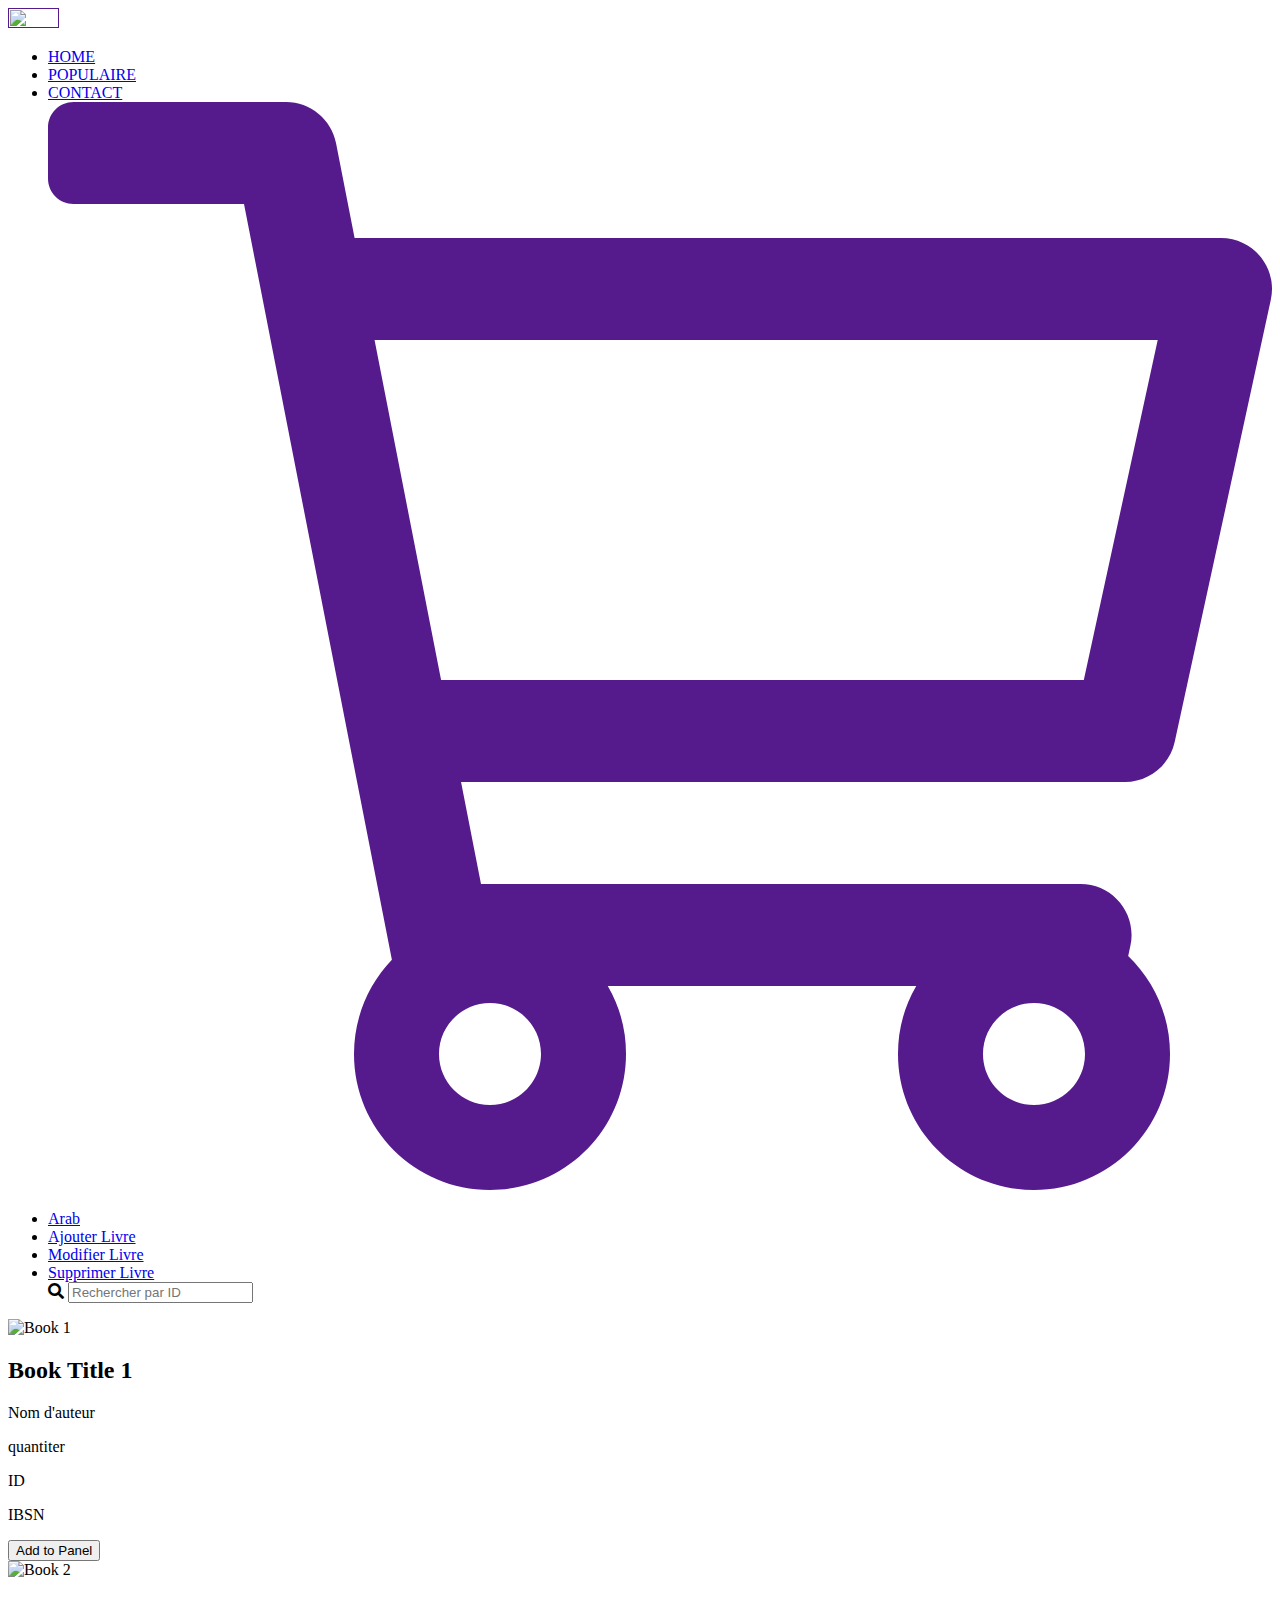
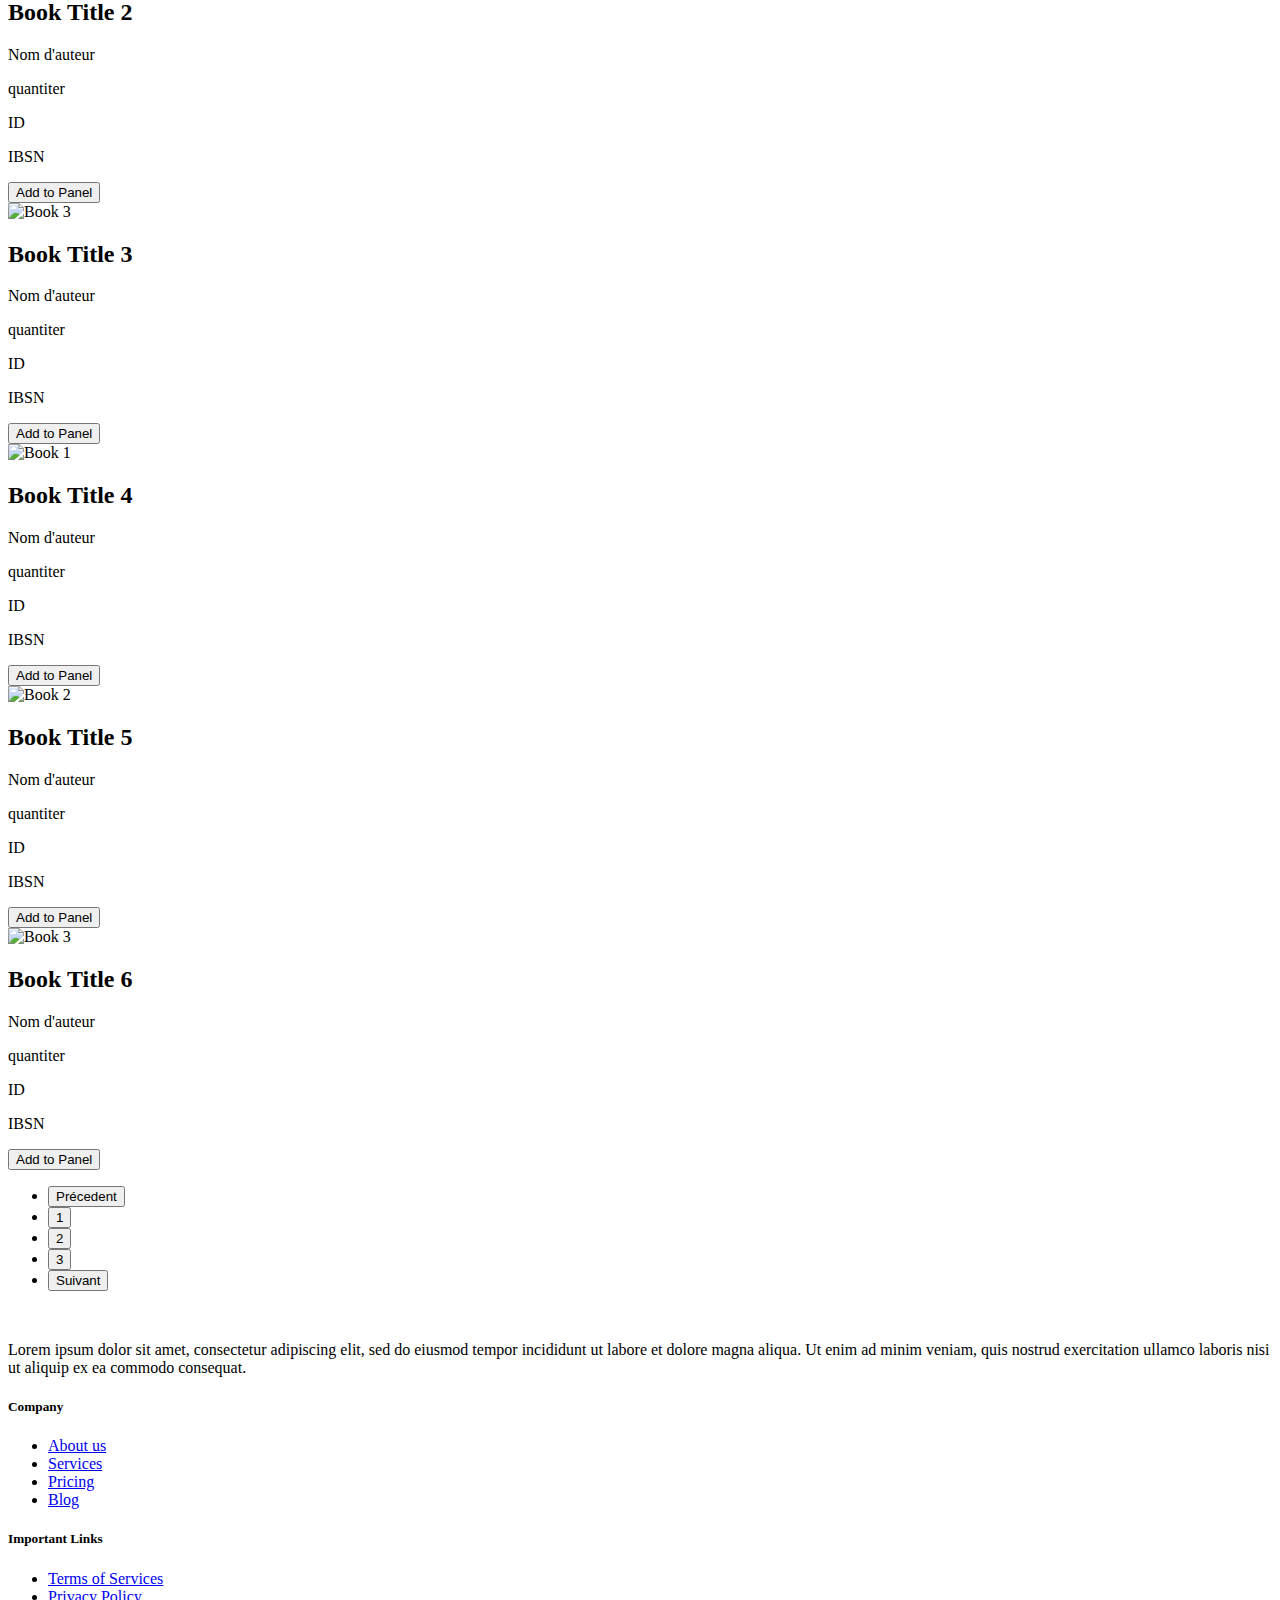
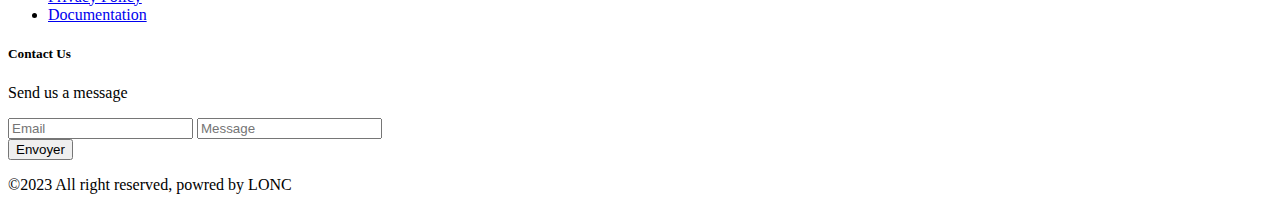
==== templates/arab.html @ 178ce376 "ll" ====
<!DOCTYPE html>
<html lang="en">

<head>
  <meta charset="UTF-8">
  <script src="https://cdn.tailwindcss.com"></script>
  <meta name="viewport" content="width=device-width, initial-scale=1.0">
   <link rel="stylesheet" href="https://cdnjs.cloudflare.com/ajax/libs/font-awesome/5.15.3/css/all.min.css">
    <title>Document</title>
 

</head>
  <body>
    <header class="header sticky top-0 bg-white shadow-md flex items-center justify-between px-8 py-02 z-20">
      <!-- logo -->

      <a href="">
        <img src="../photo/log1.png" width="20%" height="20%" alt="">
      </a>


      <!-- navigation-principal -->
      <nav class="nav font-semibold text-lg  ">
        <ul class="flex items-center">
          <li
            class="p-4 border-b-2 border-[#A29758] border-opacity-0 hover:border-opacity-100 hover:text-[#A29758] duration-200 cursor-pointer active">
            <a href="../index.html" target="_blank">HOME</a>
          </li>
          <li
            class="p-4 border-b-2 border-[#A29758] border-opacity-0 hover:border-opacity-100 hover:text-[#A29758] duration-200 cursor-pointer">
            <a href="../index.html#popular" target="_blank">POPULAIRE</a>
          </li>
          <li
            class="p-4 border-b-2 border-[#A29758] border-opacity-0 hover:border-opacity-100 hover:text-[#A29758] duration-200 cursor-pointer">
            <a href="#footer">CONTACT</a>
          </li>
          <div class="w-3/12 flex justify-end">

            <a href="">
              <svg class="h-8 p-1 hover:text-[#A29758] duration-200" aria-hidden="true" focusable="false"
                data-prefix="far" data-icon="shopping-cart" role="img" xmlns="http://www.w3.org/2000/svg"
                viewBox="0 0 576 512" class="svg-inline--fa fa-shopping-cart fa-w-18 fa-7x">
                <path fill="currentColor"
                  d="M551.991 64H144.28l-8.726-44.608C133.35 8.128 123.478 0 112 0H12C5.373 0 0 5.373 0 12v24c0 6.627 5.373 12 12 12h80.24l69.594 355.701C150.796 415.201 144 430.802 144 448c0 35.346 28.654 64 64 64s64-28.654 64-64a63.681 63.681 0 0 0-8.583-32h145.167a63.681 63.681 0 0 0-8.583 32c0 35.346 28.654 64 64 64 35.346 0 64-28.654 64-64 0-18.136-7.556-34.496-19.676-46.142l1.035-4.757c3.254-14.96-8.142-29.101-23.452-29.101H203.76l-9.39-48h312.405c11.29 0 21.054-7.869 23.452-18.902l45.216-208C578.695 78.139 567.299 64 551.991 64zM208 472c-13.234 0-24-10.766-24-24s10.766-24 24-24 24 10.766 24 24-10.766 24-24 24zm256 0c-13.234 0-24-10.766-24-24s10.766-24 24-24 24 10.766 24 24-10.766 24-24 24zm23.438-200H184.98l-31.31-160h368.548l-34.78 160z"
                  class=""></path>
              </svg>
            </a>
          </div>

        </ul>
      </nav>
    


    </header>
      <!-- navigation2 -->
    <nav class=" bg-[#A29758] p-2 z-20 h-10  ">
      <ul class=" color flex flex-nowrap justify-around   ">
          <li><a href="arab.html" class="text-white">Arab</a></li>
          <li><a href="#"  class="text-white">Ajouter Livre</a></li>
          <li><a href="#"  class="text-white">Modifier Livre</a></li>
          <li><a href="#"  class="text-white">Supprimer Livre</a></li>
        <div class="rechercher relative">
            <i class="fas fa-search absolute right-3 top-1/2 transform -translate-y-1/2 text-gray-500"></i>
            <input type="text" class="pl-3 rounded-md focus:outline-none text-black" placeholder="Rechercher par ID">
       </div>
      </ul>
  </nav>


   

  <!-- Le contenu de la page va ici -->


      <div class=" p-20 grid grid-cols-1 md:grid-cols-3 gap-10">
        <!-- Book Card 1 -->
        <div class="relative bg-white shadow-lg rounded-lg overflow-hidden">
          <img src="../photo/kh.jpg" alt="Book 1" class=" px-20 py-3 h-50 w-100  object-cover">
          <div class="p-4">
            <h2 class="text-xl font-semibold text-gray-800 mb-2">Book Title 1</h2>
            <p class="text-lg text-gray-900">Nom d'auteur</p>
            <p class="text-lg text-gray-900">quantiter</p>
            <p class="text-lg text-gray-900">ID</p>
            <p class="text-lg text-gray-900">IBSN</p>
          </div>
          <div class="absolute bottom-0 right-0 p-2">
            <button class="bg-[#A29758] text-white font-semibold px-4 py-2 rounded-lg  hover:border-[#A29758] hover:border-2 hover:bg-white hover:text-[#A29758]">Add to Panel</button>
          </div>
        </div>

        <!-- Book Card 2 -->
        <div class="relative bg-white shadow-lg rounded-lg overflow-hidden">
        <img src="../photo/ss.jpg" alt="Book 2" class=" px-20 py-3 h-50 w-fit  object-cover ">
          <div class="p-4">
            <h2 class="text-xl font-semibold text-gray-800 mb-2">Book Title 2</h2>
            <p class="text-lg text-gray-900">Nom d'auteur</p>
            <p class="text-lg text-gray-900">quantiter</p>
            <p class="text-lg text-gray-900">ID</p>
            <p class="text-lg text-gray-900">IBSN</p>
          </div>
          <div class="absolute bottom-0 right-0 p-2">
            <button class="bg-[#A29758] text-white font-semibold px-4 py-2 rounded-lg  hover:border-[#A29758] hover:border-2 hover:bg-white hover:text-[#A29758]">Add to Panel</button>
          </div>
        </div>

        <!-- Book Card 3 -->
        <div class="relative bg-white shadow-lg rounded-lg overflow-hidden">
          <img src="../photo/b2.jpg" alt="Book 3" class=" px-20 py-4 h-50 w-100  object-cover">
          <div class="p-4">
            <h2 class="text-xl font-semibold text-gray-800 mb-2">Book Title 3</h2>
            <p class="text-lg text-gray-900">Nom d'auteur</p>
            <p class="text-lg text-gray-900">quantiter</p>
            <p class="text-lg text-gray-900">ID</p>
            <p class="text-lg text-gray-900">IBSN</p>
          </div>
          <div class="absolute bottom-0 right-0 p-2">
            <button class="bg-[#A29758] text-white font-semibold px-4 py-2 rounded-lg  hover:border-[#A29758] hover:border-2 hover:bg-white hover:text-[#A29758]">Add to Panel</button>
          </div>
        </div>
        
          <!-- Book Card 4 -->
          <div class="relative bg-white shadow-lg rounded-lg overflow-hidden">
            <img src="../photo/b4.png" alt="Book 1" class="px-20 py-3 h-50 w-100  object-cover">
            <div class="p-4">
              <h2 class="text-xl font-semibold text-gray-800 mb-2">Book Title 4</h2>
              <p class="text-lg text-gray-900">Nom d'auteur</p>
              <p class="text-lg text-gray-900">quantiter</p>
              <p class="text-lg text-gray-900">ID</p>
              <p class="text-lg text-gray-900">IBSN</p>
            </div>
            <div class="absolute bottom-0 right-0 p-2">
              <button class="bg-[#A29758] text-white font-semibold px-4 py-2 rounded-lg  hover:border-[#A29758] hover:border-2 hover:bg-white hover:text-[#A29758]">Add to Panel</button>
            </div>
          </div>
  
          <!-- Book Card 5 -->
          <div class="relative bg-white shadow-lg rounded-lg overflow-hidden">
            <img src="../photo/b2.jpg" alt="Book 2" class="  px-20 py-3 h-50 w-100  object-cover">
            <div class="p-4">
              <h2 class="text-xl font-semibold text-gray-800 mb-2">Book Title 5</h2>
            <p class="text-lg text-gray-900">Nom d'auteur</p>
            <p class="text-lg text-gray-900">quantiter</p>
            <p class="text-lg text-gray-900">ID</p>
            <p class="text-lg text-gray-900">IBSN</p>
            </div>
            <div class="absolute bottom-0 right-0 p-2">
              <button class="bg-[#A29758] text-white font-semibold px-4 py-2 rounded-lg  hover:border-[#A29758] hover:border-2 hover:bg-white hover:text-[#A29758]">Add to Panel</button>
            </div>
          </div>
  
          <!-- Book Card 6 -->
          <div class="relative bg-white shadow-lg rounded-lg overflow-hidden">
            <img src="../photo/b1.jpg" alt="Book 3" class="px-20 py-3 h-50 w-100  object-cover">
            <div class="p-4">
              <h2 class="text-xl font-semibold text-gray-800 mb-2">Book Title 6</h2>
              <p class="text-lg text-gray-900">Nom d'auteur</p>
              <p class="text-lg text-gray-900">quantiter</p>
              <p class="text-lg text-gray-900">ID</p>
              <p class="text-lg text-gray-900">IBSN</p>
            </div>
            <div class="absolute bottom-0 right-0 p-2">
              <button class="bg-[#A29758] text-white font-semibold px-4 py-2 rounded-lg  hover:border-[#A29758] hover:border-2 hover:bg-white hover:text-[#A29758]">Add to Panel</button>
            </div>
          </div>
   
      </div>
      <div class="bg-white p-4 flex items-center justify-center flex-wrap">
        <nav aria-label="Page navigation">
        <ul class="inline-flex">
          <li><button class="px-4 py-2 text-[#A29758] transition-colors duration-150 bg-white border border-r-0 border-[#A29758] rounded-l-lg focus:shadow-outline hover:bg-green-100">Précedent</button></li>
          <li><button class="px-4 py-2 text-[#A29758] transition-colors duration-150 bg-white border border-r-0 border-[#A29758] focus:shadow-outline">1</button></li>
          <li><button class="px-4 py-2 text-white transition-colors duration-150 bg-[#A29758] border border-r-0 border-[#A29758] focus:shadow-outline">2</button></li>
          <li><button class="px-4 py-2 text-[#A29758] transition-colors duration-150 bg-white border border-r-0 border-[#A29758] focus:shadow-outline hover:bg-green-100">3</button></li>
          <li><button class="px-4 py-2 text-[#A29758] transition-colors duration-150 bg-white border border-[#A29758] rounded-r-lg focus:shadow-outline hover:bg-green-100">Suivant</button></li>
        </ul>
        </nav>
      </div>

    
         <!-- Footer Start -->
      <footer id="footer" class=" bg-gray-100 relative text-black ">
        <div class="container mx-auto px-6">
            <div class="grid grid-cols-12">
                <div class="col-span-12">
                    <div class="py-[60px] px-0">
                        <div class="grid md:grid-cols-12 grid-cols-1 gap-[30px]">
                            <div class="lg:col-span-4 md:col-span-12">
                                <a href="#" class="text-[22px] focus:outline-none">
                                    <img class="h-12"
                                        src="photo/log1.png"
                                        alt="" />
                                </a>
                                <p class="mt-6 text-black">
                                    Lorem ipsum dolor sit amet, consectetur adipiscing elit, sed
                                    do eiusmod tempor incididunt ut labore et dolore magna
                                    aliqua. Ut enim ad minim veniam, quis nostrud exercitation
                                    ullamco laboris nisi ut aliquip ex ea commodo consequat.
                                </p>
                                
                            </div>
                            <!--end col-->
      
                            <div class="lg:col-span-2 md:col-span-4">
                                <h5 class="tracking-[1px] text-[#A29758] font-semibold">
                                    Company
                                </h5>
                                <ul class="list-none  mt-6">
                                    <li>
                                        <a href="#"
                                            class="text-black hover:text-gray-400 transition-all duration-500 ease-in-out">
                                            About us</a>
                                    </li>
                                    <li class="mt-[10px]">
                                        <a href="#"
                                            class="text-black hover:text-gray-400 transition-all duration-500 ease-in-out">
                                            Services</a>
                                    </li>
                                    <li class="mt-[10px]">
                                        <a href="#"
                                            class="text-black hover:text-gray-400 transition-all duration-500 ease-in-out">
                                            Pricing</a>
                                    </li>
                                    <li class="mt-[10px]">
                                        <a href="#"
                                            class="text-black hover:text-gray-400 transition-all duration-500 ease-in-out">
                                            Blog</a>
                                    </li>
                                </ul>
                            </div>
                            <!--end col-->
      
                            <div class="lg:col-span-3 md:col-span-4">
                                <h5 class="tracking-[1px] text-[#A29758] font-semibold">
                                    Important Links
                                </h5>
                                <ul class="list-none  mt-6">
                                    <li>
                                        <a href="#"
                                            class="text-black hover:text-gray-400 transition-all duration-500 ease-in-out">
                                            Terms of Services</a>
                                    </li>
                                    <li class="mt-[10px]">
                                        <a href="#"
                                            class="text-black hover:text-gray-400 transition-all duration-500 ease-in-out">
                                            Privacy Policy</a>
                                    </li>
                                    <li class="mt-[10px]">
                                        <a href="#"
                                            class="text-black hover:text-gray-400 transition-all duration-500 ease-in-out">
                                            Documentation</a>
                                    </li>
                                </ul>
                            </div>
                            <!--end col-->
      
                            <div class="lg:col-span-3 md:col-span-4">
                                <h5 class="tracking-[1px] text-[#A29758] font-semibold">
                                    Contact Us
                                </h5>
                                <p class="mt-6">
                                    Send us a message
                                </p>
                                <form>
                                    <div class="grid grid-cols-1">
                                        <div class=" my-3">
                                           
                                            <div class="relative mt-2">
      
                                                <input type="email"
                                                    class="w-full py-2 px-3   rounded h-10 outline-none bg-transparent rounded-t-sm rounded-r-none rounded-b-none rounded-l-sm outline-0 border border-gray-800/90 text-[#A29758]  focus:shadow-none focus:border-gray-800/90"
                                                    placeholder="Email" name="email" required="" />
                                                    <input type="text"
                                                    class="my-3 w-full py-2 px-3   rounded h-10 outline-none bg-transparent rounded-t-sm rounded-r-none rounded-b-none rounded-l-sm outline-0 border border-gray-800/90 text-[#A29758]  focus:shadow-none focus:border-gray-800/90"
                                                    placeholder="Message" name="message" required="" />
                                            </div>
                                        </div>
      
                                        <button type="submit" id="submitsubscribe" name="send"
                                            class="py-2 px-5 inline-block font-semibold tracking-wide border align-middle transition duration-500 ease-in-out text-base text-center bg-[#A29758] border-[#A29758] text-black rounded-md">
                                           Envoyer
                                        </button>
                                    </div>
                                </form>
                            </div>
                            <!--end col-->
                        </div>
                        <!--end grid-->
                    </div>
                    <!--end col-->
                </div>
            </div>
            <!--end grid-->
        </div>
        <!--end container-->
      
        <div class="py-7 px-0 border-t border-gray-800">
            
                    
         <p class="text-center"> ©2023 All right reserved, powred by LONC</p>
                            
          </div>
      </footer> 
  </body>

</html>
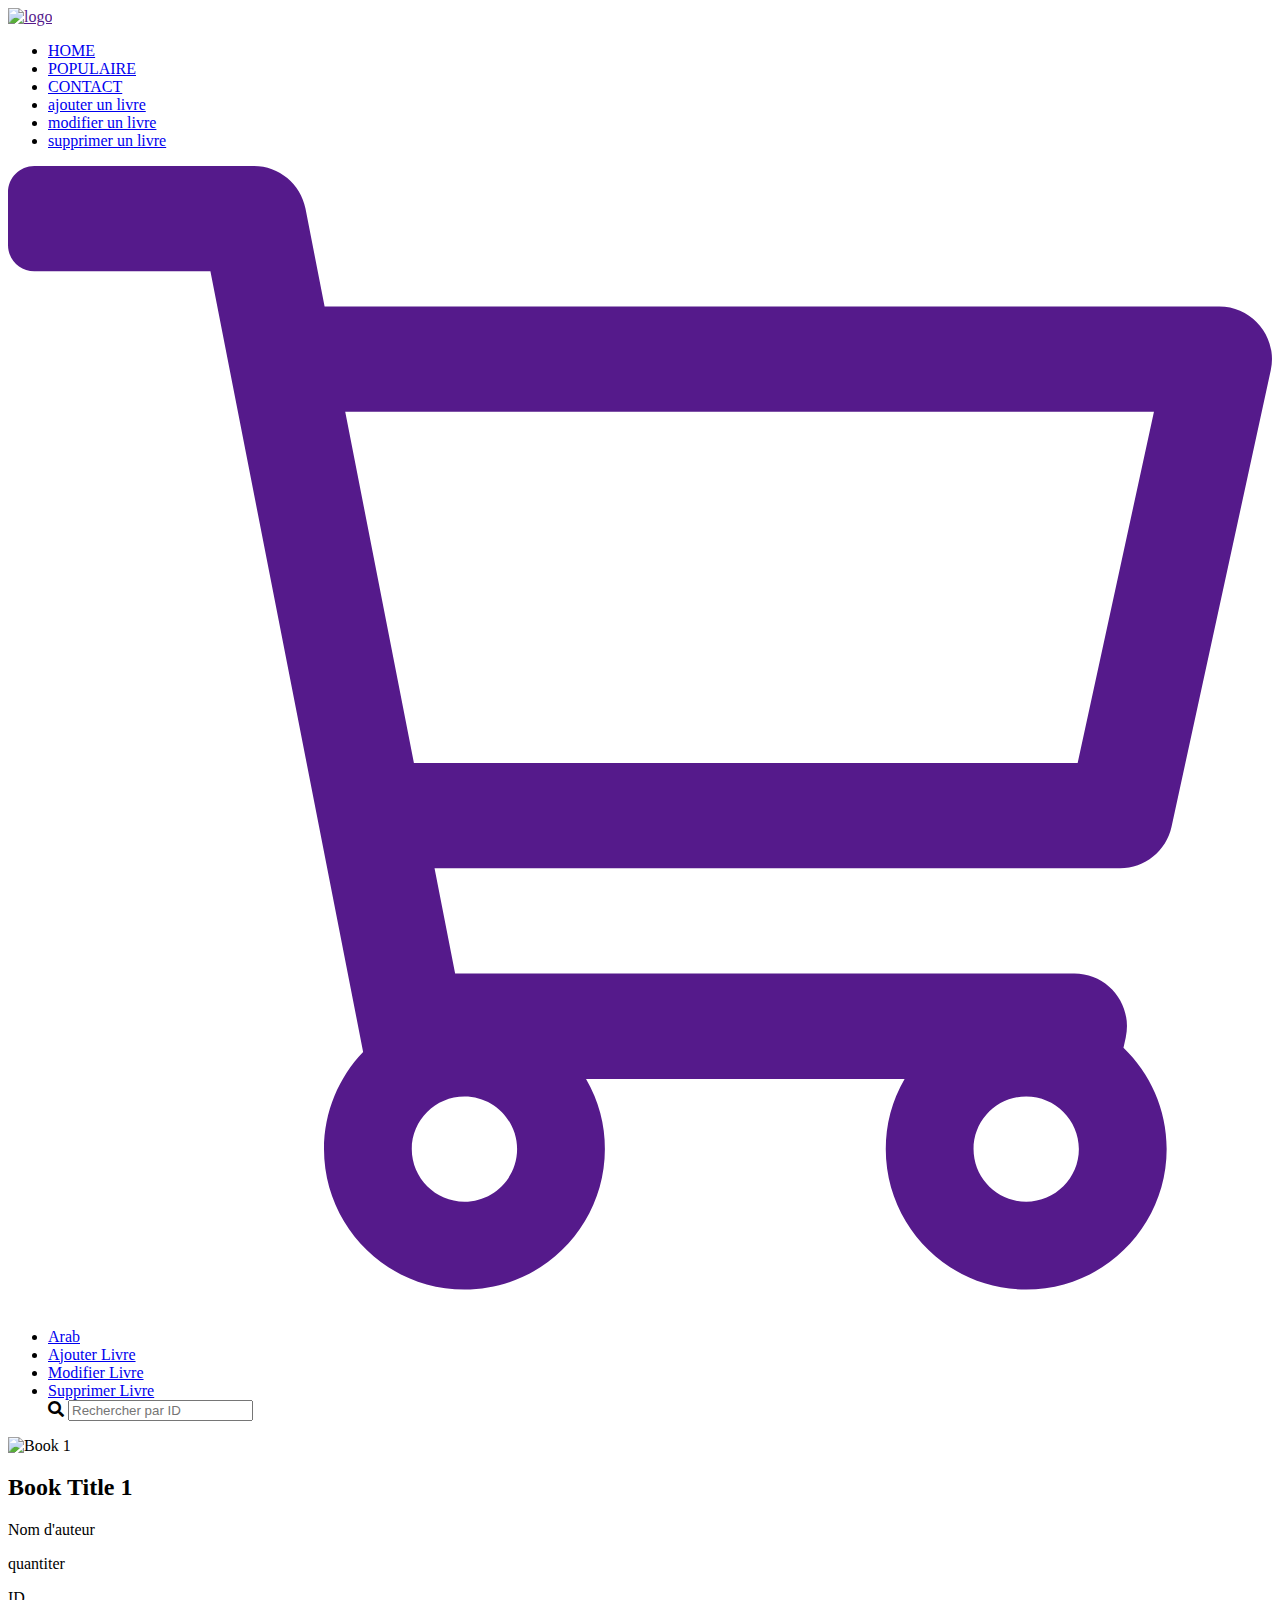
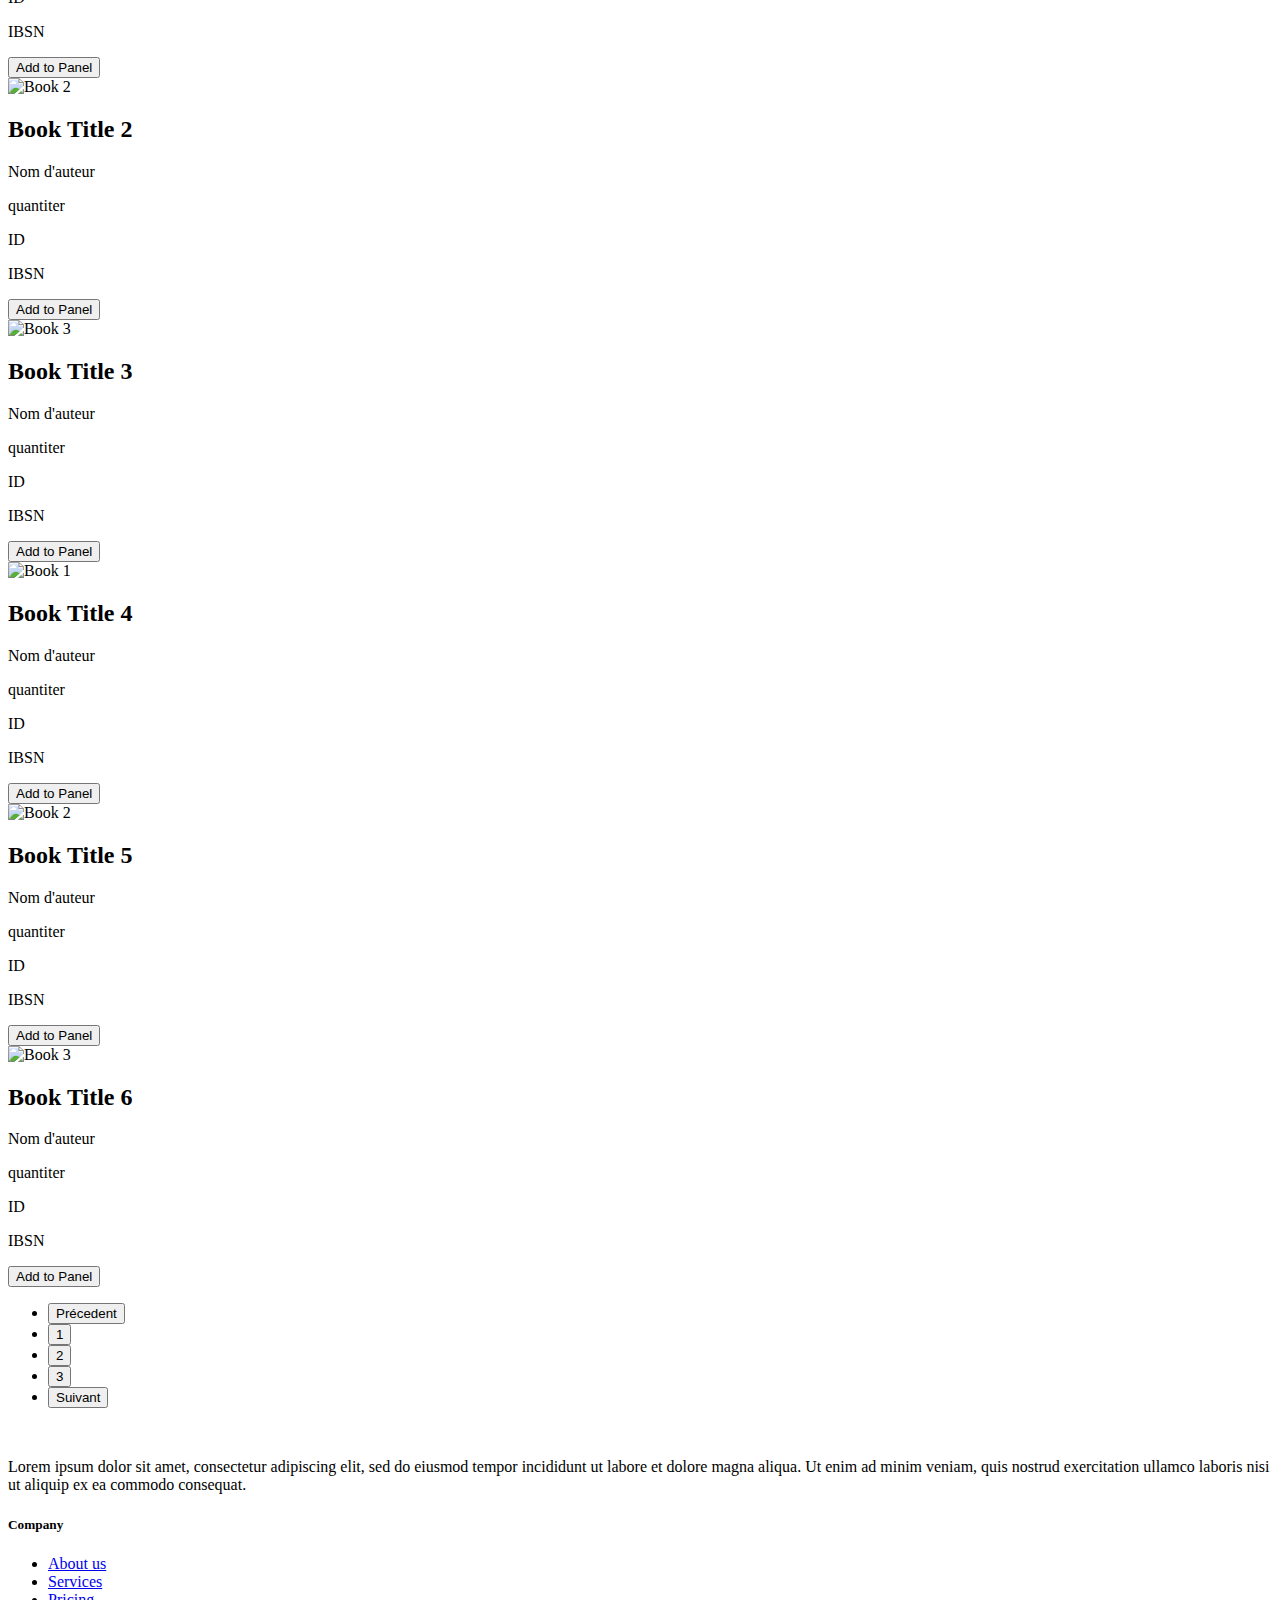
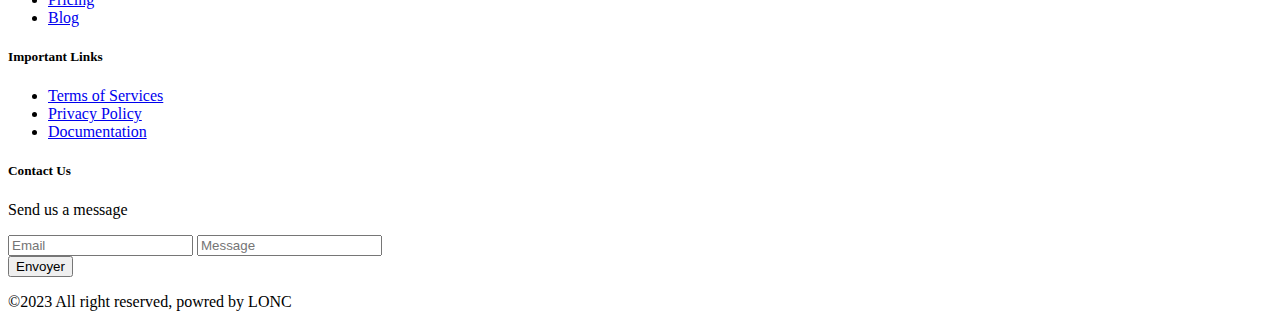
==== commit 44c1304b: "Merge https://github.com/IBRA-oub/brief-4 into ayoub" ====
--- a/templates/arab.html
+++ b/templates/arab.html
@@ -6,66 +6,74 @@
   <script src="https://cdn.tailwindcss.com"></script>
   <meta name="viewport" content="width=device-width, initial-scale=1.0">
    <link rel="stylesheet" href="https://cdnjs.cloudflare.com/ajax/libs/font-awesome/5.15.3/css/all.min.css">
+   <link rel="stylesheet" href="../assets/style.css">
+   <script src="https://kit.fontawesome.com/d31179dac2.js" crossorigin="anonymous"></script>
     <title>Document</title>
  
 
 </head>
   <body>
-    <header class="header sticky top-0 bg-white shadow-md flex items-center justify-between px-8 py-02 z-20">
+    <header class=" header sticky top-0 bg-white shadow-md flex items-center justify-around px-8 py-02 z-20">
+
       <!-- logo -->
 
-      <a href="">
-        <img src="../photo/log1.png" width="20%" height="20%" alt="">
-      </a>
-
-
+     
+          <a href="" >
+            <img src="../photo/log1.png" width="20%" height="20%" alt="logo">
+          </a>
+      
+  
       <!-- navigation-principal -->
-      <nav class="nav font-semibold text-lg  ">
-        <ul class="flex items-center">
-          <li
-            class="p-4 border-b-2 border-[#A29758] border-opacity-0 hover:border-opacity-100 hover:text-[#A29758] duration-200 cursor-pointer active">
-            <a href="../index.html" target="_blank">HOME</a>
-          </li>
-          <li
-            class="p-4 border-b-2 border-[#A29758] border-opacity-0 hover:border-opacity-100 hover:text-[#A29758] duration-200 cursor-pointer">
-            <a href="../index.html#popular" target="_blank">POPULAIRE</a>
-          </li>
-          <li
-            class="p-4 border-b-2 border-[#A29758] border-opacity-0 hover:border-opacity-100 hover:text-[#A29758] duration-200 cursor-pointer">
-            <a href="#footer">CONTACT</a>
-          </li>
-          <div class="w-3/12 flex justify-end">
-
+      <nav class=" font-semibold text-lg ">
+        
+          <ul class=" nav md:flex  items-center md:static absolute -left-full  md:w-full bg-white w-full -z-10">
+              <li class="py-7 px-4 md:p-4 border-b-2 border-[#A29758] border-opacity-0 hover:border-opacity-100 hover:text-[#A29758] duration-200 cursor-pointer active">
+                <a href="../index.html">HOME</a>
+              </li>
+              <li class="p-4 border-b-2 border-[#A29758] border-opacity-0 hover:border-opacity-100 hover:text-[#A29758] duration-200 cursor-pointer">
+                <a href="#popular">POPULAIRE</a>
+              </li>
+              <li class="p-4 border-b-2 border-[#A29758] border-opacity-0 hover:border-opacity-100 hover:text-[#A29758] duration-200 cursor-pointer">
+                <a href="#footer">CONTACT</a>
+              </li>  
+              <li class="text-[#89804b] p-4 border-b-2 border-[#A29758] border-opacity-0 hover:border-opacity-100 hover:text-[#A29758] duration-200 cursor-pointer md:hidden">
+                <a href="#footer">ajouter un livre</a>
+              </li>
+              <li class="text-[#89804b] p-4 border-b-2 border-[#A29758] border-opacity-0 hover:border-opacity-100 hover:text-[#A29758] duration-200 cursor-pointer md:hidden">
+                <a href="#footer">modifier un livre</a>
+              </li>
+              <li class="text-[#89804b]  p-4 border-b-2 border-[#A29758] border-opacity-0 hover:border-opacity-100 hover:text-[#A29758] duration-200 cursor-pointer md:hidden">
+                <a href="#footer">supprimer un livre</a>
+              </li>
+          </ul>
+           </nav>
+           <div class=" flex justify-end">
+          
             <a href="">
-              <svg class="h-8 p-1 hover:text-[#A29758] duration-200" aria-hidden="true" focusable="false"
-                data-prefix="far" data-icon="shopping-cart" role="img" xmlns="http://www.w3.org/2000/svg"
-                viewBox="0 0 576 512" class="svg-inline--fa fa-shopping-cart fa-w-18 fa-7x">
-                <path fill="currentColor"
-                  d="M551.991 64H144.28l-8.726-44.608C133.35 8.128 123.478 0 112 0H12C5.373 0 0 5.373 0 12v24c0 6.627 5.373 12 12 12h80.24l69.594 355.701C150.796 415.201 144 430.802 144 448c0 35.346 28.654 64 64 64s64-28.654 64-64a63.681 63.681 0 0 0-8.583-32h145.167a63.681 63.681 0 0 0-8.583 32c0 35.346 28.654 64 64 64 35.346 0 64-28.654 64-64 0-18.136-7.556-34.496-19.676-46.142l1.035-4.757c3.254-14.96-8.142-29.101-23.452-29.101H203.76l-9.39-48h312.405c11.29 0 21.054-7.869 23.452-18.902l45.216-208C578.695 78.139 567.299 64 551.991 64zM208 472c-13.234 0-24-10.766-24-24s10.766-24 24-24 24 10.766 24 24-10.766 24-24 24zm256 0c-13.234 0-24-10.766-24-24s10.766-24 24-24 24 10.766 24 24-10.766 24-24 24zm23.438-200H184.98l-31.31-160h368.548l-34.78 160z"
-                  class=""></path>
-              </svg>
+                <svg class="  h-8 p-1 hover:text-[#A29758] duration-200" aria-hidden="true" focusable="false" data-prefix="far" data-icon="shopping-cart" role="img" xmlns="http://www.w3.org/2000/svg" viewBox="0 0 576 512" class="svg-inline--fa fa-shopping-cart fa-w-18 fa-7x"><path fill="currentColor" d="M551.991 64H144.28l-8.726-44.608C133.35 8.128 123.478 0 112 0H12C5.373 0 0 5.373 0 12v24c0 6.627 5.373 12 12 12h80.24l69.594 355.701C150.796 415.201 144 430.802 144 448c0 35.346 28.654 64 64 64s64-28.654 64-64a63.681 63.681 0 0 0-8.583-32h145.167a63.681 63.681 0 0 0-8.583 32c0 35.346 28.654 64 64 64 35.346 0 64-28.654 64-64 0-18.136-7.556-34.496-19.676-46.142l1.035-4.757c3.254-14.96-8.142-29.101-23.452-29.101H203.76l-9.39-48h312.405c11.29 0 21.054-7.869 23.452-18.902l45.216-208C578.695 78.139 567.299 64 551.991 64zM208 472c-13.234 0-24-10.766-24-24s10.766-24 24-24 24 10.766 24 24-10.766 24-24 24zm256 0c-13.234 0-24-10.766-24-24s10.766-24 24-24 24 10.766 24 24-10.766 24-24 24zm23.438-200H184.98l-31.31-160h368.548l-34.78 160z" class=""></path></svg>
             </a>
-          </div>
-
+        </div>
+        <div class="ml-8 burgerMenu cursor-pointer">
+          <i class="fa-solid fa-bars fa-xl  md:hidden" style="color: #a29758;"></i>
+         </div>
+  
+           <script src="https://unpkg.com/@themesberg/flowbite@1.1.1/dist/flowbite.bundle.js"></script>
+  </header>
+      <!-- navigation2 -->
+      <nav class=" bg-[#A29758] p-2 z-20 h-10  ">
+        <ul class=" color flex flex-nowrap justify-around   ">
+          
+            <li><a href="arab.html" class="text-white md:block ">Arab</a></li>
+            <li><a href="#"  class="text-white hidden md:block">Ajouter Livre</a></li>
+            <li><a href="#"  class="text-white hidden md:block">Modifier Livre</a></li>
+            <li><a href="#"  class="text-white hidden md:block">Supprimer Livre</a></li>
+          
+          <div class="rechercher relative">
+              <i class="fas fa-search absolute right-3 top-1/2 transform -translate-y-1/2 text-gray-500"></i>
+              <input type="text" class="pl-3 rounded-md focus:outline-none text-black" placeholder="Rechercher par ID">
+         </div>
         </ul>
-      </nav>
-    
-
-
-    </header>
-      <!-- navigation2 -->
-    <nav class=" bg-[#A29758] p-2 z-20 h-10  ">
-      <ul class=" color flex flex-nowrap justify-around   ">
-          <li><a href="arab.html" class="text-white">Arab</a></li>
-          <li><a href="#"  class="text-white">Ajouter Livre</a></li>
-          <li><a href="#"  class="text-white">Modifier Livre</a></li>
-          <li><a href="#"  class="text-white">Supprimer Livre</a></li>
-        <div class="rechercher relative">
-            <i class="fas fa-search absolute right-3 top-1/2 transform -translate-y-1/2 text-gray-500"></i>
-            <input type="text" class="pl-3 rounded-md focus:outline-none text-black" placeholder="Rechercher par ID">
-       </div>
-      </ul>
-  </nav>
+    </nav>
 
 
    
@@ -301,6 +309,7 @@
                             
           </div>
       </footer> 
+      <script src="../main.js">  </script>
   </body>
 
 </html>
--- a/assets/style.css
+++ b/assets/style.css
@@ -0,0 +1,17 @@
+.valid {
+    padding: 20px;
+    display: block;
+    border: 2px solid #36cc36;
+    margin-bottom: 30px;
+    width: 100%;
+  }
+  
+  .invalid {
+    padding: 20px;
+    display: block;
+    border: 2px solid #ff5252; 
+    box-shadow: 0 0 5px rgba(255, 82, 82, 0.7);
+    margin-bottom: 10px;
+    width: 100%;
+   
+  }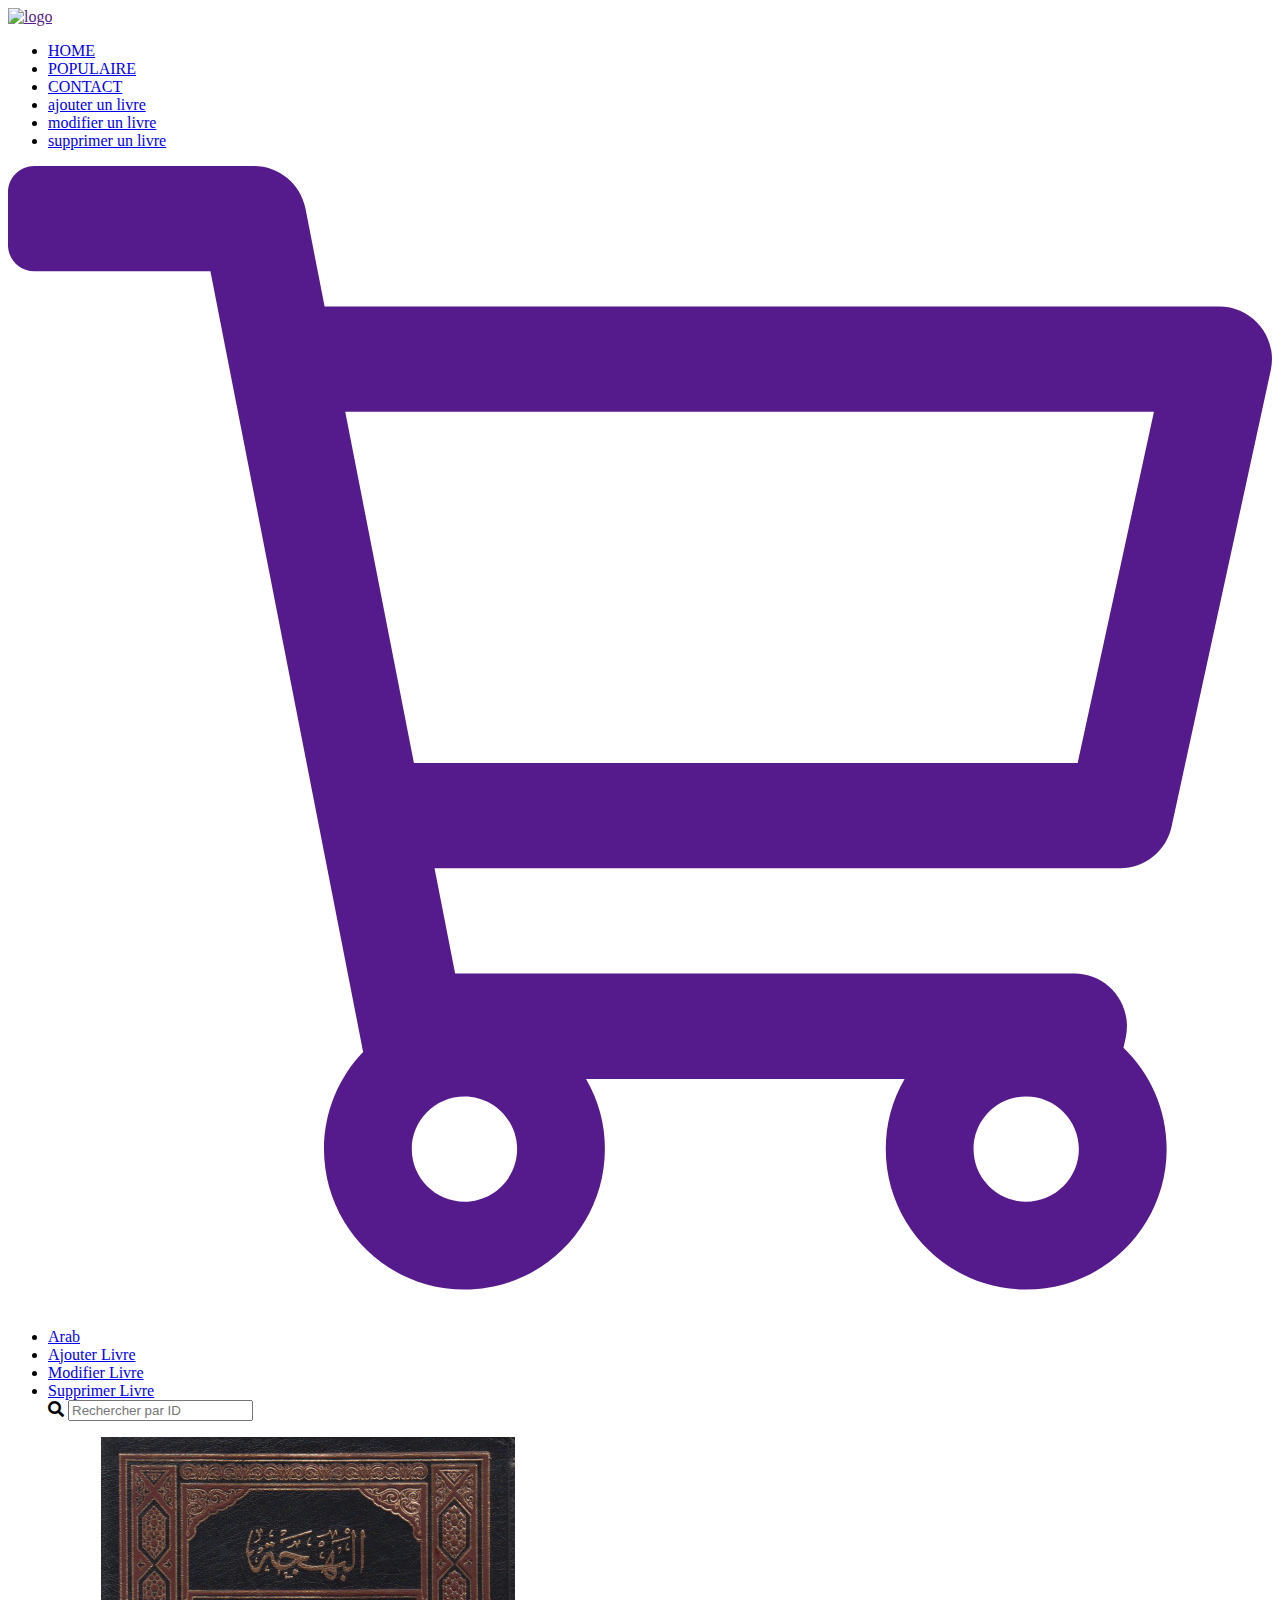
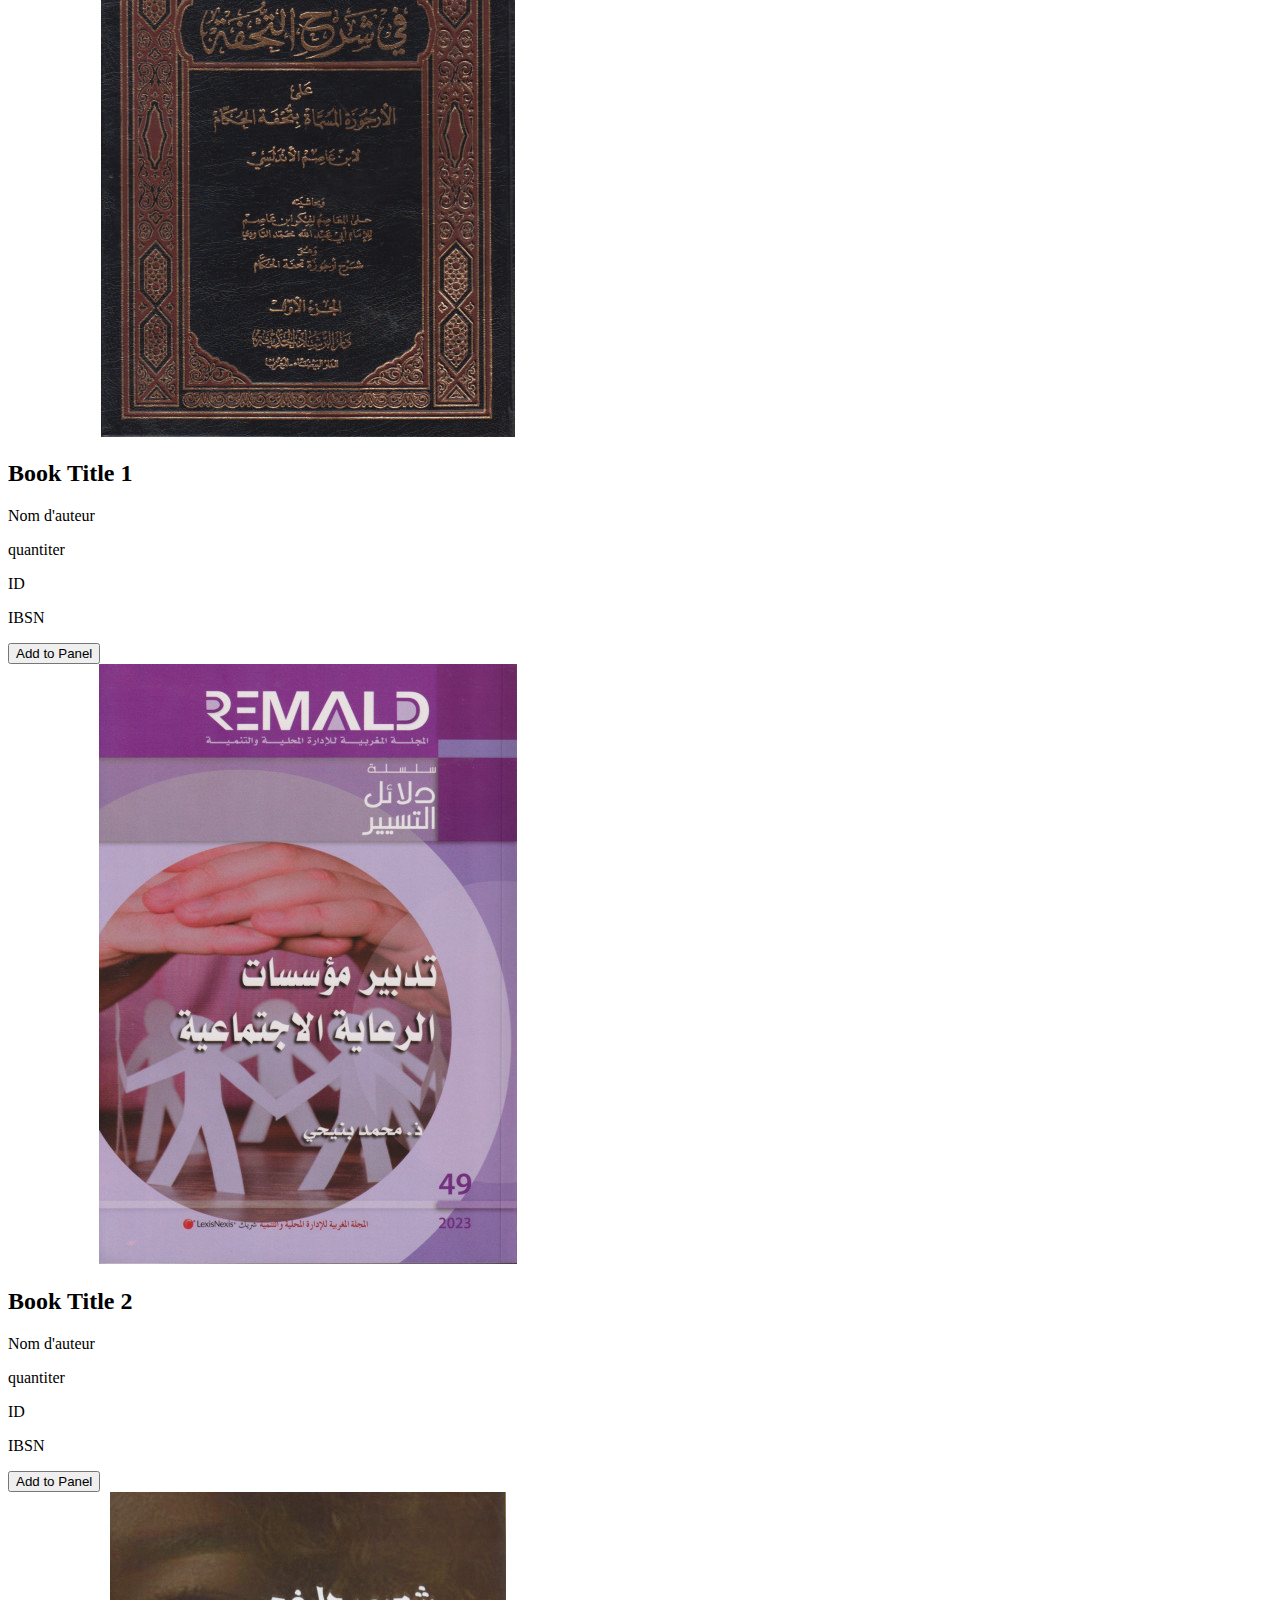
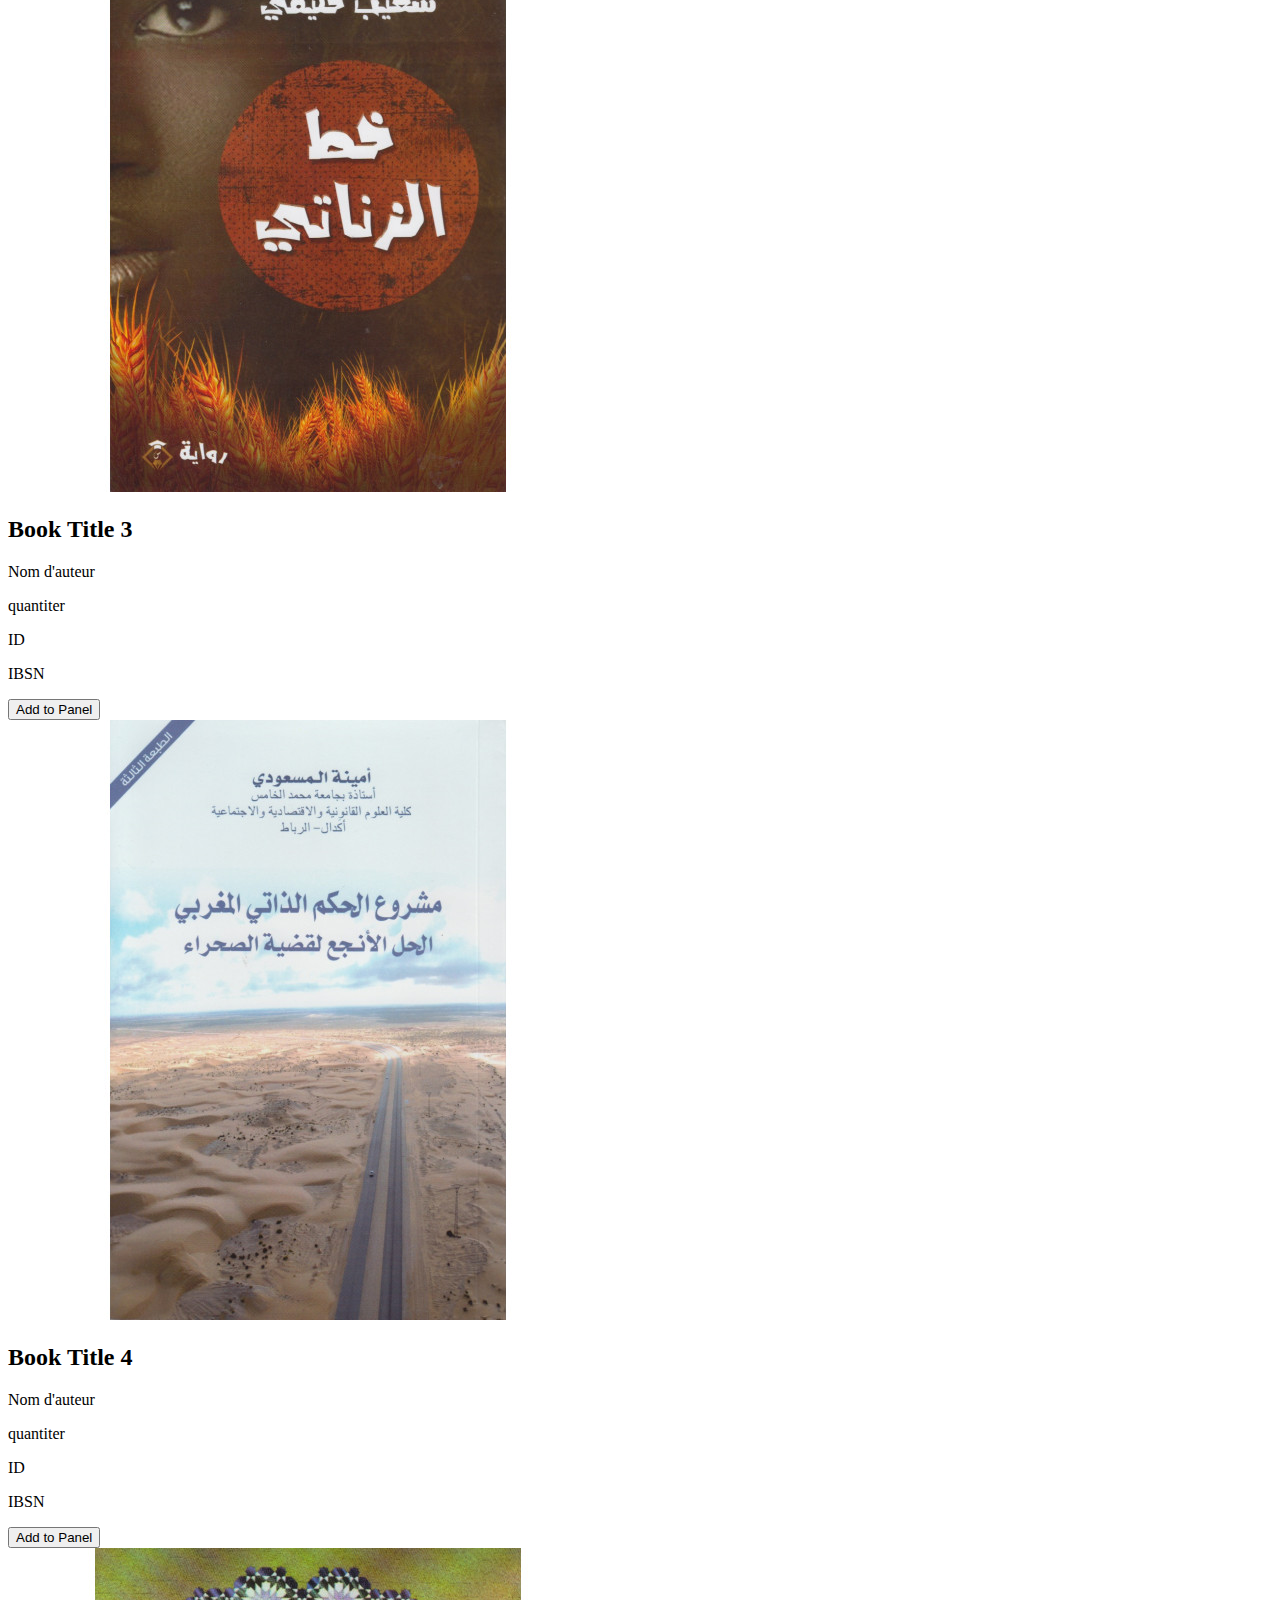
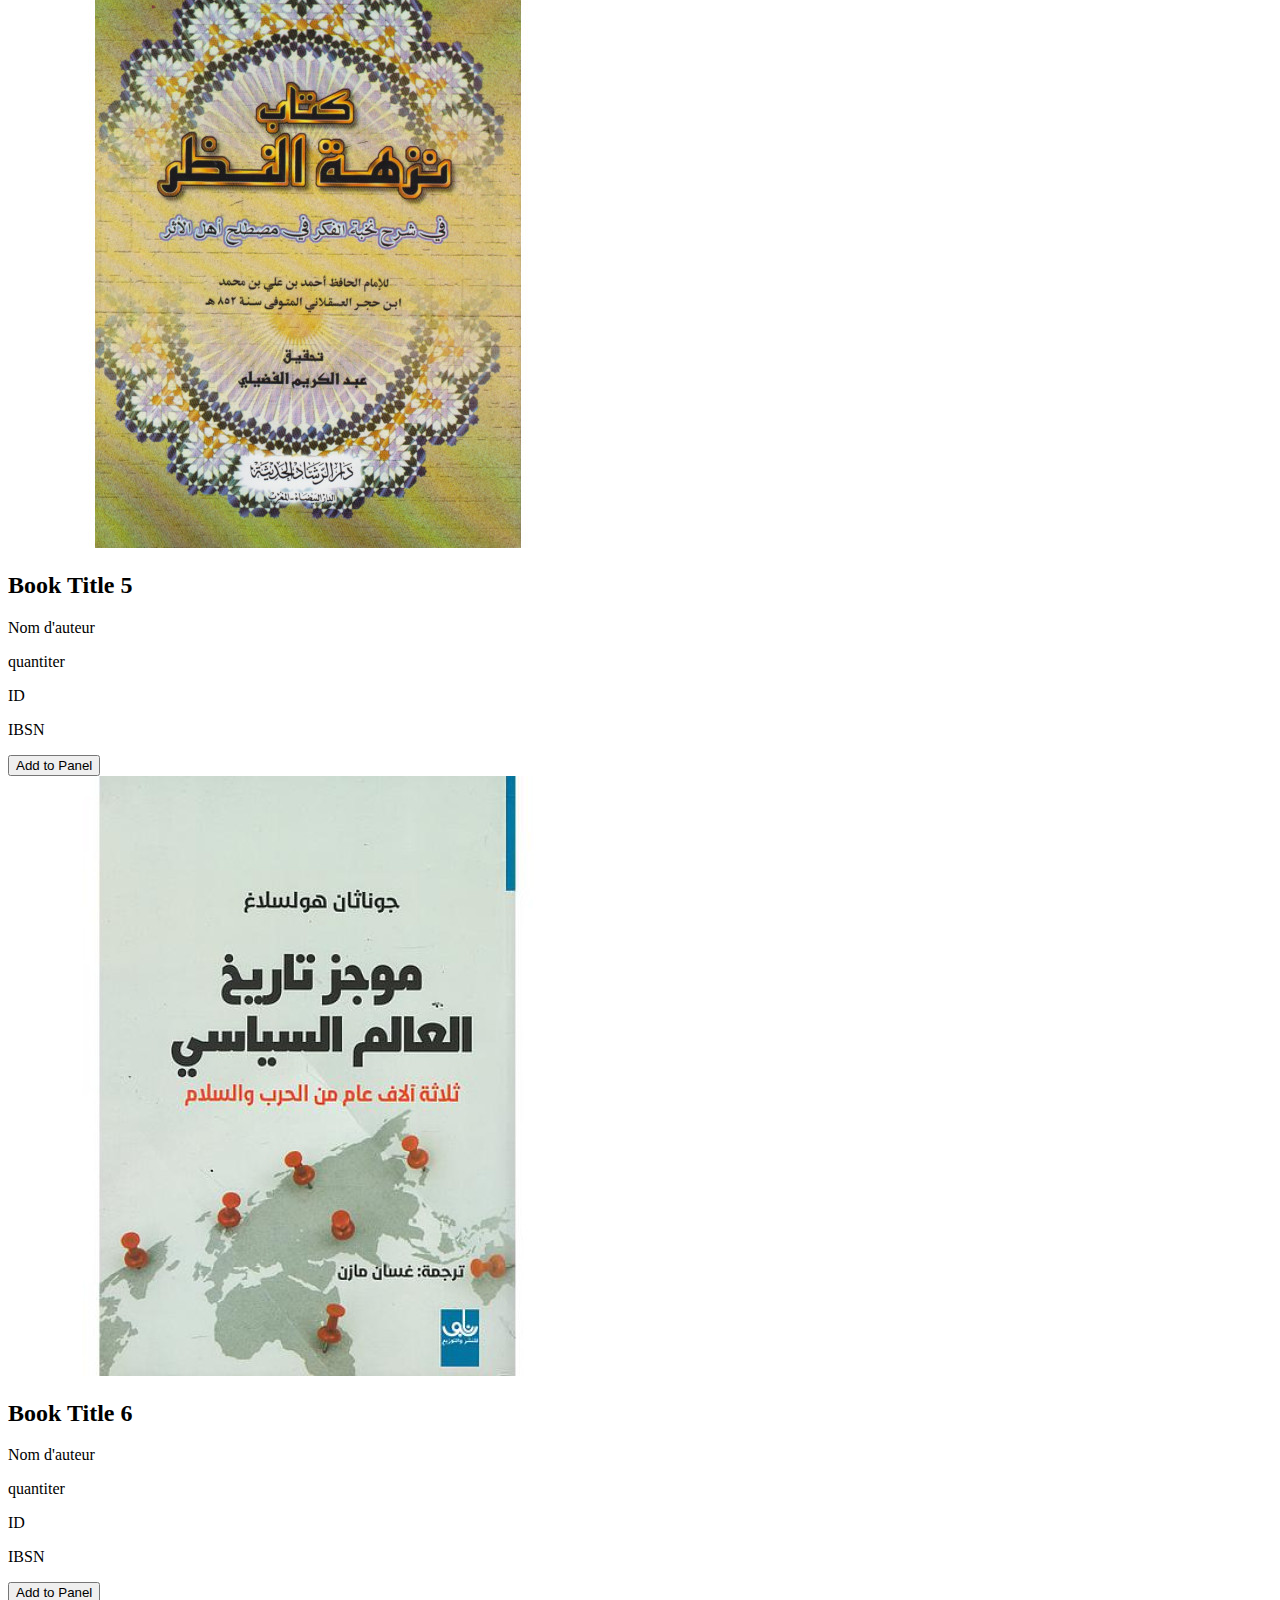
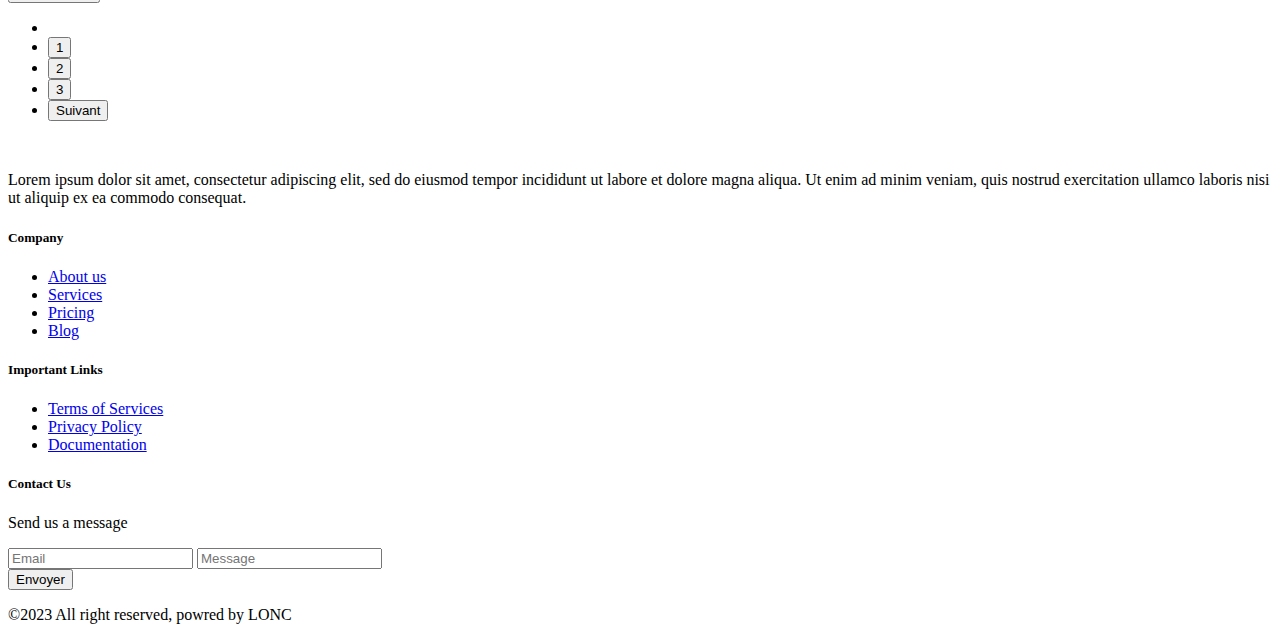
==== commit 62053611: "chaabat" ====
--- a/templates/arab.html
+++ b/templates/arab.html
@@ -8,7 +8,7 @@
    <link rel="stylesheet" href="https://cdnjs.cloudflare.com/ajax/libs/font-awesome/5.15.3/css/all.min.css">
    <link rel="stylesheet" href="../assets/style.css">
    <script src="https://kit.fontawesome.com/d31179dac2.js" crossorigin="anonymous"></script>
-    <title>Document</title>
+    <title>Arab</title>
  
 
 </head>
@@ -81,10 +81,10 @@
   <!-- Le contenu de la page va ici -->
 
 
-      <div class=" p-20 grid grid-cols-1 md:grid-cols-3 gap-10">
+      <div class="cards p-20 grid grid-cols-1 md:grid-cols-3 gap-10">
         <!-- Book Card 1 -->
-        <div class="relative bg-white shadow-lg rounded-lg overflow-hidden">
-          <img src="../photo/kh.jpg" alt="Book 1" class=" px-20 py-3 h-50 w-100  object-cover">
+        <div class="card relative bg-white shadow-lg rounded-lg overflow-hidden">
+          <img src="../photo/b1.jpg" alt="Book 1" class=" px-20 py-3 h-50 w-100  object-cover">
           <div class="p-4">
             <h2 class="text-xl font-semibold text-gray-800 mb-2">Book Title 1</h2>
             <p class="text-lg text-gray-900">Nom d'auteur</p>
@@ -98,8 +98,8 @@
         </div>
 
         <!-- Book Card 2 -->
-        <div class="relative bg-white shadow-lg rounded-lg overflow-hidden">
-        <img src="../photo/ss.jpg" alt="Book 2" class=" px-20 py-3 h-50 w-fit  object-cover ">
+        <div class=" card relative bg-white shadow-lg rounded-lg overflow-hidden">
+        <img src="../photo/b2.jpg" alt="Book 2" class=" px-20 py-3 h-50 w-fit  object-cover ">
           <div class="p-4">
             <h2 class="text-xl font-semibold text-gray-800 mb-2">Book Title 2</h2>
             <p class="text-lg text-gray-900">Nom d'auteur</p>
@@ -113,8 +113,8 @@
         </div>
 
         <!-- Book Card 3 -->
-        <div class="relative bg-white shadow-lg rounded-lg overflow-hidden">
-          <img src="../photo/b2.jpg" alt="Book 3" class=" px-20 py-4 h-50 w-100  object-cover">
+        <div class="card relative bg-white shadow-lg rounded-lg overflow-hidden">
+          <img src="../photo/b3.jpg" alt="Book 3" class=" px-20 py-4 h-50 w-100  object-cover">
           <div class="p-4">
             <h2 class="text-xl font-semibold text-gray-800 mb-2">Book Title 3</h2>
             <p class="text-lg text-gray-900">Nom d'auteur</p>
@@ -128,8 +128,8 @@
         </div>
         
           <!-- Book Card 4 -->
-          <div class="relative bg-white shadow-lg rounded-lg overflow-hidden">
-            <img src="../photo/b4.png" alt="Book 1" class="px-20 py-3 h-50 w-100  object-cover">
+          <div class=" card relative bg-white shadow-lg rounded-lg overflow-hidden">
+            <img src="../photo/b4.jpg" alt="Book 1" class="px-20 py-3 h-50 w-100  object-cover">
             <div class="p-4">
               <h2 class="text-xl font-semibold text-gray-800 mb-2">Book Title 4</h2>
               <p class="text-lg text-gray-900">Nom d'auteur</p>
@@ -143,8 +143,8 @@
           </div>
   
           <!-- Book Card 5 -->
-          <div class="relative bg-white shadow-lg rounded-lg overflow-hidden">
-            <img src="../photo/b2.jpg" alt="Book 2" class="  px-20 py-3 h-50 w-100  object-cover">
+          <div class="card relative bg-white shadow-lg rounded-lg overflow-hidden">
+            <img src="../photo/b5.jpg" alt="Book 2" class="  px-20 py-3 h-50 w-100  object-cover">
             <div class="p-4">
               <h2 class="text-xl font-semibold text-gray-800 mb-2">Book Title 5</h2>
             <p class="text-lg text-gray-900">Nom d'auteur</p>
@@ -158,8 +158,8 @@
           </div>
   
           <!-- Book Card 6 -->
-          <div class="relative bg-white shadow-lg rounded-lg overflow-hidden">
-            <img src="../photo/b1.jpg" alt="Book 3" class="px-20 py-3 h-50 w-100  object-cover">
+          <div class="card relative bg-white shadow-lg rounded-lg overflow-hidden">
+            <img src="../photo/b6.jpg" alt="Book 3" class="px-20 py-3 h-50 w-100  object-cover">
             <div class="p-4">
               <h2 class="text-xl font-semibold text-gray-800 mb-2">Book Title 6</h2>
               <p class="text-lg text-gray-900">Nom d'auteur</p>
@@ -171,19 +171,210 @@
               <button class="bg-[#A29758] text-white font-semibold px-4 py-2 rounded-lg  hover:border-[#A29758] hover:border-2 hover:bg-white hover:text-[#A29758]">Add to Panel</button>
             </div>
           </div>
+
+
+
+
+          <!-- Book Card 1 -->
+          <div class="card relative bg-white shadow-lg rounded-lg overflow-hidden">
+            <img src="../photo/b7.jpg" alt="Book 1" class=" px-20 py-3 h-50 w-100  object-cover">
+            <div class="p-4">
+              <h2 class="text-xl font-semibold text-gray-800 mb-2">Book Title 1</h2>
+              <p class="text-lg text-gray-900">Nom d'auteur</p>
+              <p class="text-lg text-gray-900">quantiter</p>
+              <p class="text-lg text-gray-900">ID</p>
+              <p class="text-lg text-gray-900">IBSN</p>
+            </div>
+            <div class="absolute bottom-0 right-0 p-2">
+              <button class="bg-[#A29758] text-white font-semibold px-4 py-2 rounded-lg  hover:border-[#A29758] hover:border-2 hover:bg-white hover:text-[#A29758]">Add to Panel</button>
+            </div>
+          </div>
+  
+          <!-- Book Card 2 -->
+          <div class=" card relative bg-white shadow-lg rounded-lg overflow-hidden">
+          <img src="../photo/b8.jpg" alt="Book 2" class=" px-20 py-3 h-50 w-fit  object-cover ">
+            <div class="p-4">
+              <h2 class="text-xl font-semibold text-gray-800 mb-2">Book Title 2</h2>
+              <p class="text-lg text-gray-900">Nom d'auteur</p>
+              <p class="text-lg text-gray-900">quantiter</p>
+              <p class="text-lg text-gray-900">ID</p>
+              <p class="text-lg text-gray-900">IBSN</p>
+            </div>
+            <div class="absolute bottom-0 right-0 p-2">
+              <button class="bg-[#A29758] text-white font-semibold px-4 py-2 rounded-lg  hover:border-[#A29758] hover:border-2 hover:bg-white hover:text-[#A29758]">Add to Panel</button>
+            </div>
+          </div>
+  
+          <!-- Book Card 3 -->
+          <div class="card relative bg-white shadow-lg rounded-lg overflow-hidden">
+            <img src="../photo/b9.jpg" alt="Book 3" class=" px-20 py-4 h-50 w-100  object-cover">
+            <div class="p-4">
+              <h2 class="text-xl font-semibold text-gray-800 mb-2">Book Title 3</h2>
+              <p class="text-lg text-gray-900">Nom d'auteur</p>
+              <p class="text-lg text-gray-900">quantiter</p>
+              <p class="text-lg text-gray-900">ID</p>
+              <p class="text-lg text-gray-900">IBSN</p>
+            </div>
+            <div class="absolute bottom-0 right-0 p-2">
+              <button class="bg-[#A29758] text-white font-semibold px-4 py-2 rounded-lg  hover:border-[#A29758] hover:border-2 hover:bg-white hover:text-[#A29758]">Add to Panel</button>
+            </div>
+          </div>
+          
+            <!-- Book Card 4 -->
+            <div class=" card relative bg-white shadow-lg rounded-lg overflow-hidden">
+              <img src="../photo/b10.jpg" alt="Book 1" class="px-20 py-3 h-50 w-100  object-cover">
+              <div class="p-4">
+                <h2 class="text-xl font-semibold text-gray-800 mb-2">Book Title 4</h2>
+                <p class="text-lg text-gray-900">Nom d'auteur</p>
+                <p class="text-lg text-gray-900">quantiter</p>
+                <p class="text-lg text-gray-900">ID</p>
+                <p class="text-lg text-gray-900">IBSN</p>
+              </div>
+              <div class="absolute bottom-0 right-0 p-2">
+                <button class="bg-[#A29758] text-white font-semibold px-4 py-2 rounded-lg  hover:border-[#A29758] hover:border-2 hover:bg-white hover:text-[#A29758]">Add to Panel</button>
+              </div>
+            </div>
+    
+            <!-- Book Card 5 -->
+            <div class="card relative bg-white shadow-lg rounded-lg overflow-hidden">
+              <img src="../photo/b11.jpg" alt="Book 2" class="  px-20 py-3 h-50 w-100  object-cover">
+              <div class="p-4">
+                <h2 class="text-xl font-semibold text-gray-800 mb-2">Book Title 5</h2>
+              <p class="text-lg text-gray-900">Nom d'auteur</p>
+              <p class="text-lg text-gray-900">quantiter</p>
+              <p class="text-lg text-gray-900">ID</p>
+              <p class="text-lg text-gray-900">IBSN</p>
+              </div>
+              <div class="absolute bottom-0 right-0 p-2">
+                <button class="bg-[#A29758] text-white font-semibold px-4 py-2 rounded-lg  hover:border-[#A29758] hover:border-2 hover:bg-white hover:text-[#A29758]">Add to Panel</button>
+              </div>
+            </div>
+    
+            <!-- Book Card 6 -->
+            <div class="card relative bg-white shadow-lg rounded-lg overflow-hidden">
+              <img src="../photo/b12.jpg" alt="Book 3" class="px-20 py-3 h-50 w-100  object-cover">
+              <div class="p-4">
+                <h2 class="text-xl font-semibold text-gray-800 mb-2">Book Title 6</h2>
+                <p class="text-lg text-gray-900">Nom d'auteur</p>
+                <p class="text-lg text-gray-900">quantiter</p>
+                <p class="text-lg text-gray-900">ID</p>
+                <p class="text-lg text-gray-900">IBSN</p>
+              </div>
+              <div class="absolute bottom-0 right-0 p-2">
+                <button class="bg-[#A29758] text-white font-semibold px-4 py-2 rounded-lg  hover:border-[#A29758] hover:border-2 hover:bg-white hover:text-[#A29758]">Add to Panel</button>
+              </div>
+            </div>
+
+            <!-- Book Card 1 -->
+          <div class="card relative bg-white shadow-lg rounded-lg overflow-hidden">
+            <img src="../photo/b13.jpg" alt="Book 1" class=" px-20 py-3 h-50 w-100  object-cover">
+            <div class="p-4">
+              <h2 class="text-xl font-semibold text-gray-800 mb-2">Book Title 1</h2>
+              <p class="text-lg text-gray-900">Nom d'auteur</p>
+              <p class="text-lg text-gray-900">quantiter</p>
+              <p class="text-lg text-gray-900">ID</p>
+              <p class="text-lg text-gray-900">IBSN</p>
+            </div>
+            <div class="absolute bottom-0 right-0 p-2">
+              <button class="bg-[#A29758] text-white font-semibold px-4 py-2 rounded-lg  hover:border-[#A29758] hover:border-2 hover:bg-white hover:text-[#A29758]">Add to Panel</button>
+            </div>
+          </div>
+  
+          <!-- Book Card 2 -->
+          <div class=" card relative bg-white shadow-lg rounded-lg overflow-hidden">
+          <img src="../photo/b14.jpg" alt="Book 2" class=" px-20 py-3 h-50 w-fit  object-cover ">
+            <div class="p-4">
+              <h2 class="text-xl font-semibold text-gray-800 mb-2">Book Title 2</h2>
+              <p class="text-lg text-gray-900">Nom d'auteur</p>
+              <p class="text-lg text-gray-900">quantiter</p>
+              <p class="text-lg text-gray-900">ID</p>
+              <p class="text-lg text-gray-900">IBSN</p>
+            </div>
+            <div class="absolute bottom-0 right-0 p-2">
+              <button class="bg-[#A29758] text-white font-semibold px-4 py-2 rounded-lg  hover:border-[#A29758] hover:border-2 hover:bg-white hover:text-[#A29758]">Add to Panel</button>
+            </div>
+          </div>
+  
+          <!-- Book Card 3 -->
+          <div class="card relative bg-white shadow-lg rounded-lg overflow-hidden">
+            <img src="../photo/b15.jpg" alt="Book 3" class=" px-20 py-4 h-50 w-100  object-cover">
+            <div class="p-4">
+              <h2 class="text-xl font-semibold text-gray-800 mb-2">Book Title 3</h2>
+              <p class="text-lg text-gray-900">Nom d'auteur</p>
+              <p class="text-lg text-gray-900">quantiter</p>
+              <p class="text-lg text-gray-900">ID</p>
+              <p class="text-lg text-gray-900">IBSN</p>
+            </div>
+            <div class="absolute bottom-0 right-0 p-2">
+              <button class="bg-[#A29758] text-white font-semibold px-4 py-2 rounded-lg  hover:border-[#A29758] hover:border-2 hover:bg-white hover:text-[#A29758]">Add to Panel</button>
+            </div>
+          </div>
+          
+            <!-- Book Card 4 -->
+            <div class=" card relative bg-white shadow-lg rounded-lg overflow-hidden">
+              <img src="../photo/b16.jpg" alt="Book 1" class="px-20 py-3 h-50 w-100  object-cover">
+              <div class="p-4">
+                <h2 class="text-xl font-semibold text-gray-800 mb-2">Book Title 4</h2>
+                <p class="text-lg text-gray-900">Nom d'auteur</p>
+                <p class="text-lg text-gray-900">quantiter</p>
+                <p class="text-lg text-gray-900">ID</p>
+                <p class="text-lg text-gray-900">IBSN</p>
+              </div>
+              <div class="absolute bottom-0 right-0 p-2">
+                <button class="bg-[#A29758] text-white font-semibold px-4 py-2 rounded-lg  hover:border-[#A29758] hover:border-2 hover:bg-white hover:text-[#A29758]">Add to Panel</button>
+              </div>
+            </div>
+    
+            <!-- Book Card 5 -->
+            <div class="card relative bg-white shadow-lg rounded-lg overflow-hidden">
+              <img src="../photo/b17.jpg" alt="Book 2" class="  px-20 py-3 h-50 w-100  object-cover">
+              <div class="p-4">
+                <h2 class="text-xl font-semibold text-gray-800 mb-2">Book Title 5</h2>
+              <p class="text-lg text-gray-900">Nom d'auteur</p>
+              <p class="text-lg text-gray-900">quantiter</p>
+              <p class="text-lg text-gray-900">ID</p>
+              <p class="text-lg text-gray-900">IBSN</p>
+              </div>
+              <div class="absolute bottom-0 right-0 p-2">
+                <button class="bg-[#A29758] text-white font-semibold px-4 py-2 rounded-lg  hover:border-[#A29758] hover:border-2 hover:bg-white hover:text-[#A29758]">Add to Panel</button>
+              </div>
+            </div>
+    
+            <!-- Book Card 6 -->
+            <div class="card relative bg-white shadow-lg rounded-lg overflow-hidden">
+              <img src="../photo/b18.jpg" alt="Book 3" class="px-20 py-3 h-50 w-100  object-cover">
+              <div class="p-4">
+                <h2 class="text-xl font-semibold text-gray-800 mb-2">Book Title 6</h2>
+                <p class="text-lg text-gray-900">Nom d'auteur</p>
+                <p class="text-lg text-gray-900">quantiter</p>
+                <p class="text-lg text-gray-900">ID</p>
+                <p class="text-lg text-gray-900">IBSN</p>
+              </div>
+              <div class="absolute bottom-0 right-0 p-2">
+                <button class="bg-[#A29758] text-white font-semibold px-4 py-2 rounded-lg  hover:border-[#A29758] hover:border-2 hover:bg-white hover:text-[#A29758]">Add to Panel</button>
+              </div>
+            </div>
    
+
+
+            
       </div>
-      <div class="bg-white p-4 flex items-center justify-center flex-wrap">
+      
+      
+      
+      <div class="bg-white p-4 flex items-center justify-center flex-wrap pagination">
         <nav aria-label="Page navigation">
         <ul class="inline-flex">
-          <li><button class="px-4 py-2 text-[#A29758] transition-colors duration-150 bg-white border border-r-0 border-[#A29758] rounded-l-lg focus:shadow-outline hover:bg-green-100">Précedent</button></li>
-          <li><button class="px-4 py-2 text-[#A29758] transition-colors duration-150 bg-white border border-r-0 border-[#A29758] focus:shadow-outline">1</button></li>
-          <li><button class="px-4 py-2 text-white transition-colors duration-150 bg-[#A29758] border border-r-0 border-[#A29758] focus:shadow-outline">2</button></li>
-          <li><button class="px-4 py-2 text-[#A29758] transition-colors duration-150 bg-white border border-r-0 border-[#A29758] focus:shadow-outline hover:bg-green-100">3</button></li>
-          <li><button class="px-4 py-2 text-[#A29758] transition-colors duration-150 bg-white border border-[#A29758] rounded-r-lg focus:shadow-outline hover:bg-green-100">Suivant</button></li>
+          <li><button class="px-4 py-2 text-[#A29758] transition-colors duration-150 bg-white border border-r-0 border-[#A29758] rounded-l-lg focus:shadow-outline hover:bg-green-100" id="prevPage">Précedent</button></li>
+          <li><button class="px-4 py-2 text-[#A29758] transition-colors duration-150 bg-white border border-r-0 border-[#A29758] focus:shadow-outline " data-page="1" >1</button></li>
+          <li><button class="px-4 py-2 text-[#A29758] transition-colors duration-150 bg-white border border-r-0 border-[#A29758] focus:shadow-outline "" data-page="2">2</button></li>
+          <li><button class="px-4 py-2 text-[#A29758] transition-colors duration-150 bg-white border border-r-0 border-[#A29758] focus:shadow-outline hover:bg-green-100" data-page="3">3</button></li>
+          <li><button class="px-4 py-2 text-[#A29758] transition-colors duration-150 bg-white border border-[#A29758] rounded-r-lg focus:shadow-outline hover:bg-green-100" id="nextPage">Suivant</button></li>
         </ul>
         </nav>
       </div>
+
+
 
     
          <!-- Footer Start -->
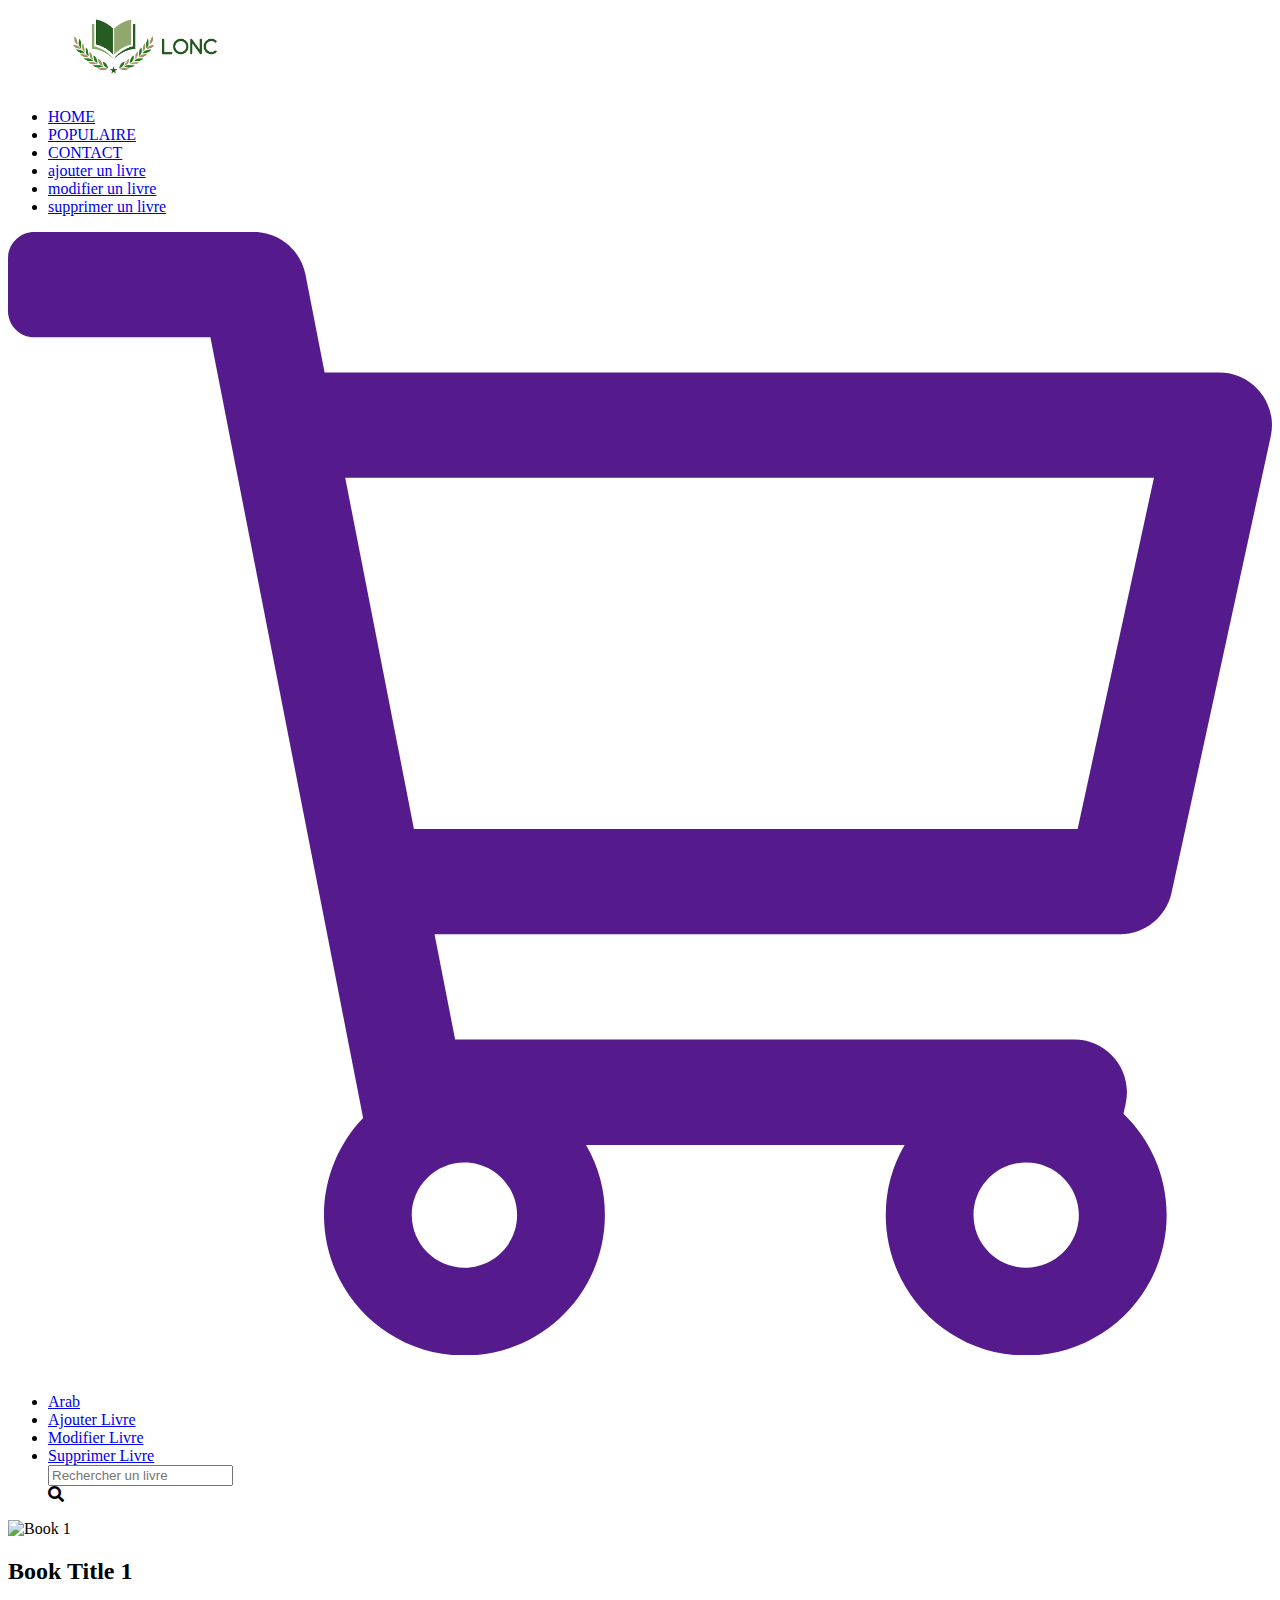
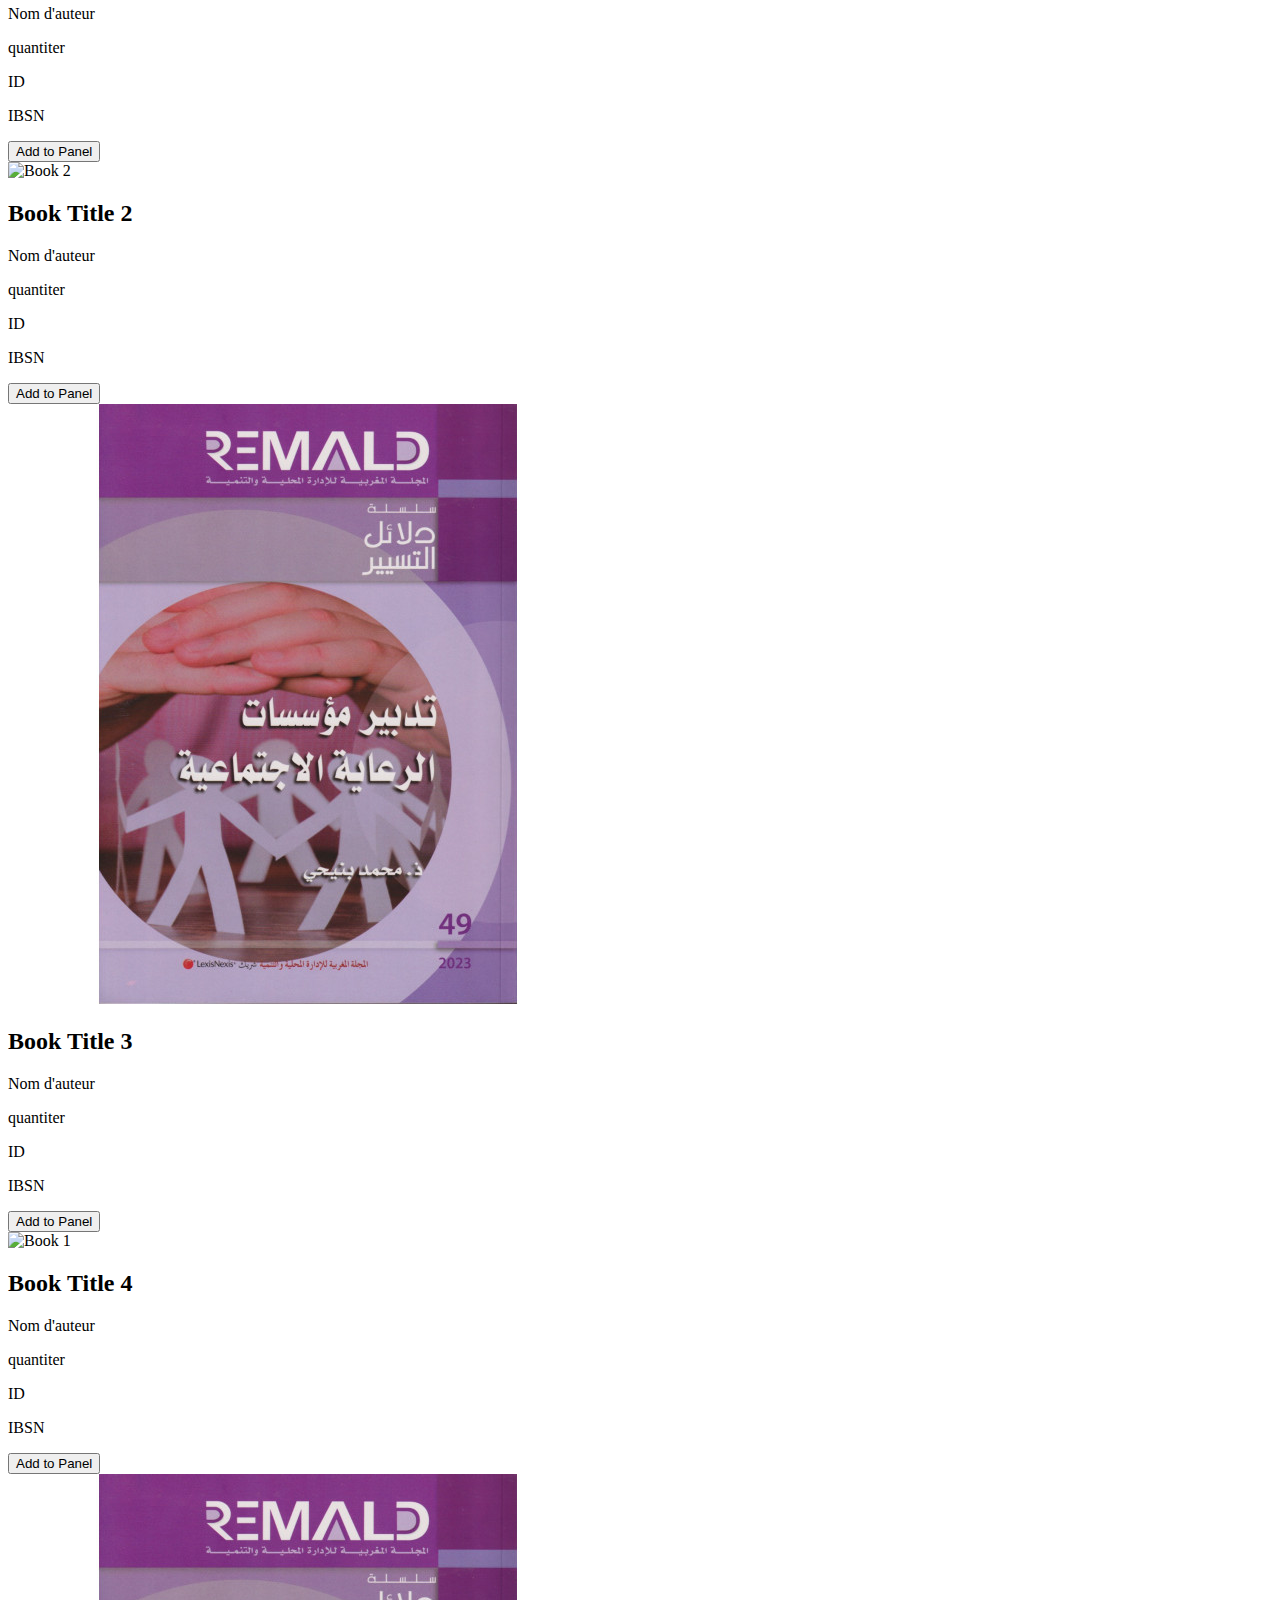
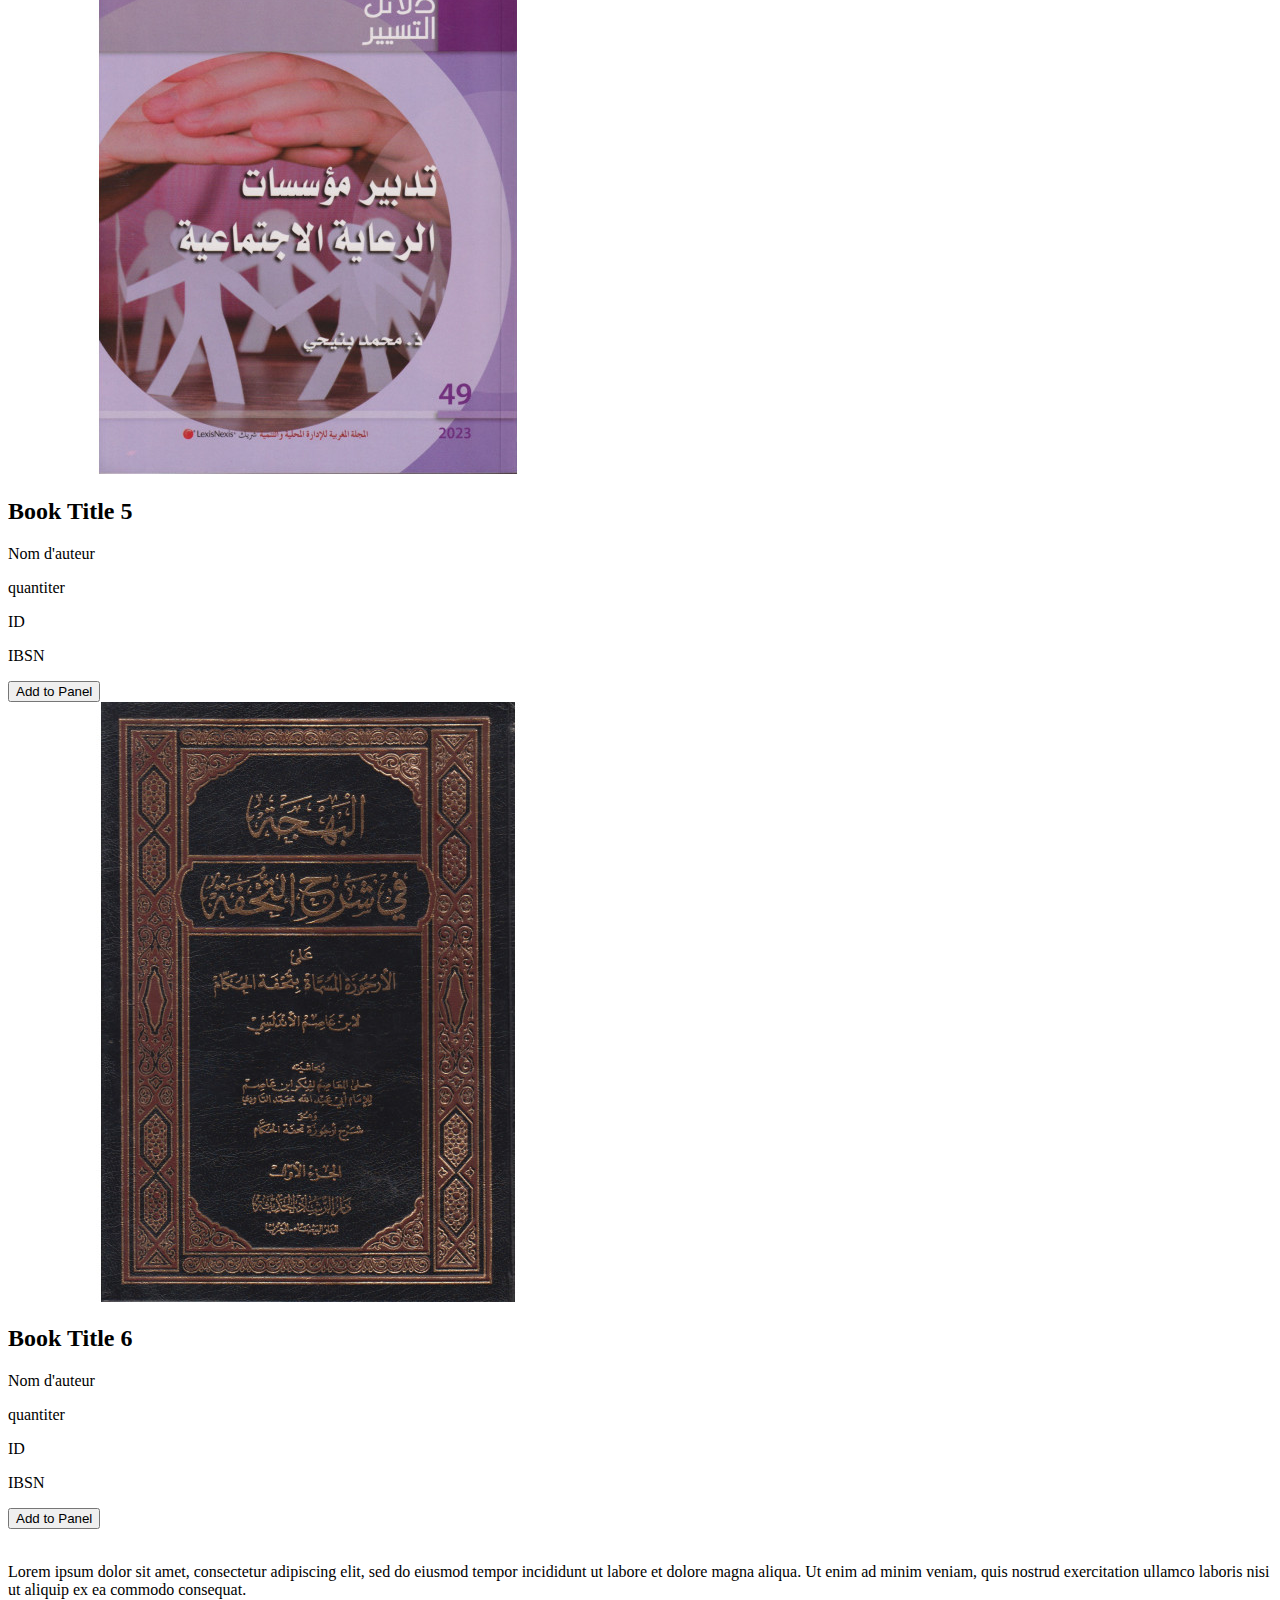
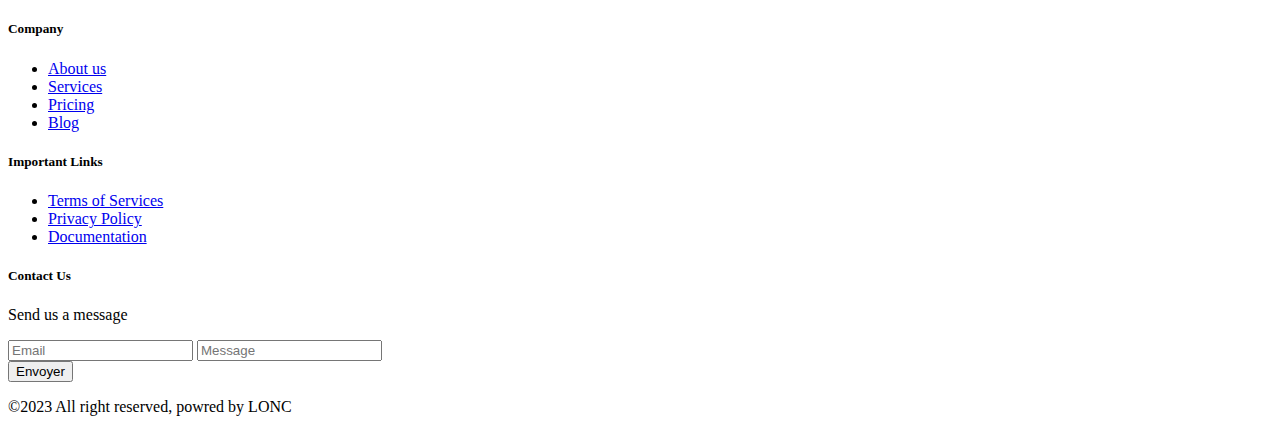
==== commit 02589300: "brahim commit" ====
--- a/templates/arab.html
+++ b/templates/arab.html
@@ -8,12 +8,12 @@
    <link rel="stylesheet" href="https://cdnjs.cloudflare.com/ajax/libs/font-awesome/5.15.3/css/all.min.css">
    <link rel="stylesheet" href="../assets/style.css">
    <script src="https://kit.fontawesome.com/d31179dac2.js" crossorigin="anonymous"></script>
-    <title>Arab</title>
+    <title>Document</title>
  
 
 </head>
   <body>
-    <header class=" header sticky top-0 bg-white shadow-md flex items-center justify-around px-8 py-02 z-20">
+    <header class=" header sticky top-0 bg-gray-50 shadow-md flex items-center justify-around px-8 py-02 z-20">
 
       <!-- logo -->
 
@@ -26,7 +26,7 @@
       <!-- navigation-principal -->
       <nav class=" font-semibold text-lg ">
         
-          <ul class=" nav md:flex  items-center md:static absolute -left-full  md:w-full bg-white w-full -z-10">
+          <ul class=" nav md:flex  items-center md:static absolute -left-full  md:w-full bg-gray-50 w-full -z-10">
               <li class="py-7 px-4 md:p-4 border-b-2 border-[#A29758] border-opacity-0 hover:border-opacity-100 hover:text-[#A29758] duration-200 cursor-pointer active">
                 <a href="../index.html">HOME</a>
               </li>
@@ -68,10 +68,14 @@
             <li><a href="#"  class="text-white hidden md:block">Modifier Livre</a></li>
             <li><a href="#"  class="text-white hidden md:block">Supprimer Livre</a></li>
           
-          <div class="rechercher relative">
-              <i class="fas fa-search absolute right-3 top-1/2 transform -translate-y-1/2 text-gray-500"></i>
-              <input type="text" class="pl-3 rounded-md focus:outline-none text-black" placeholder="Rechercher par ID">
-         </div>
+          <div >
+            <div class="relative rounded-md shadow-sm">
+              <input type="text" id="searchInput" class="form-input block w-full pl-10 pr-3 py-2 sm:text-sm sm:leading-5" placeholder="Rechercher un livre">
+              <div class="absolute inset-y-0 left-0 pl-3 flex items-center pointer-events-none">
+                <i class="fas fa-search text-gray-400"></i>
+              </div>
+            </div>
+          </div>
         </ul>
     </nav>
 
@@ -81,12 +85,12 @@
   <!-- Le contenu de la page va ici -->
 
 
-      <div class="cards p-20 grid grid-cols-1 md:grid-cols-3 gap-10">
+      <div class="grid grid-cols-1 md:grid-cols-3 gap-10">
         <!-- Book Card 1 -->
-        <div class="card relative bg-white shadow-lg rounded-lg overflow-hidden">
-          <img src="../photo/b1.jpg" alt="Book 1" class=" px-20 py-3 h-50 w-100  object-cover">
+        <div class="box" class=" relative bg-white shadow-lg rounded-lg overflow-hidden">
+          <img src="../photo/kh.jpg" alt="Book 1" class=" px-20 py-3 h-50 w-100  object-cover">
           <div class="p-4">
-            <h2 class="text-xl font-semibold text-gray-800 mb-2">Book Title 1</h2>
+            <h2 class=" text-xl font-semibold text-gray-800 mb-2">Book Title 1</h2>
             <p class="text-lg text-gray-900">Nom d'auteur</p>
             <p class="text-lg text-gray-900">quantiter</p>
             <p class="text-lg text-gray-900">ID</p>
@@ -98,10 +102,10 @@
         </div>
 
         <!-- Book Card 2 -->
-        <div class=" card relative bg-white shadow-lg rounded-lg overflow-hidden">
-        <img src="../photo/b2.jpg" alt="Book 2" class=" px-20 py-3 h-50 w-fit  object-cover ">
+        <div class="box"  class=" relative bg-white shadow-lg rounded-lg overflow-hidden">
+          <img src="../photo/ss.jpg" alt="Book 2" class=" px-20 py-3 h-50 w-fit  object-cover ">
           <div class="p-4">
-            <h2 class="text-xl font-semibold text-gray-800 mb-2">Book Title 2</h2>
+            <h2 class=" text-xl font-semibold text-gray-800 mb-2">Book Title 2</h2>
             <p class="text-lg text-gray-900">Nom d'auteur</p>
             <p class="text-lg text-gray-900">quantiter</p>
             <p class="text-lg text-gray-900">ID</p>
@@ -113,10 +117,10 @@
         </div>
 
         <!-- Book Card 3 -->
-        <div class="card relative bg-white shadow-lg rounded-lg overflow-hidden">
-          <img src="../photo/b3.jpg" alt="Book 3" class=" px-20 py-4 h-50 w-100  object-cover">
+        <div class="box" class=" relative bg-white shadow-lg rounded-lg overflow-hidden">
+          <img src="../photo/b2.jpg" alt="Book 3" class=" px-20 py-4 h-50 w-100  object-cover">
           <div class="p-4">
-            <h2 class="text-xl font-semibold text-gray-800 mb-2">Book Title 3</h2>
+            <h2 class=" text-xl font-semibold text-gray-800 mb-2">Book Title 3</h2>
             <p class="text-lg text-gray-900">Nom d'auteur</p>
             <p class="text-lg text-gray-900">quantiter</p>
             <p class="text-lg text-gray-900">ID</p>
@@ -128,10 +132,10 @@
         </div>
         
           <!-- Book Card 4 -->
-          <div class=" card relative bg-white shadow-lg rounded-lg overflow-hidden">
-            <img src="../photo/b4.jpg" alt="Book 1" class="px-20 py-3 h-50 w-100  object-cover">
+          <div class="box" class="relative bg-white shadow-lg rounded-lg overflow-hidden">
+            <img src="../photo/b4.png" alt="Book 1" class="px-20 py-3 h-50 w-100  object-cover">
             <div class="p-4">
-              <h2 class="text-xl font-semibold text-gray-800 mb-2">Book Title 4</h2>
+              <h2 class=" text-xl font-semibold text-gray-800 mb-2">Book Title 4</h2>
               <p class="text-lg text-gray-900">Nom d'auteur</p>
               <p class="text-lg text-gray-900">quantiter</p>
               <p class="text-lg text-gray-900">ID</p>
@@ -143,10 +147,10 @@
           </div>
   
           <!-- Book Card 5 -->
-          <div class="card relative bg-white shadow-lg rounded-lg overflow-hidden">
-            <img src="../photo/b5.jpg" alt="Book 2" class="  px-20 py-3 h-50 w-100  object-cover">
+          <div class="box" class=" relative bg-white shadow-lg rounded-lg overflow-hidden">
+            <img src="../photo/b2.jpg" alt="Book 2" class="  px-20 py-3 h-50 w-100  object-cover">
             <div class="p-4">
-              <h2 class="text-xl font-semibold text-gray-800 mb-2">Book Title 5</h2>
+              <h2 class=" text-xl font-semibold text-gray-800 mb-2">Book Title 5</h2>
             <p class="text-lg text-gray-900">Nom d'auteur</p>
             <p class="text-lg text-gray-900">quantiter</p>
             <p class="text-lg text-gray-900">ID</p>
@@ -158,10 +162,10 @@
           </div>
   
           <!-- Book Card 6 -->
-          <div class="card relative bg-white shadow-lg rounded-lg overflow-hidden">
-            <img src="../photo/b6.jpg" alt="Book 3" class="px-20 py-3 h-50 w-100  object-cover">
+          <div class="box" class=" relative bg-white shadow-lg rounded-lg overflow-hidden">
+            <img src="../photo/b1.jpg" alt="Book 3" class="px-20 py-3 h-50 w-100  object-cover">
             <div class="p-4">
-              <h2 class="text-xl font-semibold text-gray-800 mb-2">Book Title 6</h2>
+              <h2 class=" text-xl font-semibold text-gray-800 mb-2">Book Title 6</h2>
               <p class="text-lg text-gray-900">Nom d'auteur</p>
               <p class="text-lg text-gray-900">quantiter</p>
               <p class="text-lg text-gray-900">ID</p>
@@ -171,210 +175,8 @@
               <button class="bg-[#A29758] text-white font-semibold px-4 py-2 rounded-lg  hover:border-[#A29758] hover:border-2 hover:bg-white hover:text-[#A29758]">Add to Panel</button>
             </div>
           </div>
-
-
-
-
-          <!-- Book Card 1 -->
-          <div class="card relative bg-white shadow-lg rounded-lg overflow-hidden">
-            <img src="../photo/b7.jpg" alt="Book 1" class=" px-20 py-3 h-50 w-100  object-cover">
-            <div class="p-4">
-              <h2 class="text-xl font-semibold text-gray-800 mb-2">Book Title 1</h2>
-              <p class="text-lg text-gray-900">Nom d'auteur</p>
-              <p class="text-lg text-gray-900">quantiter</p>
-              <p class="text-lg text-gray-900">ID</p>
-              <p class="text-lg text-gray-900">IBSN</p>
-            </div>
-            <div class="absolute bottom-0 right-0 p-2">
-              <button class="bg-[#A29758] text-white font-semibold px-4 py-2 rounded-lg  hover:border-[#A29758] hover:border-2 hover:bg-white hover:text-[#A29758]">Add to Panel</button>
-            </div>
-          </div>
-  
-          <!-- Book Card 2 -->
-          <div class=" card relative bg-white shadow-lg rounded-lg overflow-hidden">
-          <img src="../photo/b8.jpg" alt="Book 2" class=" px-20 py-3 h-50 w-fit  object-cover ">
-            <div class="p-4">
-              <h2 class="text-xl font-semibold text-gray-800 mb-2">Book Title 2</h2>
-              <p class="text-lg text-gray-900">Nom d'auteur</p>
-              <p class="text-lg text-gray-900">quantiter</p>
-              <p class="text-lg text-gray-900">ID</p>
-              <p class="text-lg text-gray-900">IBSN</p>
-            </div>
-            <div class="absolute bottom-0 right-0 p-2">
-              <button class="bg-[#A29758] text-white font-semibold px-4 py-2 rounded-lg  hover:border-[#A29758] hover:border-2 hover:bg-white hover:text-[#A29758]">Add to Panel</button>
-            </div>
-          </div>
-  
-          <!-- Book Card 3 -->
-          <div class="card relative bg-white shadow-lg rounded-lg overflow-hidden">
-            <img src="../photo/b9.jpg" alt="Book 3" class=" px-20 py-4 h-50 w-100  object-cover">
-            <div class="p-4">
-              <h2 class="text-xl font-semibold text-gray-800 mb-2">Book Title 3</h2>
-              <p class="text-lg text-gray-900">Nom d'auteur</p>
-              <p class="text-lg text-gray-900">quantiter</p>
-              <p class="text-lg text-gray-900">ID</p>
-              <p class="text-lg text-gray-900">IBSN</p>
-            </div>
-            <div class="absolute bottom-0 right-0 p-2">
-              <button class="bg-[#A29758] text-white font-semibold px-4 py-2 rounded-lg  hover:border-[#A29758] hover:border-2 hover:bg-white hover:text-[#A29758]">Add to Panel</button>
-            </div>
-          </div>
-          
-            <!-- Book Card 4 -->
-            <div class=" card relative bg-white shadow-lg rounded-lg overflow-hidden">
-              <img src="../photo/b10.jpg" alt="Book 1" class="px-20 py-3 h-50 w-100  object-cover">
-              <div class="p-4">
-                <h2 class="text-xl font-semibold text-gray-800 mb-2">Book Title 4</h2>
-                <p class="text-lg text-gray-900">Nom d'auteur</p>
-                <p class="text-lg text-gray-900">quantiter</p>
-                <p class="text-lg text-gray-900">ID</p>
-                <p class="text-lg text-gray-900">IBSN</p>
-              </div>
-              <div class="absolute bottom-0 right-0 p-2">
-                <button class="bg-[#A29758] text-white font-semibold px-4 py-2 rounded-lg  hover:border-[#A29758] hover:border-2 hover:bg-white hover:text-[#A29758]">Add to Panel</button>
-              </div>
-            </div>
-    
-            <!-- Book Card 5 -->
-            <div class="card relative bg-white shadow-lg rounded-lg overflow-hidden">
-              <img src="../photo/b11.jpg" alt="Book 2" class="  px-20 py-3 h-50 w-100  object-cover">
-              <div class="p-4">
-                <h2 class="text-xl font-semibold text-gray-800 mb-2">Book Title 5</h2>
-              <p class="text-lg text-gray-900">Nom d'auteur</p>
-              <p class="text-lg text-gray-900">quantiter</p>
-              <p class="text-lg text-gray-900">ID</p>
-              <p class="text-lg text-gray-900">IBSN</p>
-              </div>
-              <div class="absolute bottom-0 right-0 p-2">
-                <button class="bg-[#A29758] text-white font-semibold px-4 py-2 rounded-lg  hover:border-[#A29758] hover:border-2 hover:bg-white hover:text-[#A29758]">Add to Panel</button>
-              </div>
-            </div>
-    
-            <!-- Book Card 6 -->
-            <div class="card relative bg-white shadow-lg rounded-lg overflow-hidden">
-              <img src="../photo/b12.jpg" alt="Book 3" class="px-20 py-3 h-50 w-100  object-cover">
-              <div class="p-4">
-                <h2 class="text-xl font-semibold text-gray-800 mb-2">Book Title 6</h2>
-                <p class="text-lg text-gray-900">Nom d'auteur</p>
-                <p class="text-lg text-gray-900">quantiter</p>
-                <p class="text-lg text-gray-900">ID</p>
-                <p class="text-lg text-gray-900">IBSN</p>
-              </div>
-              <div class="absolute bottom-0 right-0 p-2">
-                <button class="bg-[#A29758] text-white font-semibold px-4 py-2 rounded-lg  hover:border-[#A29758] hover:border-2 hover:bg-white hover:text-[#A29758]">Add to Panel</button>
-              </div>
-            </div>
-
-            <!-- Book Card 1 -->
-          <div class="card relative bg-white shadow-lg rounded-lg overflow-hidden">
-            <img src="../photo/b13.jpg" alt="Book 1" class=" px-20 py-3 h-50 w-100  object-cover">
-            <div class="p-4">
-              <h2 class="text-xl font-semibold text-gray-800 mb-2">Book Title 1</h2>
-              <p class="text-lg text-gray-900">Nom d'auteur</p>
-              <p class="text-lg text-gray-900">quantiter</p>
-              <p class="text-lg text-gray-900">ID</p>
-              <p class="text-lg text-gray-900">IBSN</p>
-            </div>
-            <div class="absolute bottom-0 right-0 p-2">
-              <button class="bg-[#A29758] text-white font-semibold px-4 py-2 rounded-lg  hover:border-[#A29758] hover:border-2 hover:bg-white hover:text-[#A29758]">Add to Panel</button>
-            </div>
-          </div>
-  
-          <!-- Book Card 2 -->
-          <div class=" card relative bg-white shadow-lg rounded-lg overflow-hidden">
-          <img src="../photo/b14.jpg" alt="Book 2" class=" px-20 py-3 h-50 w-fit  object-cover ">
-            <div class="p-4">
-              <h2 class="text-xl font-semibold text-gray-800 mb-2">Book Title 2</h2>
-              <p class="text-lg text-gray-900">Nom d'auteur</p>
-              <p class="text-lg text-gray-900">quantiter</p>
-              <p class="text-lg text-gray-900">ID</p>
-              <p class="text-lg text-gray-900">IBSN</p>
-            </div>
-            <div class="absolute bottom-0 right-0 p-2">
-              <button class="bg-[#A29758] text-white font-semibold px-4 py-2 rounded-lg  hover:border-[#A29758] hover:border-2 hover:bg-white hover:text-[#A29758]">Add to Panel</button>
-            </div>
-          </div>
-  
-          <!-- Book Card 3 -->
-          <div class="card relative bg-white shadow-lg rounded-lg overflow-hidden">
-            <img src="../photo/b15.jpg" alt="Book 3" class=" px-20 py-4 h-50 w-100  object-cover">
-            <div class="p-4">
-              <h2 class="text-xl font-semibold text-gray-800 mb-2">Book Title 3</h2>
-              <p class="text-lg text-gray-900">Nom d'auteur</p>
-              <p class="text-lg text-gray-900">quantiter</p>
-              <p class="text-lg text-gray-900">ID</p>
-              <p class="text-lg text-gray-900">IBSN</p>
-            </div>
-            <div class="absolute bottom-0 right-0 p-2">
-              <button class="bg-[#A29758] text-white font-semibold px-4 py-2 rounded-lg  hover:border-[#A29758] hover:border-2 hover:bg-white hover:text-[#A29758]">Add to Panel</button>
-            </div>
-          </div>
-          
-            <!-- Book Card 4 -->
-            <div class=" card relative bg-white shadow-lg rounded-lg overflow-hidden">
-              <img src="../photo/b16.jpg" alt="Book 1" class="px-20 py-3 h-50 w-100  object-cover">
-              <div class="p-4">
-                <h2 class="text-xl font-semibold text-gray-800 mb-2">Book Title 4</h2>
-                <p class="text-lg text-gray-900">Nom d'auteur</p>
-                <p class="text-lg text-gray-900">quantiter</p>
-                <p class="text-lg text-gray-900">ID</p>
-                <p class="text-lg text-gray-900">IBSN</p>
-              </div>
-              <div class="absolute bottom-0 right-0 p-2">
-                <button class="bg-[#A29758] text-white font-semibold px-4 py-2 rounded-lg  hover:border-[#A29758] hover:border-2 hover:bg-white hover:text-[#A29758]">Add to Panel</button>
-              </div>
-            </div>
-    
-            <!-- Book Card 5 -->
-            <div class="card relative bg-white shadow-lg rounded-lg overflow-hidden">
-              <img src="../photo/b17.jpg" alt="Book 2" class="  px-20 py-3 h-50 w-100  object-cover">
-              <div class="p-4">
-                <h2 class="text-xl font-semibold text-gray-800 mb-2">Book Title 5</h2>
-              <p class="text-lg text-gray-900">Nom d'auteur</p>
-              <p class="text-lg text-gray-900">quantiter</p>
-              <p class="text-lg text-gray-900">ID</p>
-              <p class="text-lg text-gray-900">IBSN</p>
-              </div>
-              <div class="absolute bottom-0 right-0 p-2">
-                <button class="bg-[#A29758] text-white font-semibold px-4 py-2 rounded-lg  hover:border-[#A29758] hover:border-2 hover:bg-white hover:text-[#A29758]">Add to Panel</button>
-              </div>
-            </div>
-    
-            <!-- Book Card 6 -->
-            <div class="card relative bg-white shadow-lg rounded-lg overflow-hidden">
-              <img src="../photo/b18.jpg" alt="Book 3" class="px-20 py-3 h-50 w-100  object-cover">
-              <div class="p-4">
-                <h2 class="text-xl font-semibold text-gray-800 mb-2">Book Title 6</h2>
-                <p class="text-lg text-gray-900">Nom d'auteur</p>
-                <p class="text-lg text-gray-900">quantiter</p>
-                <p class="text-lg text-gray-900">ID</p>
-                <p class="text-lg text-gray-900">IBSN</p>
-              </div>
-              <div class="absolute bottom-0 right-0 p-2">
-                <button class="bg-[#A29758] text-white font-semibold px-4 py-2 rounded-lg  hover:border-[#A29758] hover:border-2 hover:bg-white hover:text-[#A29758]">Add to Panel</button>
-              </div>
-            </div>
    
-
-
-            
       </div>
-      
-      
-      
-      <div class="bg-white p-4 flex items-center justify-center flex-wrap pagination">
-        <nav aria-label="Page navigation">
-        <ul class="inline-flex">
-          <li><button class="px-4 py-2 text-[#A29758] transition-colors duration-150 bg-white border border-r-0 border-[#A29758] rounded-l-lg focus:shadow-outline hover:bg-green-100" id="prevPage">Précedent</button></li>
-          <li><button class="px-4 py-2 text-[#A29758] transition-colors duration-150 bg-white border border-r-0 border-[#A29758] focus:shadow-outline " data-page="1" >1</button></li>
-          <li><button class="px-4 py-2 text-[#A29758] transition-colors duration-150 bg-white border border-r-0 border-[#A29758] focus:shadow-outline "" data-page="2">2</button></li>
-          <li><button class="px-4 py-2 text-[#A29758] transition-colors duration-150 bg-white border border-r-0 border-[#A29758] focus:shadow-outline hover:bg-green-100" data-page="3">3</button></li>
-          <li><button class="px-4 py-2 text-[#A29758] transition-colors duration-150 bg-white border border-[#A29758] rounded-r-lg focus:shadow-outline hover:bg-green-100" id="nextPage">Suivant</button></li>
-        </ul>
-        </nav>
-      </div>
-
-
 
     
          <!-- Footer Start -->
@@ -500,7 +302,40 @@
                             
           </div>
       </footer> 
-      <script src="../main.js">  </script>
+      <script src="../main.js"></script>
+      <script>
+
+     document.addEventListener('DOMContentLoaded', function() {
+        const boxes = document.querySelectorAll('.box');
+        const searchInput = document.getElementById('searchInput');
+        
+        console.log("s")
+
+        searchInput.addEventListener('input', function() {
+            const searchTerm = searchInput.value.toLowerCase();
+
+            boxes.forEach(box => {
+                box.classList.add('hidden');
+            
+            });
+
+            
+            boxes.forEach(box => {
+
+                const title = box.querySelector('h2').textContent.toLowerCase();
+                if (title.includes(searchTerm)) {
+                    box.classList.remove('hidden');
+                    console.log(title);
+                    console.log(searchTerm);
+                } else {
+                    
+                    box.classList.add('hidden');
+                    
+                }
+            });
+        });
+  });
+      </script>
   </body>
 
 </html>
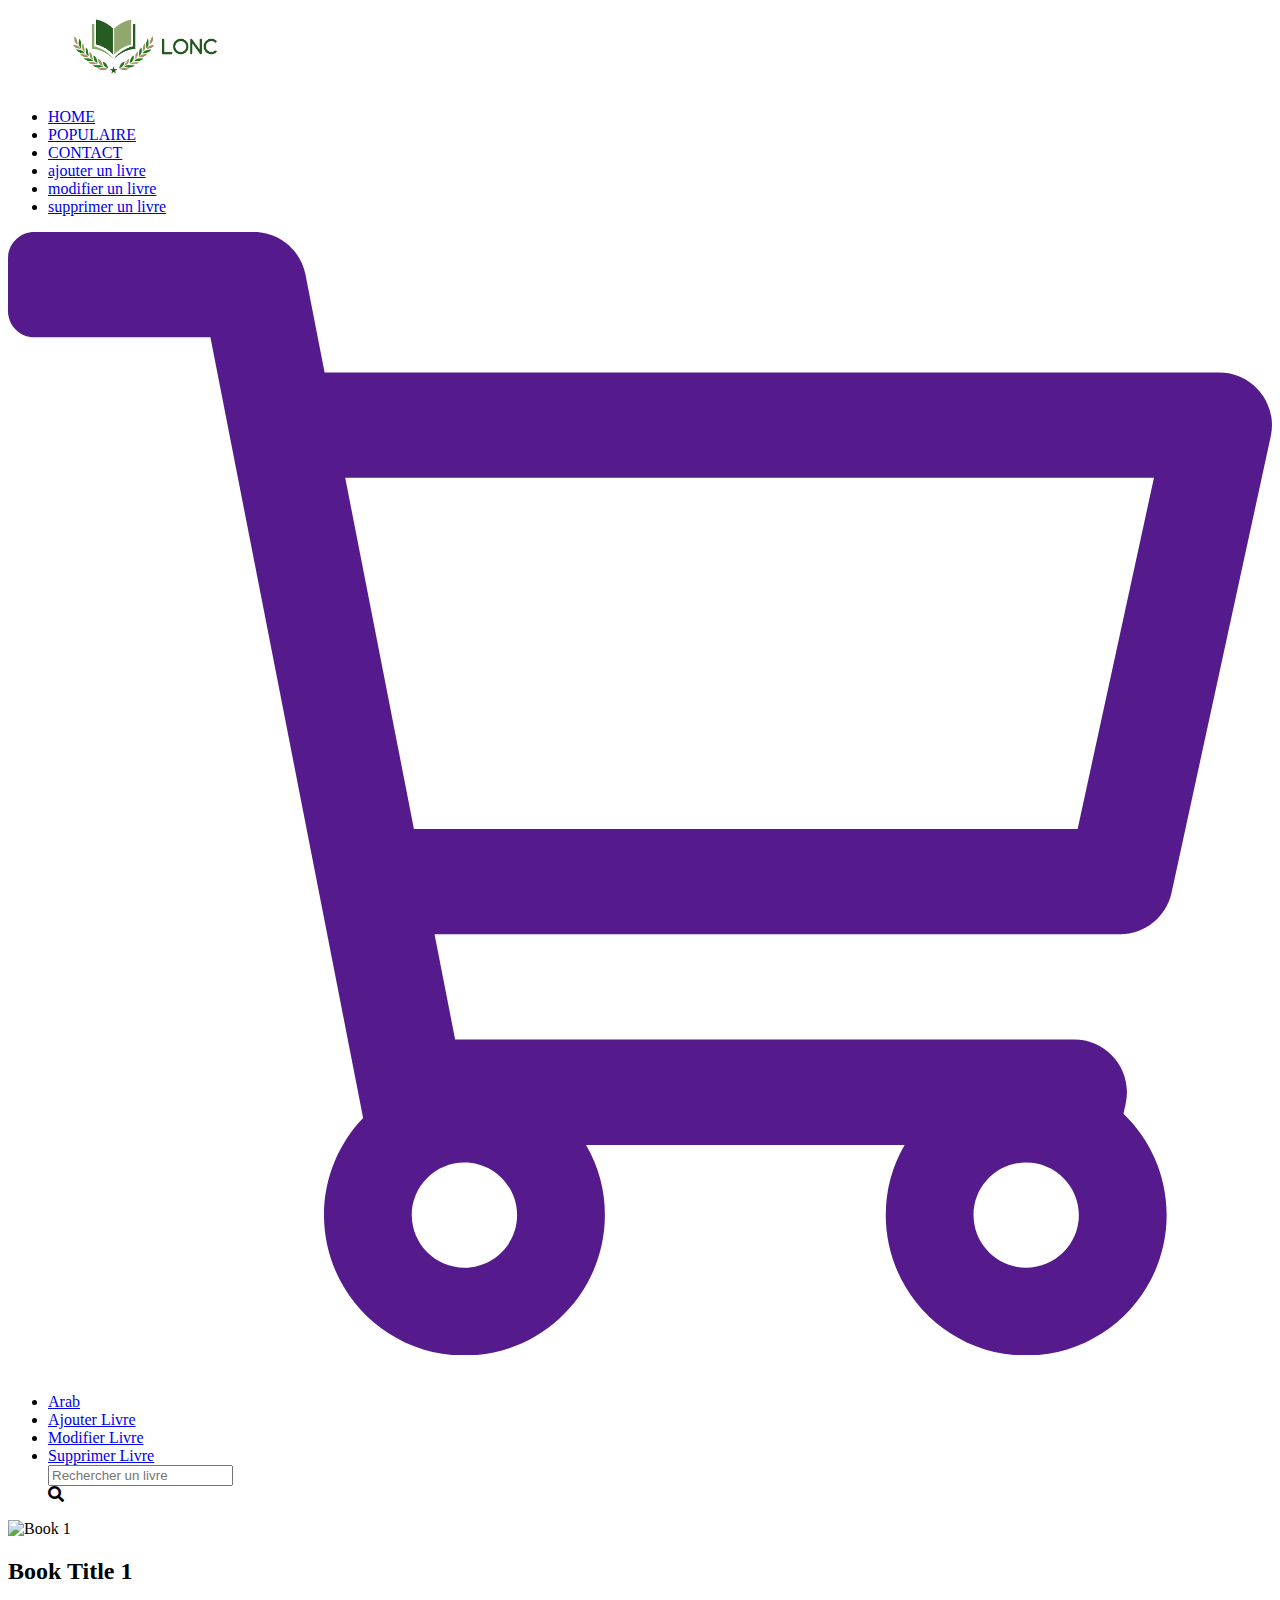
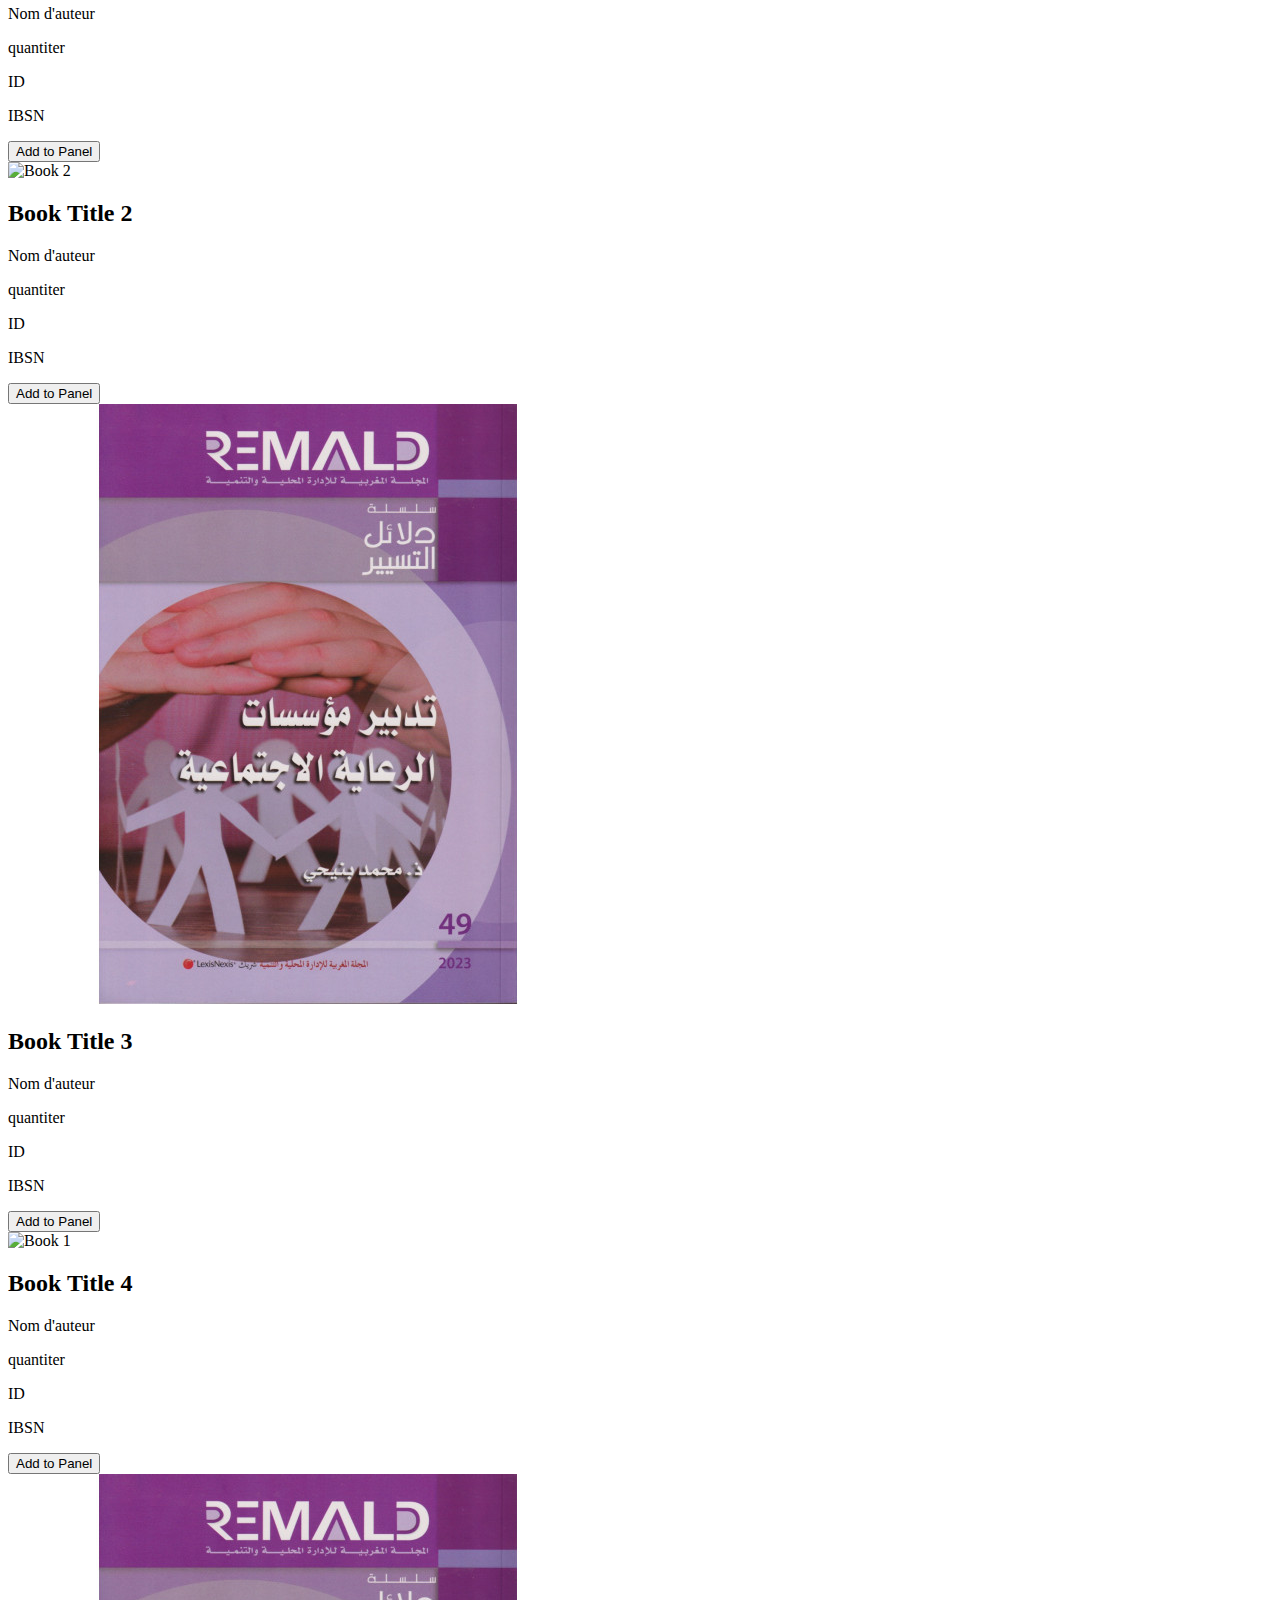
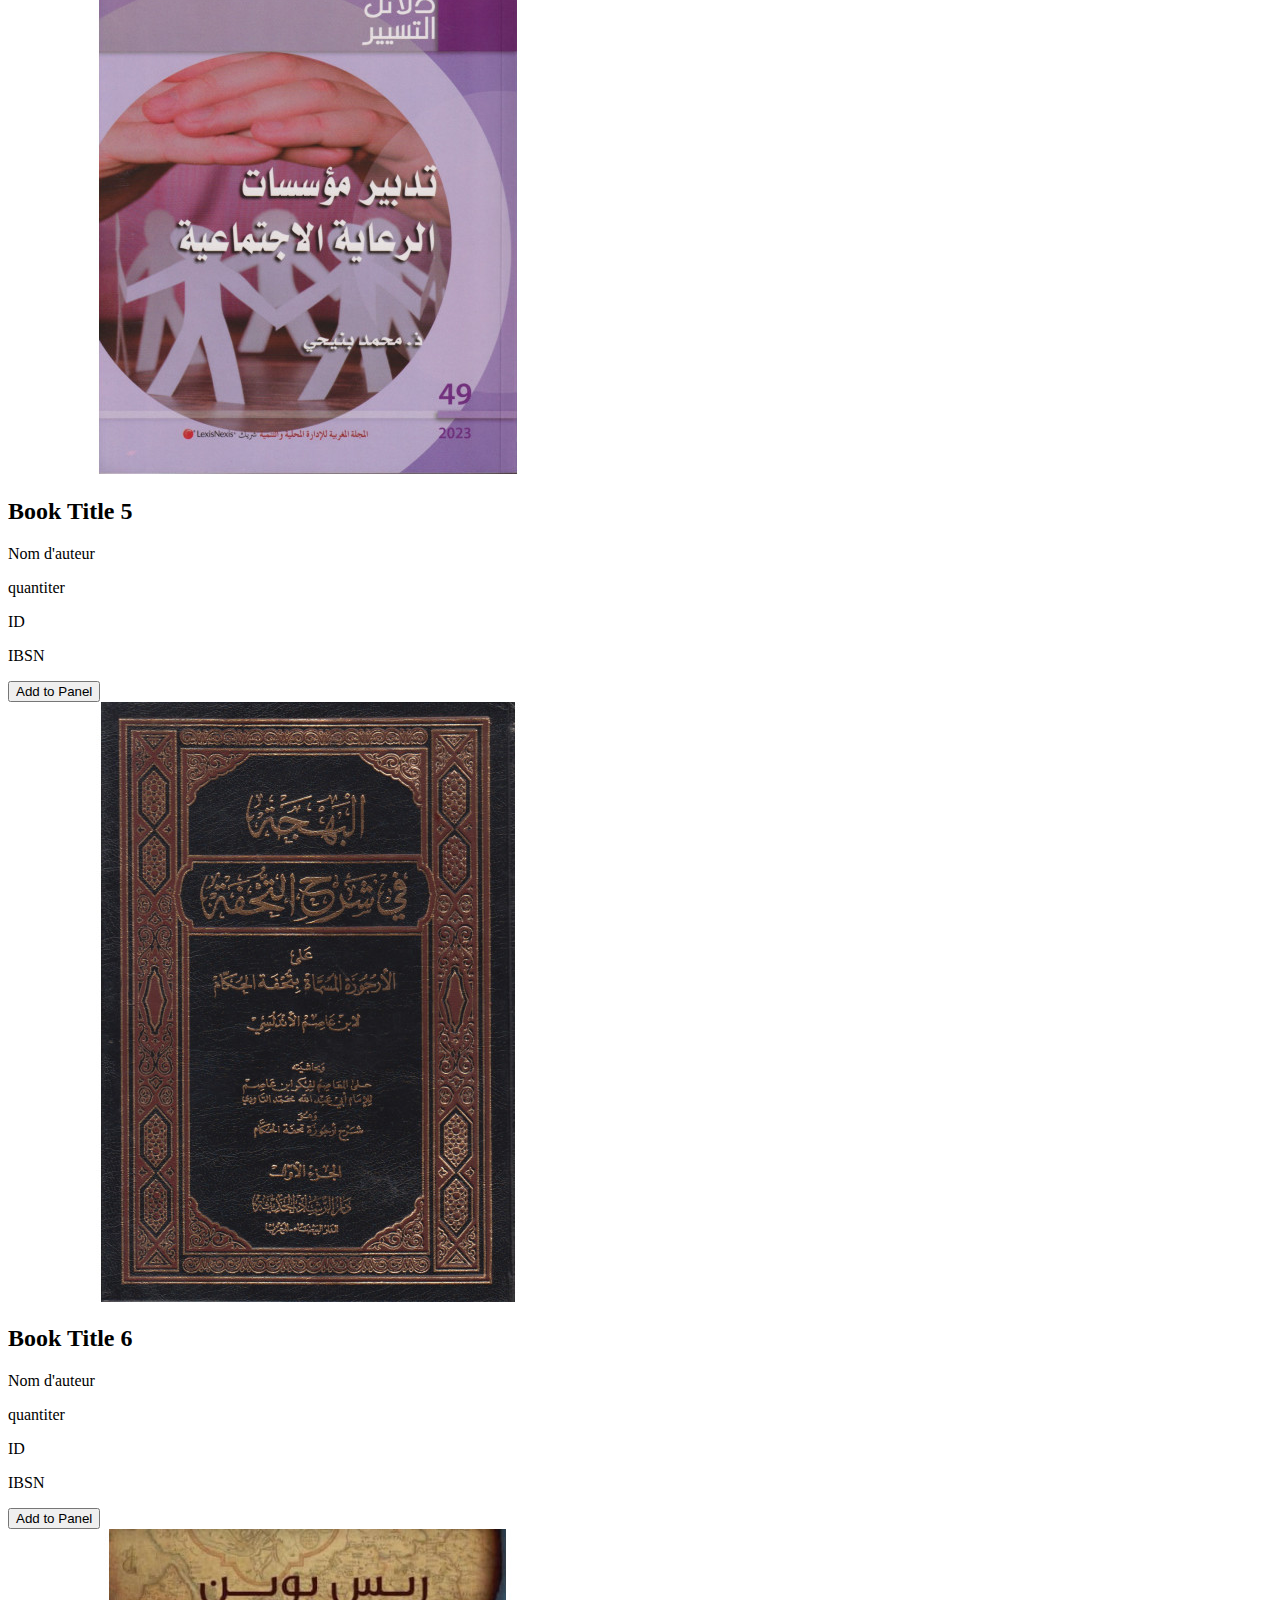
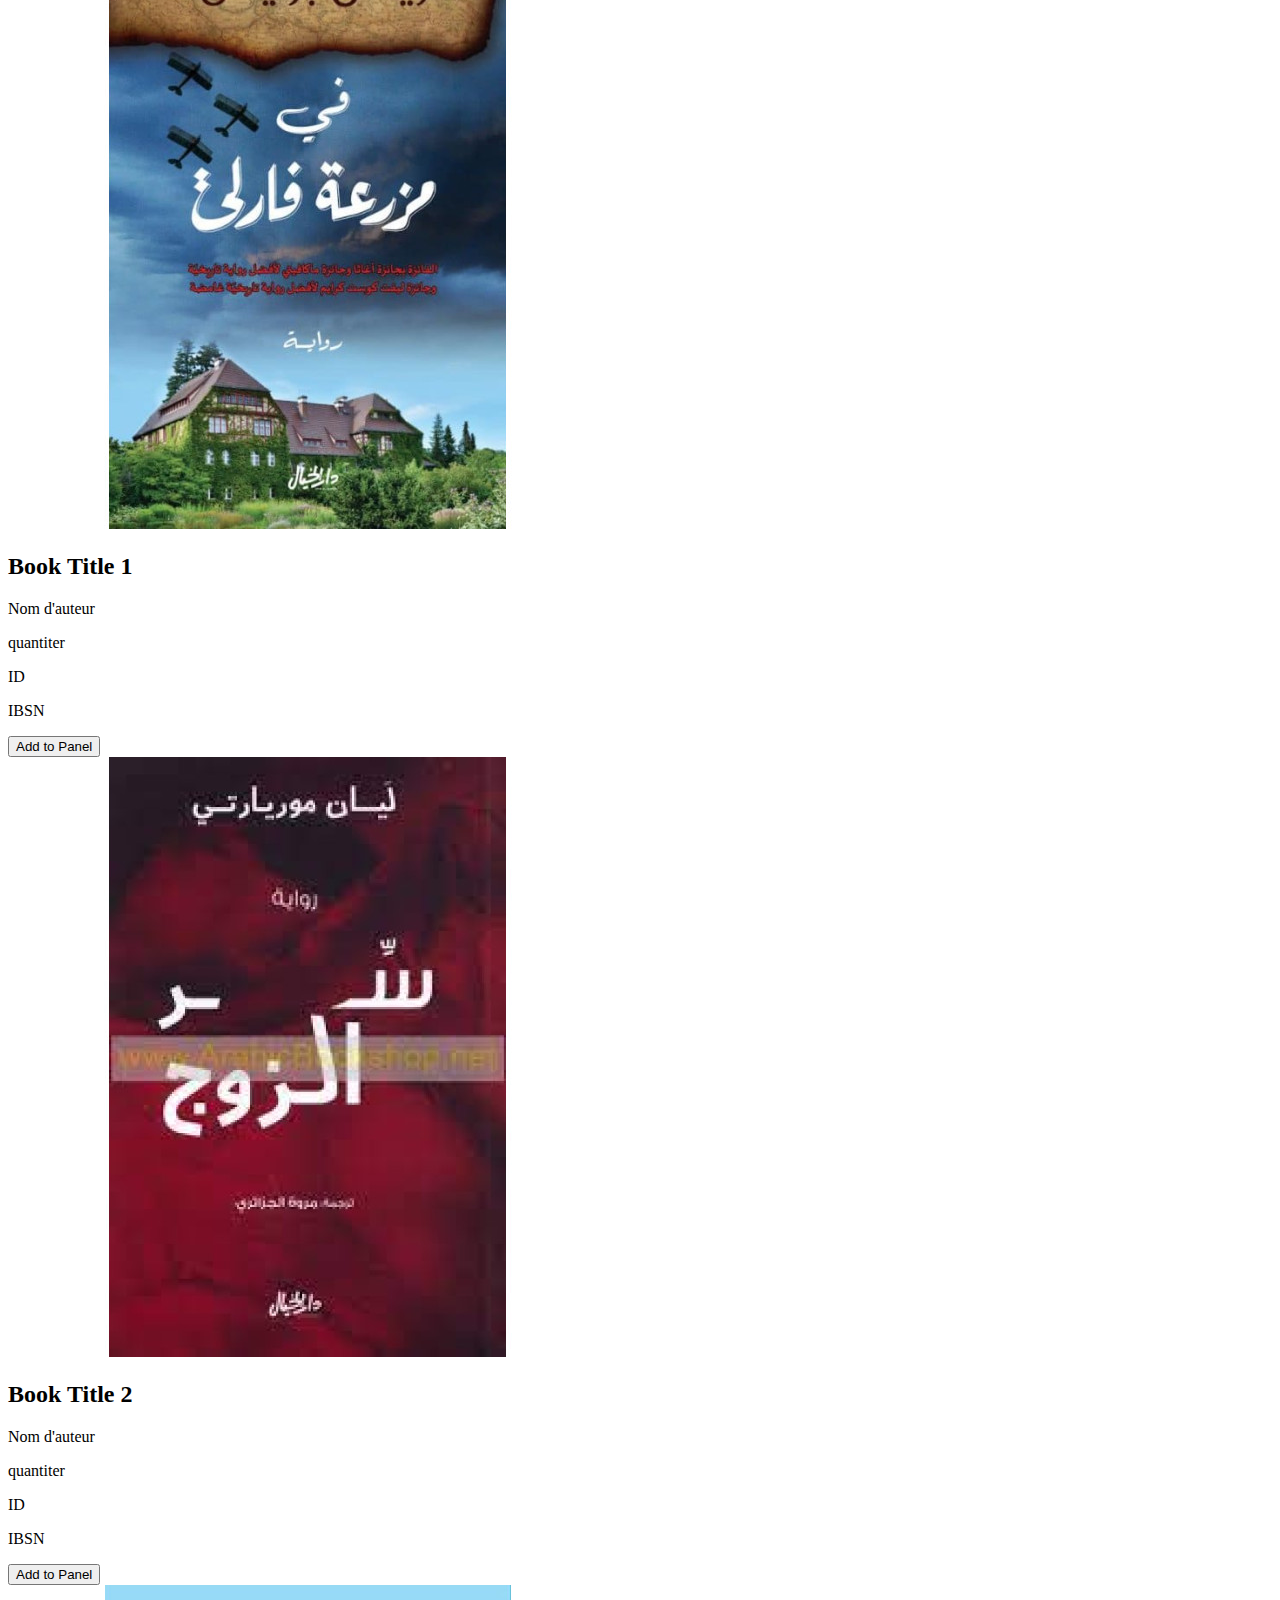
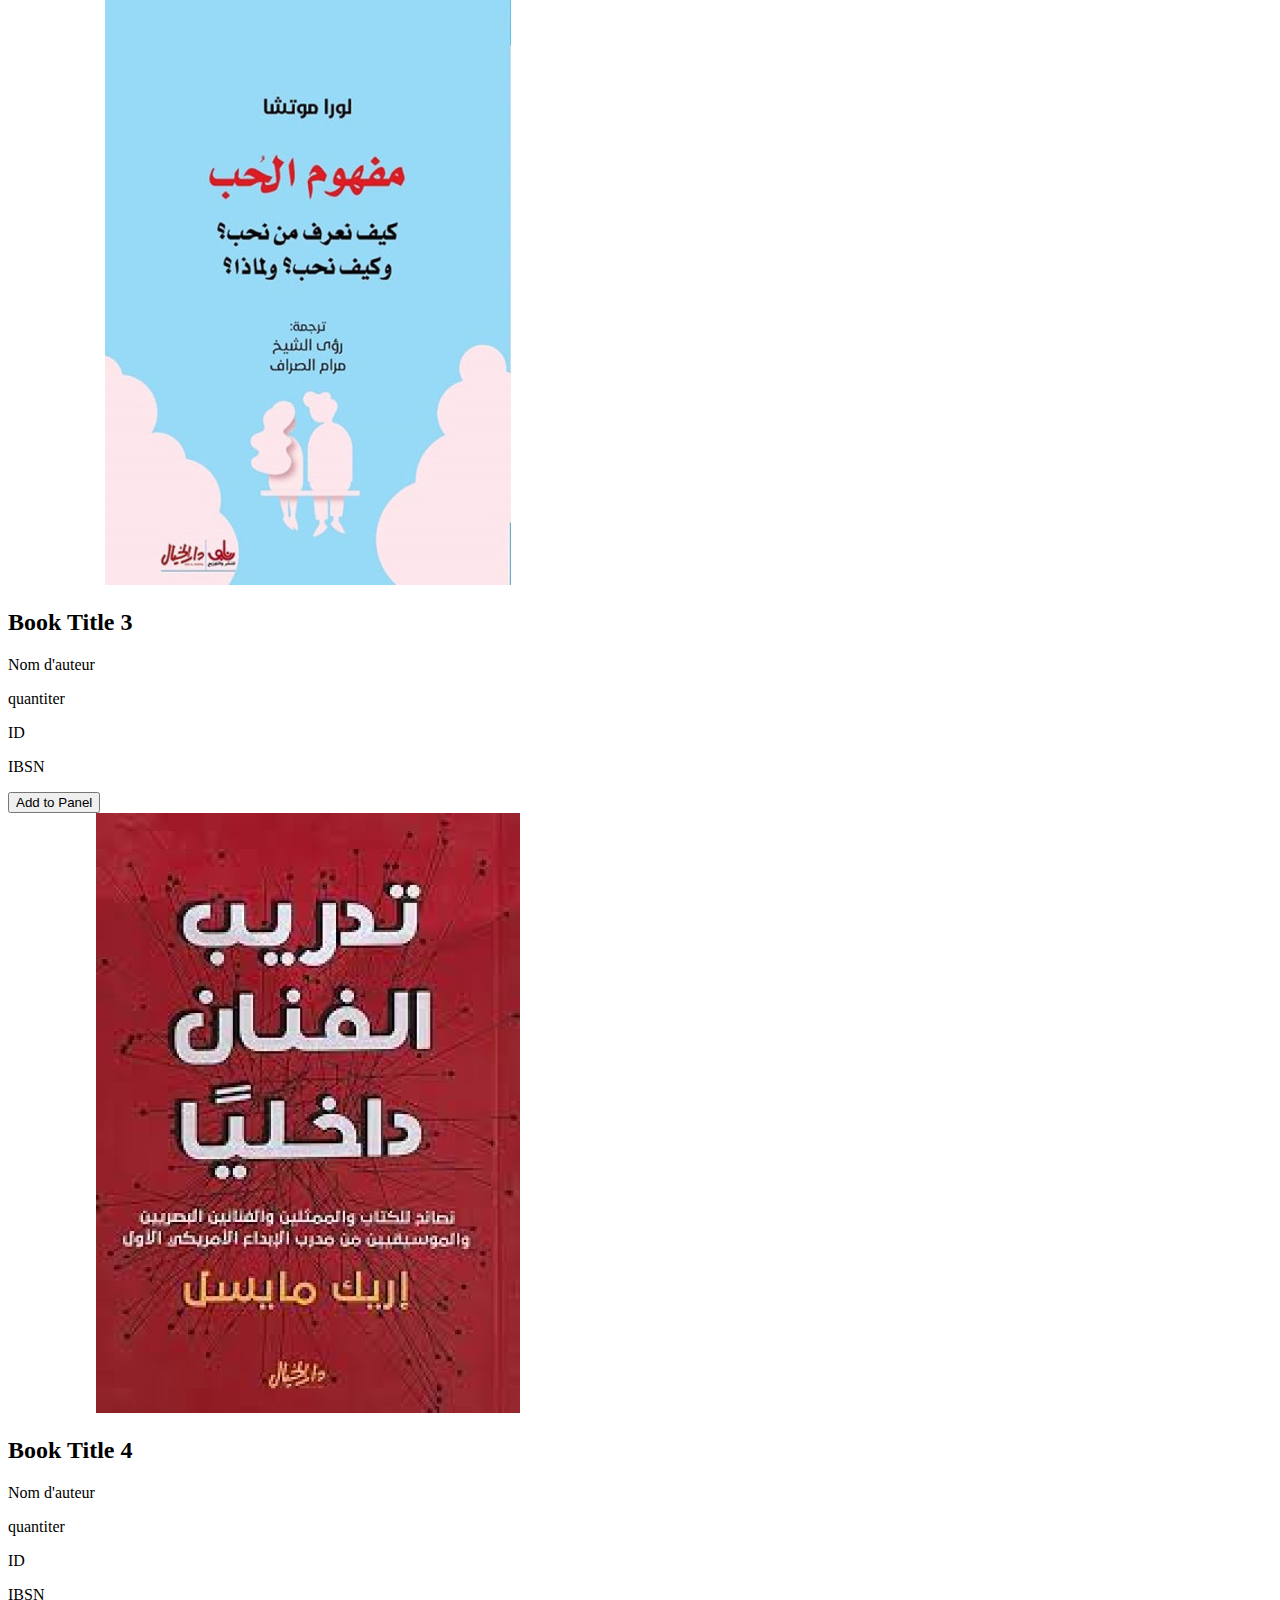
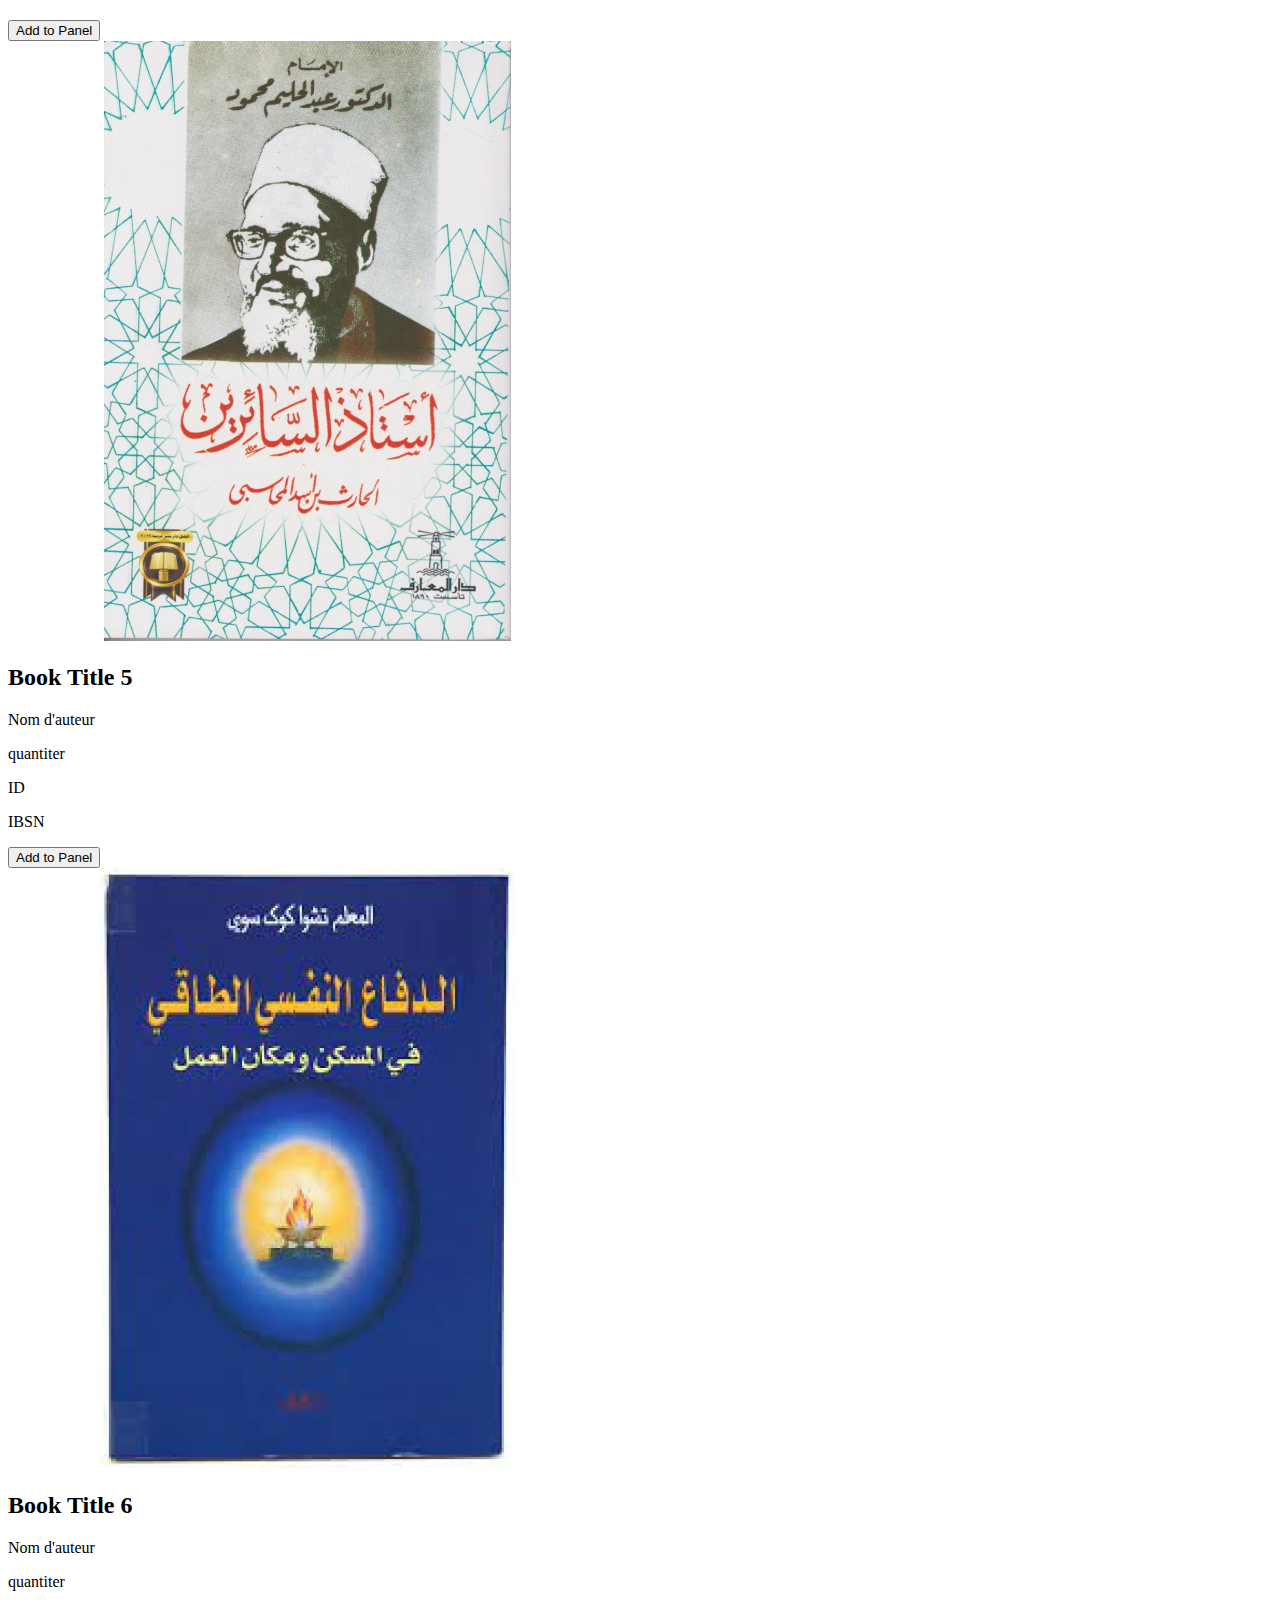
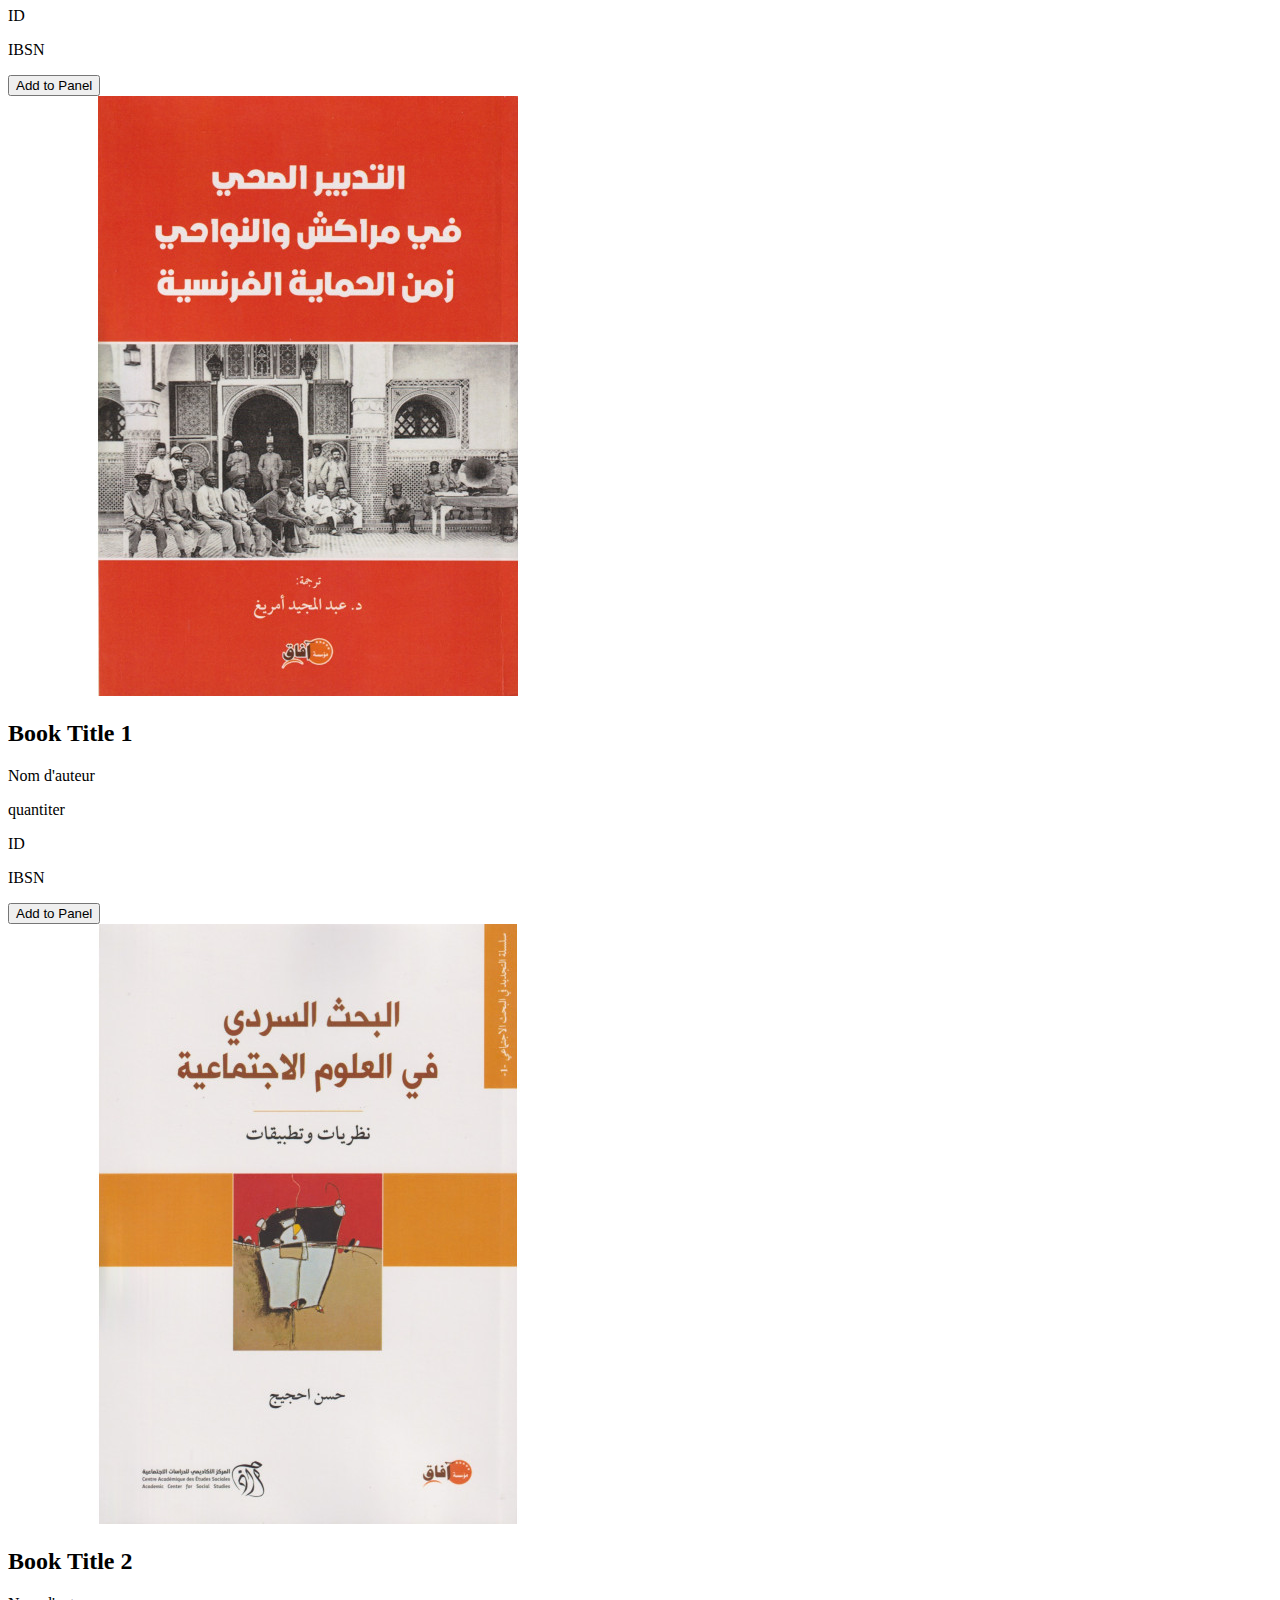
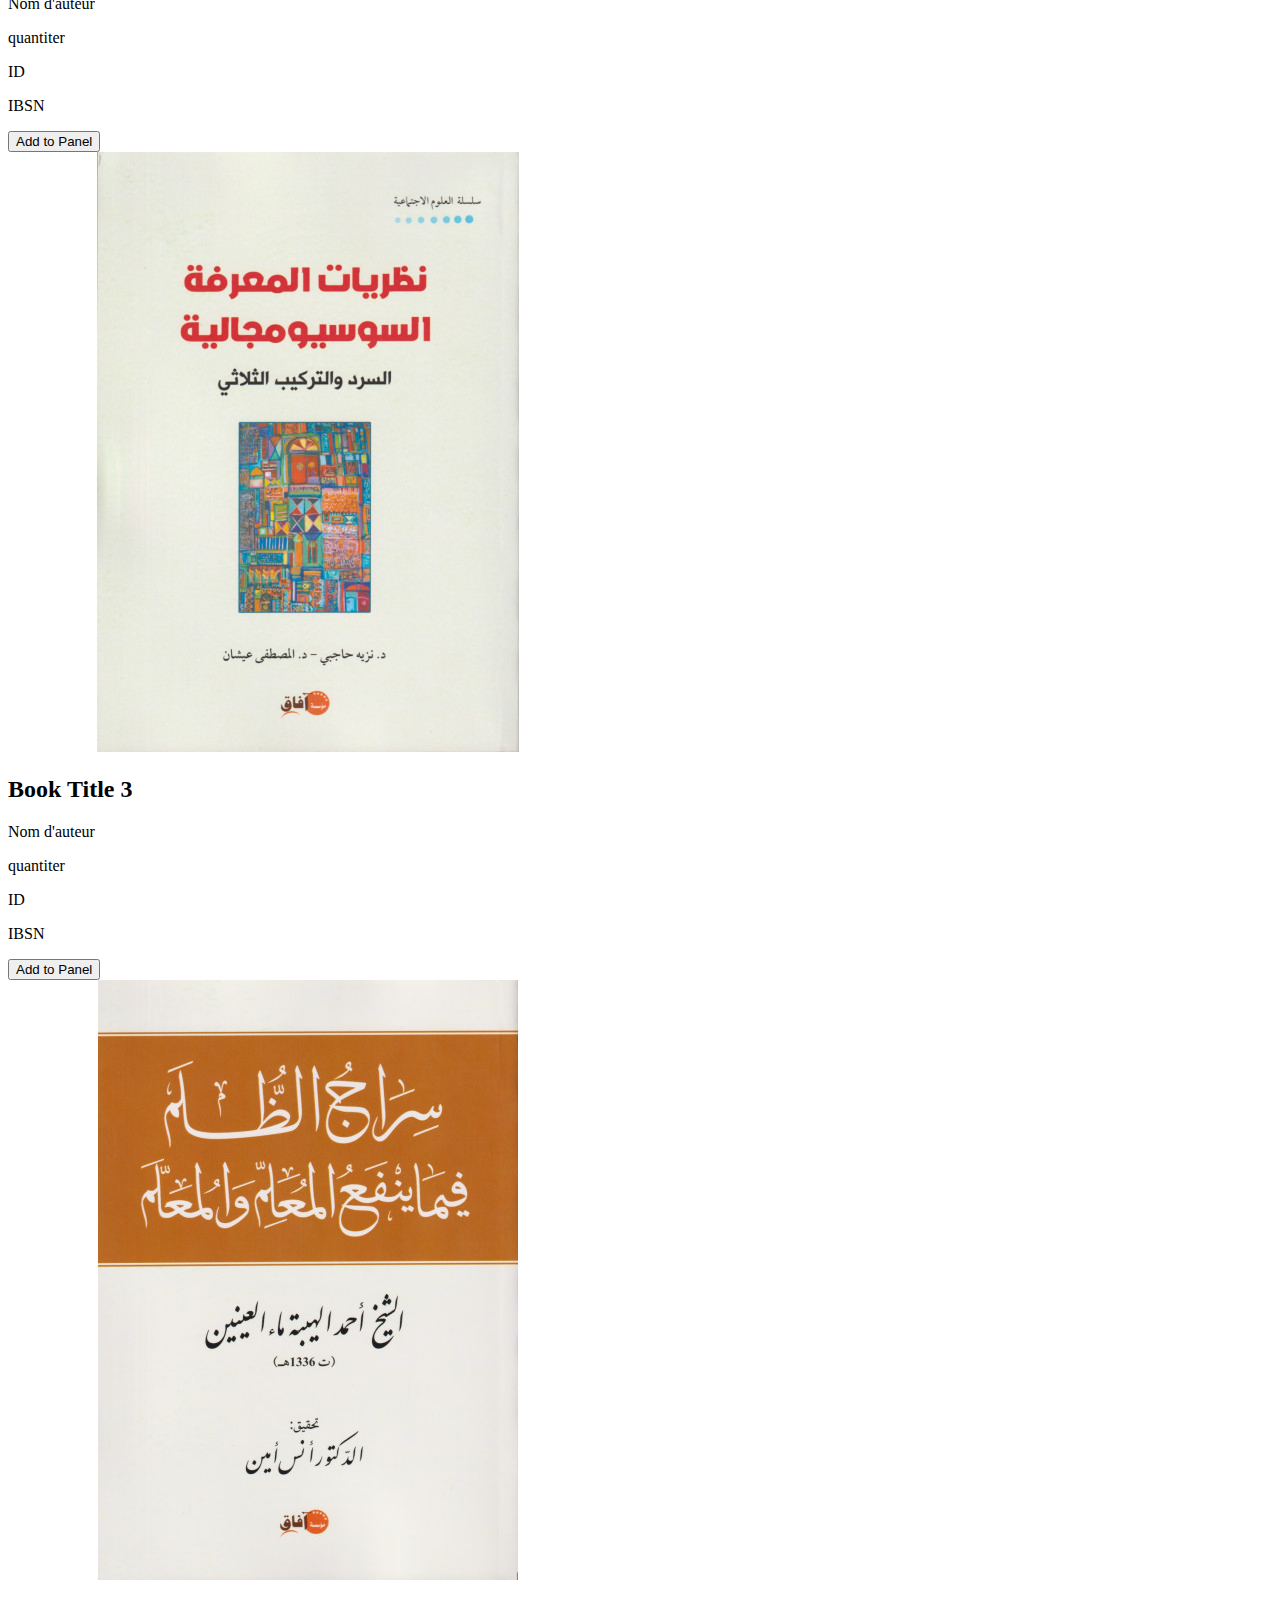
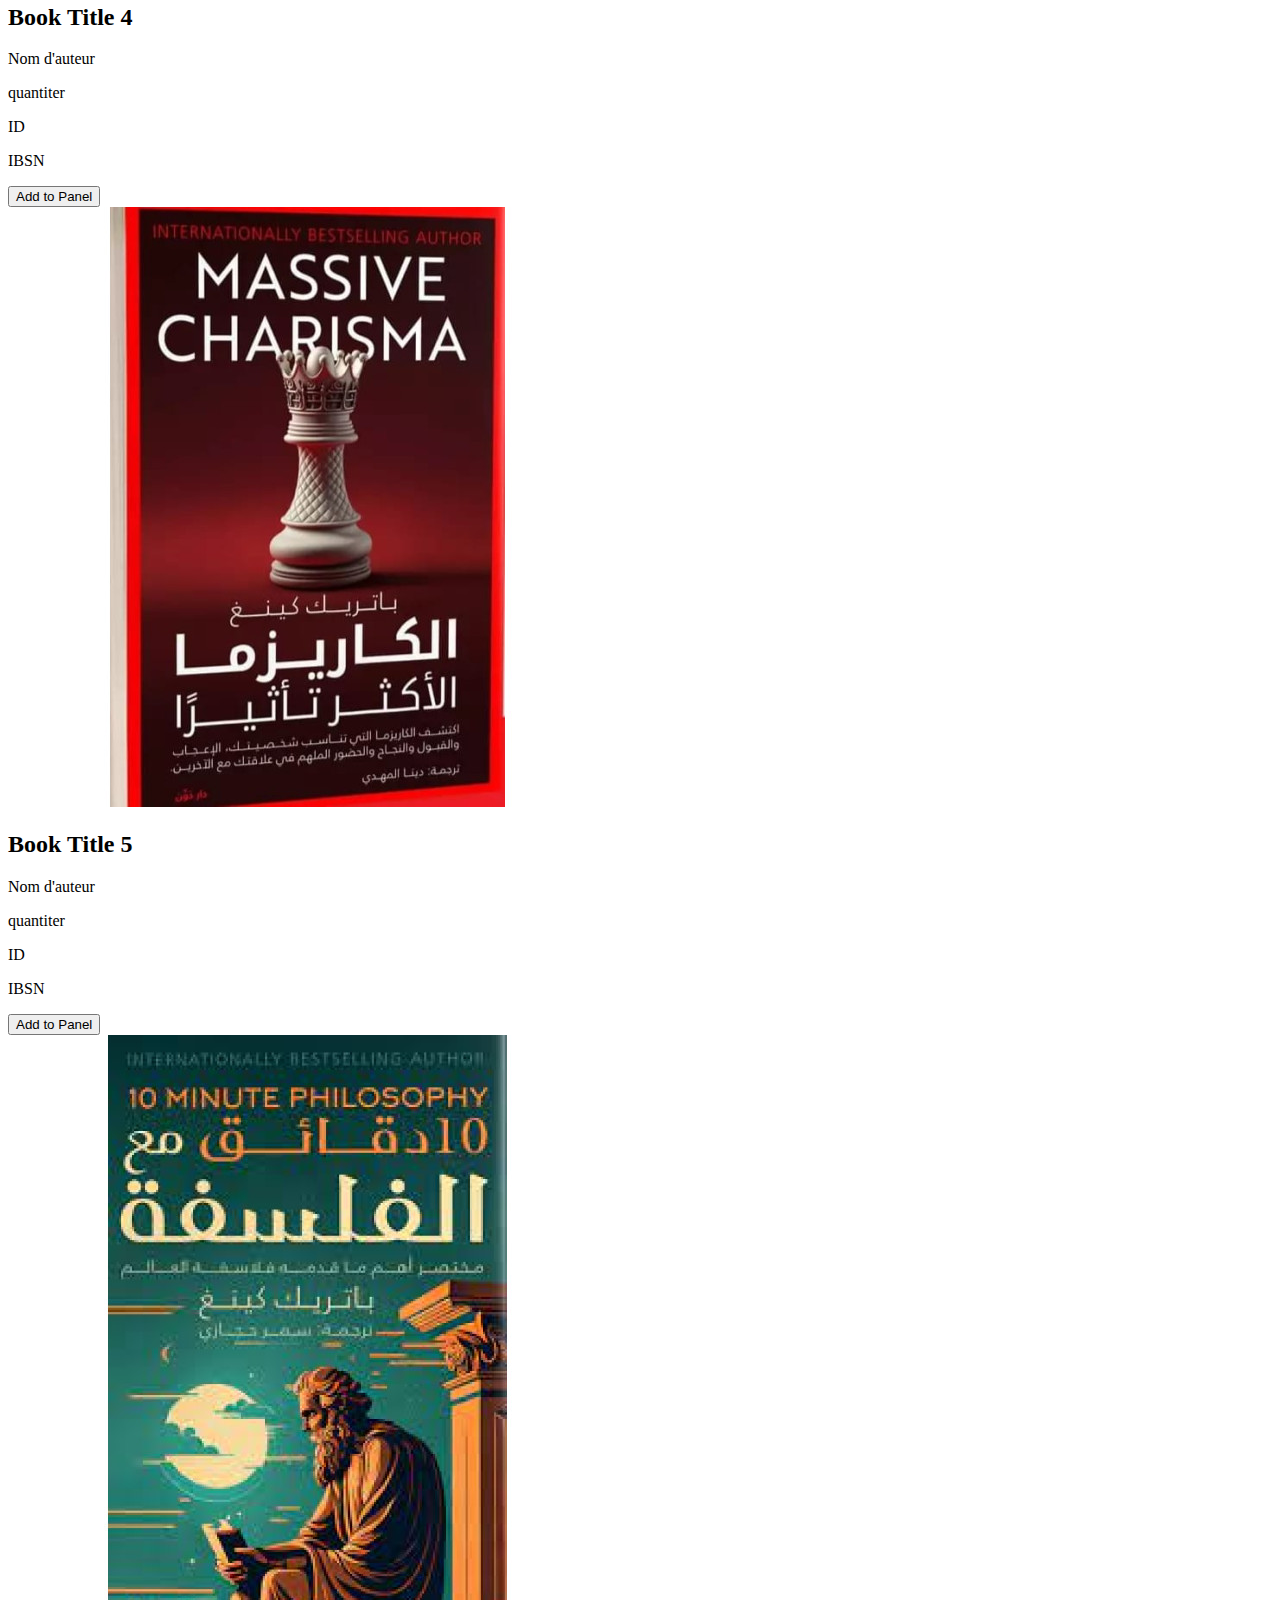
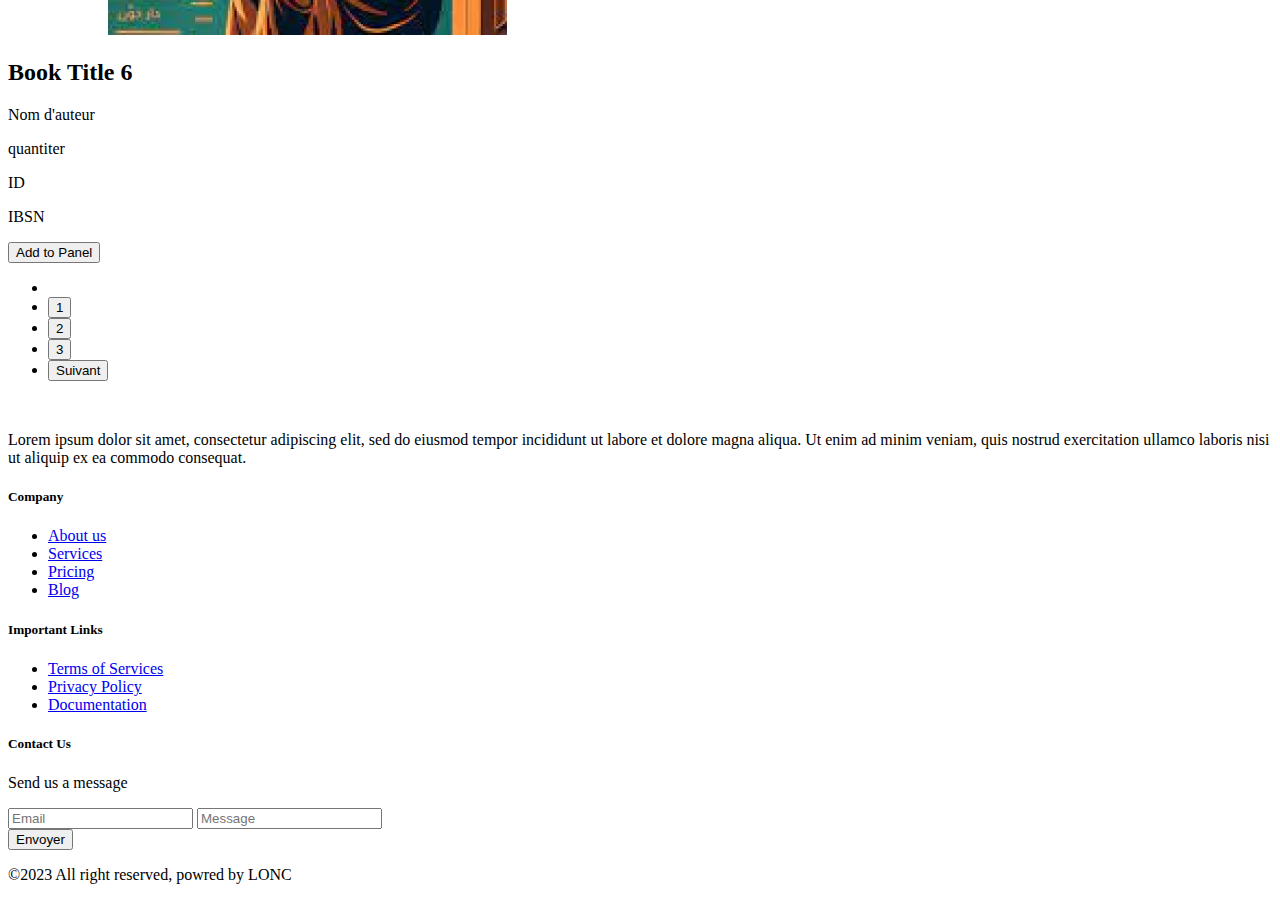
==== commit 57e953bf: "new" ====
--- a/templates/arab.html
+++ b/templates/arab.html
@@ -8,7 +8,7 @@
    <link rel="stylesheet" href="https://cdnjs.cloudflare.com/ajax/libs/font-awesome/5.15.3/css/all.min.css">
    <link rel="stylesheet" href="../assets/style.css">
    <script src="https://kit.fontawesome.com/d31179dac2.js" crossorigin="anonymous"></script>
-    <title>Document</title>
+    <title>Arab</title>
  
 
 </head>
@@ -85,9 +85,9 @@
   <!-- Le contenu de la page va ici -->
 
 
-      <div class="grid grid-cols-1 md:grid-cols-3 gap-10">
+      <div class=" p-20 grid grid-cols-1 md:grid-cols-3 gap-10">
         <!-- Book Card 1 -->
-        <div class="box" class=" relative bg-white shadow-lg rounded-lg overflow-hidden">
+        <div class="relative bg-white shadow-lg rounded-lg overflow-hidden">
           <img src="../photo/kh.jpg" alt="Book 1" class=" px-20 py-3 h-50 w-100  object-cover">
           <div class="p-4">
             <h2 class=" text-xl font-semibold text-gray-800 mb-2">Book Title 1</h2>
@@ -102,8 +102,8 @@
         </div>
 
         <!-- Book Card 2 -->
-        <div class="box"  class=" relative bg-white shadow-lg rounded-lg overflow-hidden">
-          <img src="../photo/ss.jpg" alt="Book 2" class=" px-20 py-3 h-50 w-fit  object-cover ">
+        <div class="relative bg-white shadow-lg rounded-lg overflow-hidden">
+        <img src="../photo/ss.jpg" alt="Book 2" class=" px-20 py-3 h-50 w-fit  object-cover ">
           <div class="p-4">
             <h2 class=" text-xl font-semibold text-gray-800 mb-2">Book Title 2</h2>
             <p class="text-lg text-gray-900">Nom d'auteur</p>
@@ -117,7 +117,7 @@
         </div>
 
         <!-- Book Card 3 -->
-        <div class="box" class=" relative bg-white shadow-lg rounded-lg overflow-hidden">
+        <div class="relative bg-white shadow-lg rounded-lg overflow-hidden">
           <img src="../photo/b2.jpg" alt="Book 3" class=" px-20 py-4 h-50 w-100  object-cover">
           <div class="p-4">
             <h2 class=" text-xl font-semibold text-gray-800 mb-2">Book Title 3</h2>
@@ -132,7 +132,7 @@
         </div>
         
           <!-- Book Card 4 -->
-          <div class="box" class="relative bg-white shadow-lg rounded-lg overflow-hidden">
+          <div class="relative bg-white shadow-lg rounded-lg overflow-hidden">
             <img src="../photo/b4.png" alt="Book 1" class="px-20 py-3 h-50 w-100  object-cover">
             <div class="p-4">
               <h2 class=" text-xl font-semibold text-gray-800 mb-2">Book Title 4</h2>
@@ -147,7 +147,7 @@
           </div>
   
           <!-- Book Card 5 -->
-          <div class="box" class=" relative bg-white shadow-lg rounded-lg overflow-hidden">
+          <div class="relative bg-white shadow-lg rounded-lg overflow-hidden">
             <img src="../photo/b2.jpg" alt="Book 2" class="  px-20 py-3 h-50 w-100  object-cover">
             <div class="p-4">
               <h2 class=" text-xl font-semibold text-gray-800 mb-2">Book Title 5</h2>
@@ -162,7 +162,7 @@
           </div>
   
           <!-- Book Card 6 -->
-          <div class="box" class=" relative bg-white shadow-lg rounded-lg overflow-hidden">
+          <div class="relative bg-white shadow-lg rounded-lg overflow-hidden">
             <img src="../photo/b1.jpg" alt="Book 3" class="px-20 py-3 h-50 w-100  object-cover">
             <div class="p-4">
               <h2 class=" text-xl font-semibold text-gray-800 mb-2">Book Title 6</h2>
@@ -175,8 +175,210 @@
               <button class="bg-[#A29758] text-white font-semibold px-4 py-2 rounded-lg  hover:border-[#A29758] hover:border-2 hover:bg-white hover:text-[#A29758]">Add to Panel</button>
             </div>
           </div>
+
+
+
+
+          <!-- Book Card 1 -->
+          <div class="card relative bg-white shadow-lg rounded-lg overflow-hidden">
+            <img src="../photo/b7.jpg" alt="Book 1" class=" px-20 py-3 h-50 w-100  object-cover">
+            <div class="p-4">
+              <h2 class="text-xl font-semibold text-gray-800 mb-2">Book Title 1</h2>
+              <p class="text-lg text-gray-900">Nom d'auteur</p>
+              <p class="text-lg text-gray-900">quantiter</p>
+              <p class="text-lg text-gray-900">ID</p>
+              <p class="text-lg text-gray-900">IBSN</p>
+            </div>
+            <div class="absolute bottom-0 right-0 p-2">
+              <button class="bg-[#A29758] text-white font-semibold px-4 py-2 rounded-lg  hover:border-[#A29758] hover:border-2 hover:bg-white hover:text-[#A29758]">Add to Panel</button>
+            </div>
+          </div>
+  
+          <!-- Book Card 2 -->
+          <div class=" card relative bg-white shadow-lg rounded-lg overflow-hidden">
+          <img src="../photo/b8.jpg" alt="Book 2" class=" px-20 py-3 h-50 w-fit  object-cover ">
+            <div class="p-4">
+              <h2 class="text-xl font-semibold text-gray-800 mb-2">Book Title 2</h2>
+              <p class="text-lg text-gray-900">Nom d'auteur</p>
+              <p class="text-lg text-gray-900">quantiter</p>
+              <p class="text-lg text-gray-900">ID</p>
+              <p class="text-lg text-gray-900">IBSN</p>
+            </div>
+            <div class="absolute bottom-0 right-0 p-2">
+              <button class="bg-[#A29758] text-white font-semibold px-4 py-2 rounded-lg  hover:border-[#A29758] hover:border-2 hover:bg-white hover:text-[#A29758]">Add to Panel</button>
+            </div>
+          </div>
+  
+          <!-- Book Card 3 -->
+          <div class="card relative bg-white shadow-lg rounded-lg overflow-hidden">
+            <img src="../photo/b9.jpg" alt="Book 3" class=" px-20 py-4 h-50 w-100  object-cover">
+            <div class="p-4">
+              <h2 class="text-xl font-semibold text-gray-800 mb-2">Book Title 3</h2>
+              <p class="text-lg text-gray-900">Nom d'auteur</p>
+              <p class="text-lg text-gray-900">quantiter</p>
+              <p class="text-lg text-gray-900">ID</p>
+              <p class="text-lg text-gray-900">IBSN</p>
+            </div>
+            <div class="absolute bottom-0 right-0 p-2">
+              <button class="bg-[#A29758] text-white font-semibold px-4 py-2 rounded-lg  hover:border-[#A29758] hover:border-2 hover:bg-white hover:text-[#A29758]">Add to Panel</button>
+            </div>
+          </div>
+          
+            <!-- Book Card 4 -->
+            <div class=" card relative bg-white shadow-lg rounded-lg overflow-hidden">
+              <img src="../photo/b10.jpg" alt="Book 1" class="px-20 py-3 h-50 w-100  object-cover">
+              <div class="p-4">
+                <h2 class="text-xl font-semibold text-gray-800 mb-2">Book Title 4</h2>
+                <p class="text-lg text-gray-900">Nom d'auteur</p>
+                <p class="text-lg text-gray-900">quantiter</p>
+                <p class="text-lg text-gray-900">ID</p>
+                <p class="text-lg text-gray-900">IBSN</p>
+              </div>
+              <div class="absolute bottom-0 right-0 p-2">
+                <button class="bg-[#A29758] text-white font-semibold px-4 py-2 rounded-lg  hover:border-[#A29758] hover:border-2 hover:bg-white hover:text-[#A29758]">Add to Panel</button>
+              </div>
+            </div>
+    
+            <!-- Book Card 5 -->
+            <div class="card relative bg-white shadow-lg rounded-lg overflow-hidden">
+              <img src="../photo/b11.jpg" alt="Book 2" class="  px-20 py-3 h-50 w-100  object-cover">
+              <div class="p-4">
+                <h2 class="text-xl font-semibold text-gray-800 mb-2">Book Title 5</h2>
+              <p class="text-lg text-gray-900">Nom d'auteur</p>
+              <p class="text-lg text-gray-900">quantiter</p>
+              <p class="text-lg text-gray-900">ID</p>
+              <p class="text-lg text-gray-900">IBSN</p>
+              </div>
+              <div class="absolute bottom-0 right-0 p-2">
+                <button class="bg-[#A29758] text-white font-semibold px-4 py-2 rounded-lg  hover:border-[#A29758] hover:border-2 hover:bg-white hover:text-[#A29758]">Add to Panel</button>
+              </div>
+            </div>
+    
+            <!-- Book Card 6 -->
+            <div class="card relative bg-white shadow-lg rounded-lg overflow-hidden">
+              <img src="../photo/b12.jpg" alt="Book 3" class="px-20 py-3 h-50 w-100  object-cover">
+              <div class="p-4">
+                <h2 class="text-xl font-semibold text-gray-800 mb-2">Book Title 6</h2>
+                <p class="text-lg text-gray-900">Nom d'auteur</p>
+                <p class="text-lg text-gray-900">quantiter</p>
+                <p class="text-lg text-gray-900">ID</p>
+                <p class="text-lg text-gray-900">IBSN</p>
+              </div>
+              <div class="absolute bottom-0 right-0 p-2">
+                <button class="bg-[#A29758] text-white font-semibold px-4 py-2 rounded-lg  hover:border-[#A29758] hover:border-2 hover:bg-white hover:text-[#A29758]">Add to Panel</button>
+              </div>
+            </div>
+
+            <!-- Book Card 1 -->
+          <div class="card relative bg-white shadow-lg rounded-lg overflow-hidden">
+            <img src="../photo/b13.jpg" alt="Book 1" class=" px-20 py-3 h-50 w-100  object-cover">
+            <div class="p-4">
+              <h2 class="text-xl font-semibold text-gray-800 mb-2">Book Title 1</h2>
+              <p class="text-lg text-gray-900">Nom d'auteur</p>
+              <p class="text-lg text-gray-900">quantiter</p>
+              <p class="text-lg text-gray-900">ID</p>
+              <p class="text-lg text-gray-900">IBSN</p>
+            </div>
+            <div class="absolute bottom-0 right-0 p-2">
+              <button class="bg-[#A29758] text-white font-semibold px-4 py-2 rounded-lg  hover:border-[#A29758] hover:border-2 hover:bg-white hover:text-[#A29758]">Add to Panel</button>
+            </div>
+          </div>
+  
+          <!-- Book Card 2 -->
+          <div class=" card relative bg-white shadow-lg rounded-lg overflow-hidden">
+          <img src="../photo/b14.jpg" alt="Book 2" class=" px-20 py-3 h-50 w-fit  object-cover ">
+            <div class="p-4">
+              <h2 class="text-xl font-semibold text-gray-800 mb-2">Book Title 2</h2>
+              <p class="text-lg text-gray-900">Nom d'auteur</p>
+              <p class="text-lg text-gray-900">quantiter</p>
+              <p class="text-lg text-gray-900">ID</p>
+              <p class="text-lg text-gray-900">IBSN</p>
+            </div>
+            <div class="absolute bottom-0 right-0 p-2">
+              <button class="bg-[#A29758] text-white font-semibold px-4 py-2 rounded-lg  hover:border-[#A29758] hover:border-2 hover:bg-white hover:text-[#A29758]">Add to Panel</button>
+            </div>
+          </div>
+  
+          <!-- Book Card 3 -->
+          <div class="card relative bg-white shadow-lg rounded-lg overflow-hidden">
+            <img src="../photo/b15.jpg" alt="Book 3" class=" px-20 py-4 h-50 w-100  object-cover">
+            <div class="p-4">
+              <h2 class="text-xl font-semibold text-gray-800 mb-2">Book Title 3</h2>
+              <p class="text-lg text-gray-900">Nom d'auteur</p>
+              <p class="text-lg text-gray-900">quantiter</p>
+              <p class="text-lg text-gray-900">ID</p>
+              <p class="text-lg text-gray-900">IBSN</p>
+            </div>
+            <div class="absolute bottom-0 right-0 p-2">
+              <button class="bg-[#A29758] text-white font-semibold px-4 py-2 rounded-lg  hover:border-[#A29758] hover:border-2 hover:bg-white hover:text-[#A29758]">Add to Panel</button>
+            </div>
+          </div>
+          
+            <!-- Book Card 4 -->
+            <div class=" card relative bg-white shadow-lg rounded-lg overflow-hidden">
+              <img src="../photo/b16.jpg" alt="Book 1" class="px-20 py-3 h-50 w-100  object-cover">
+              <div class="p-4">
+                <h2 class="text-xl font-semibold text-gray-800 mb-2">Book Title 4</h2>
+                <p class="text-lg text-gray-900">Nom d'auteur</p>
+                <p class="text-lg text-gray-900">quantiter</p>
+                <p class="text-lg text-gray-900">ID</p>
+                <p class="text-lg text-gray-900">IBSN</p>
+              </div>
+              <div class="absolute bottom-0 right-0 p-2">
+                <button class="bg-[#A29758] text-white font-semibold px-4 py-2 rounded-lg  hover:border-[#A29758] hover:border-2 hover:bg-white hover:text-[#A29758]">Add to Panel</button>
+              </div>
+            </div>
+    
+            <!-- Book Card 5 -->
+            <div class="card relative bg-white shadow-lg rounded-lg overflow-hidden">
+              <img src="../photo/b17.jpg" alt="Book 2" class="  px-20 py-3 h-50 w-100  object-cover">
+              <div class="p-4">
+                <h2 class="text-xl font-semibold text-gray-800 mb-2">Book Title 5</h2>
+              <p class="text-lg text-gray-900">Nom d'auteur</p>
+              <p class="text-lg text-gray-900">quantiter</p>
+              <p class="text-lg text-gray-900">ID</p>
+              <p class="text-lg text-gray-900">IBSN</p>
+              </div>
+              <div class="absolute bottom-0 right-0 p-2">
+                <button class="bg-[#A29758] text-white font-semibold px-4 py-2 rounded-lg  hover:border-[#A29758] hover:border-2 hover:bg-white hover:text-[#A29758]">Add to Panel</button>
+              </div>
+            </div>
+    
+            <!-- Book Card 6 -->
+            <div class="card relative bg-white shadow-lg rounded-lg overflow-hidden">
+              <img src="../photo/b18.jpg" alt="Book 3" class="px-20 py-3 h-50 w-100  object-cover">
+              <div class="p-4">
+                <h2 class="text-xl font-semibold text-gray-800 mb-2">Book Title 6</h2>
+                <p class="text-lg text-gray-900">Nom d'auteur</p>
+                <p class="text-lg text-gray-900">quantiter</p>
+                <p class="text-lg text-gray-900">ID</p>
+                <p class="text-lg text-gray-900">IBSN</p>
+              </div>
+              <div class="absolute bottom-0 right-0 p-2">
+                <button class="bg-[#A29758] text-white font-semibold px-4 py-2 rounded-lg  hover:border-[#A29758] hover:border-2 hover:bg-white hover:text-[#A29758]">Add to Panel</button>
+              </div>
+            </div>
    
+
+
+            
       </div>
+      
+      
+      
+      <div class="bg-white p-4 flex items-center justify-center flex-wrap pagination">
+        <nav aria-label="Page navigation">
+        <ul class="inline-flex">
+          <li><button class="px-4 py-2 text-[#A29758] transition-colors duration-150 bg-white border border-r-0 border-[#A29758] rounded-l-lg focus:shadow-outline hover:bg-green-100" id="prevPage">Précedent</button></li>
+          <li><button class="px-4 py-2 text-[#A29758] transition-colors duration-150 bg-white border border-r-0 border-[#A29758] focus:shadow-outline " data-page="1" >1</button></li>
+          <li><button class="px-4 py-2 text-[#A29758] transition-colors duration-150 bg-white border border-r-0 border-[#A29758] focus:shadow-outline "" data-page="2">2</button></li>
+          <li><button class="px-4 py-2 text-[#A29758] transition-colors duration-150 bg-white border border-r-0 border-[#A29758] focus:shadow-outline hover:bg-green-100" data-page="3">3</button></li>
+          <li><button class="px-4 py-2 text-[#A29758] transition-colors duration-150 bg-white border border-[#A29758] rounded-r-lg focus:shadow-outline hover:bg-green-100" id="nextPage">Suivant</button></li>
+        </ul>
+        </nav>
+      </div>
+
+
 
     
          <!-- Footer Start -->
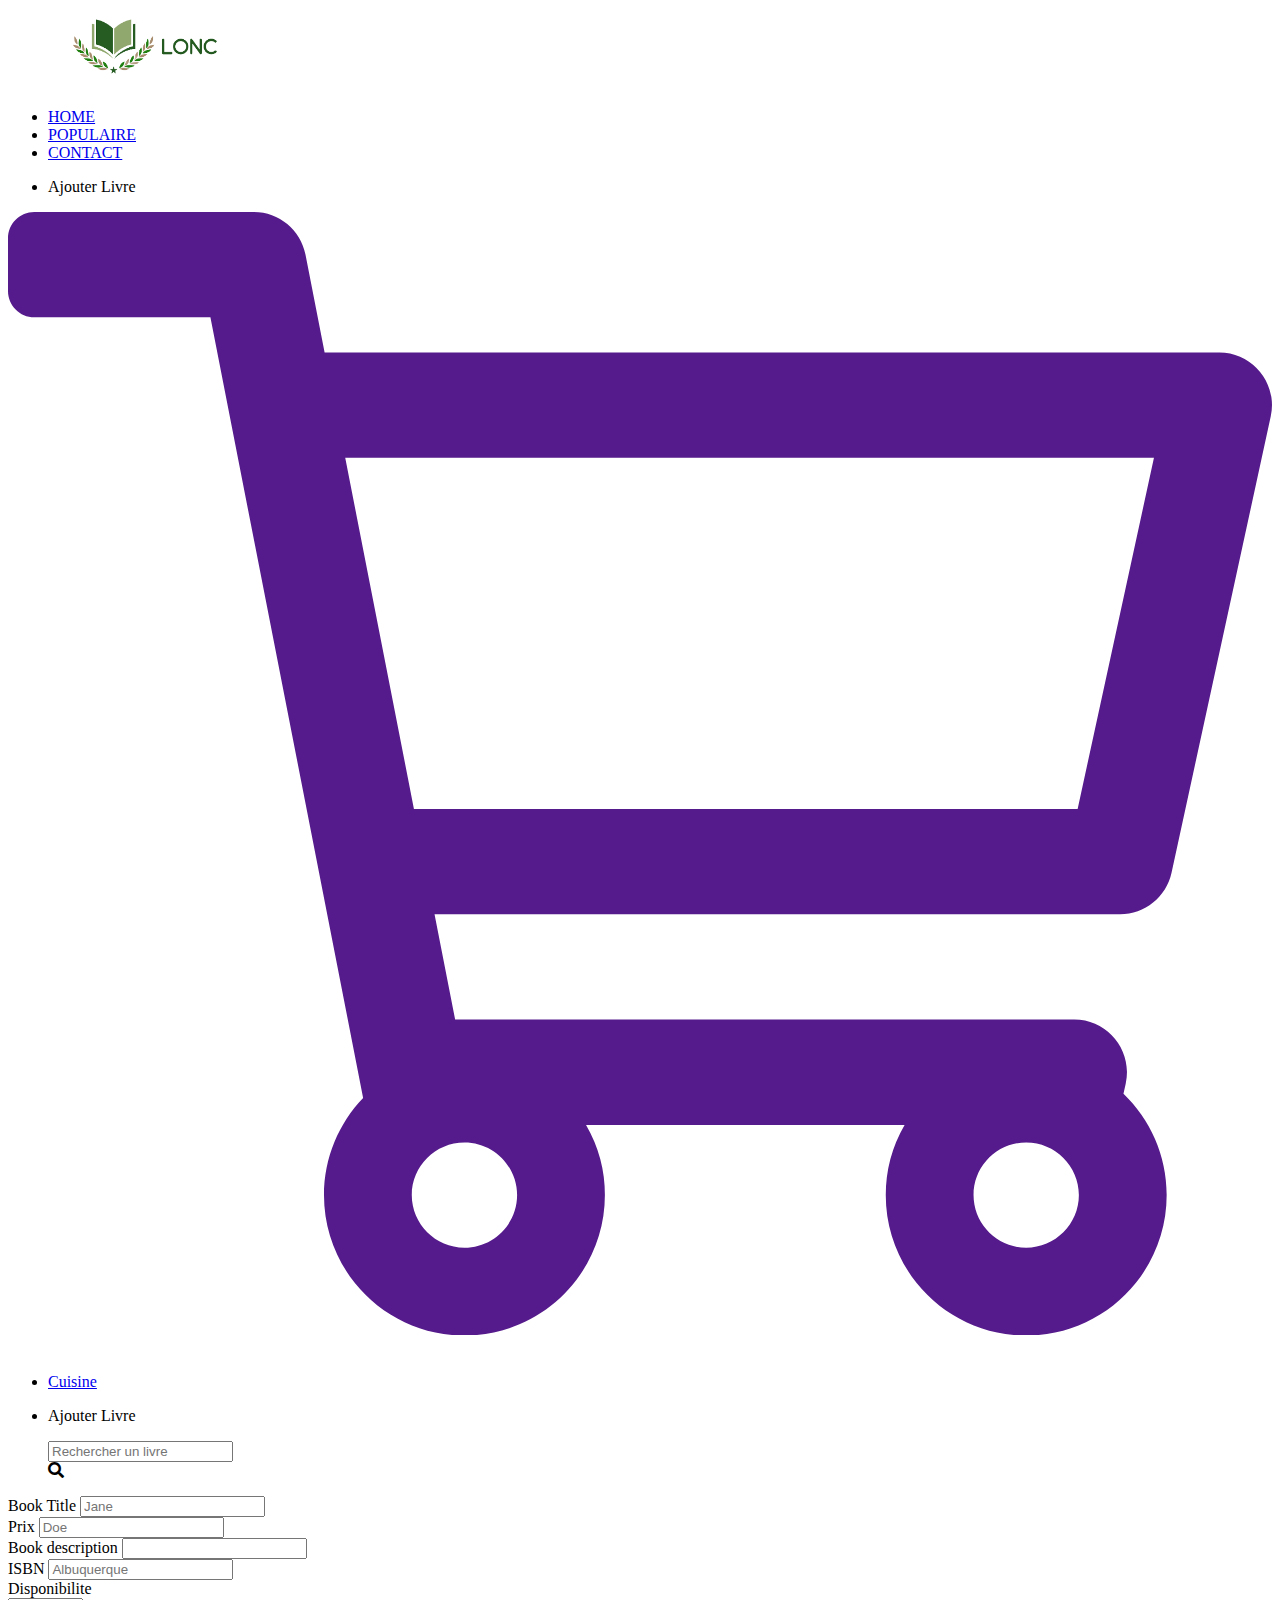
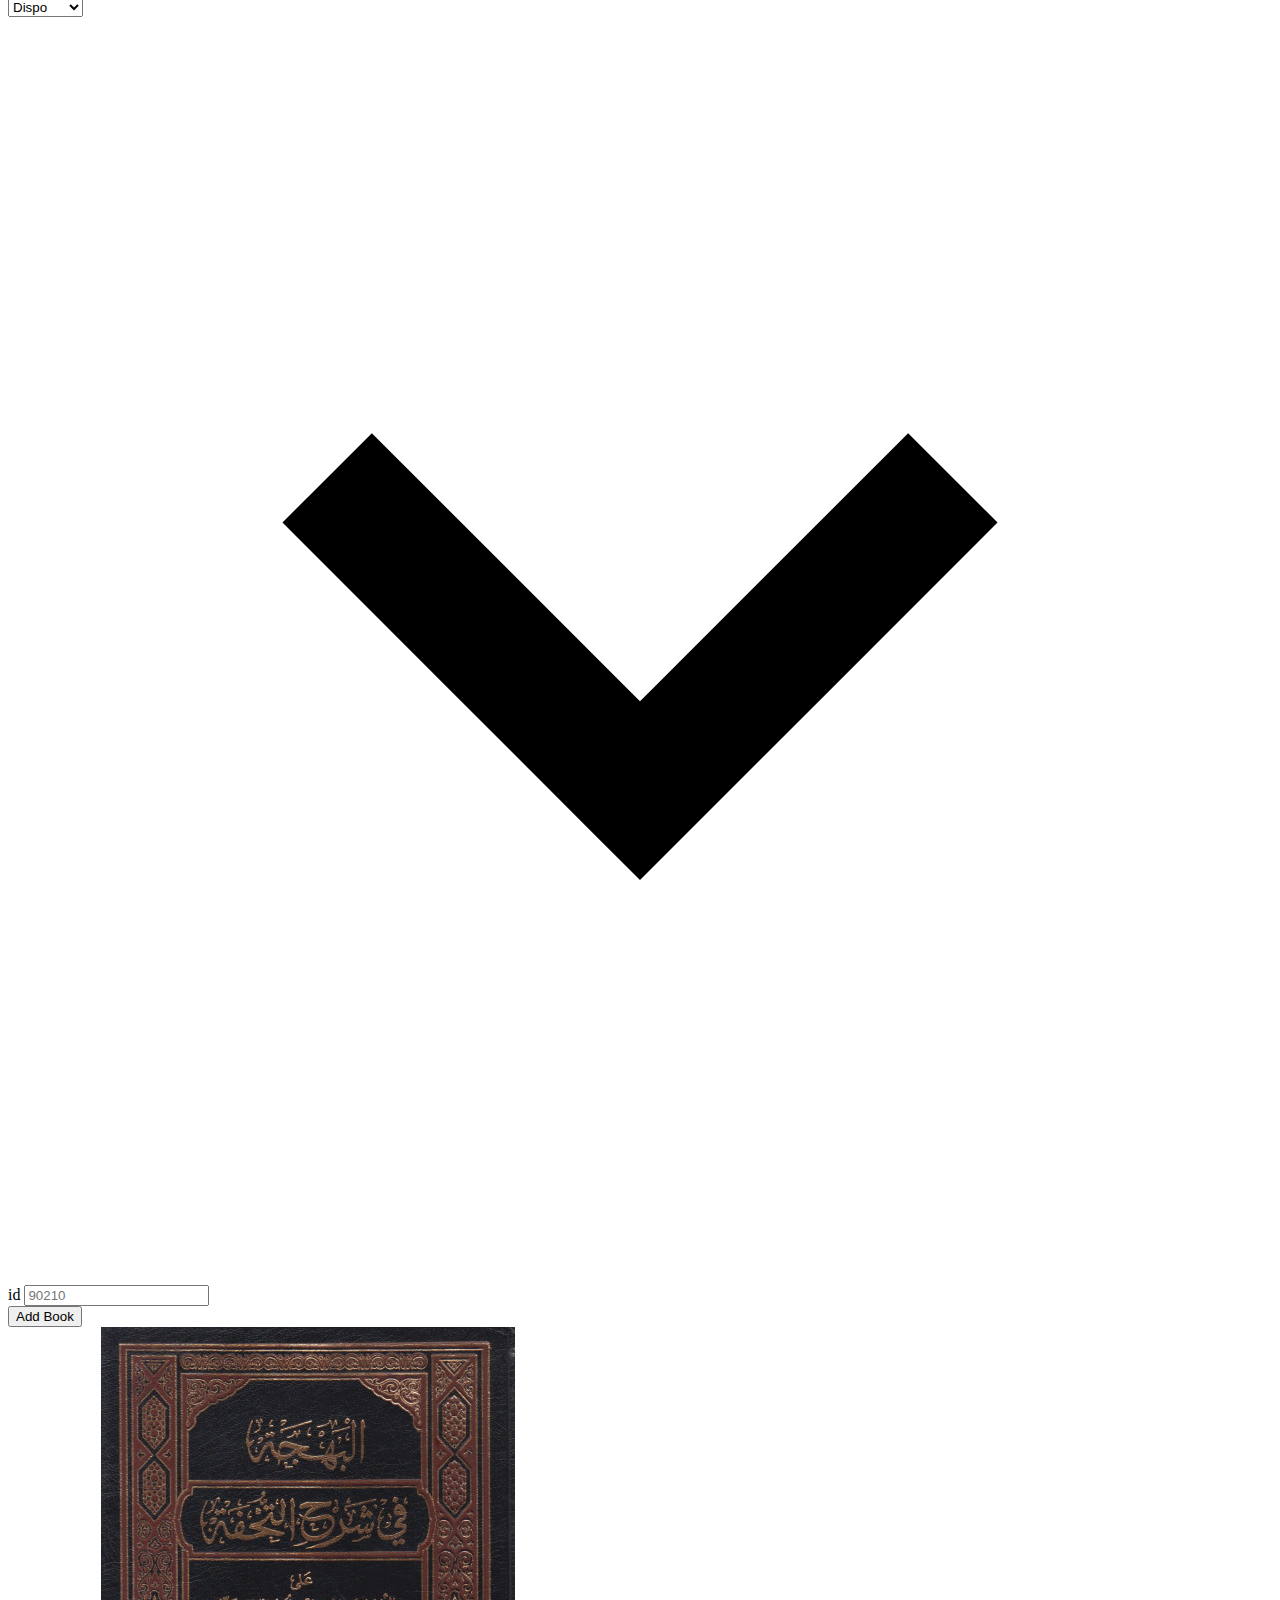
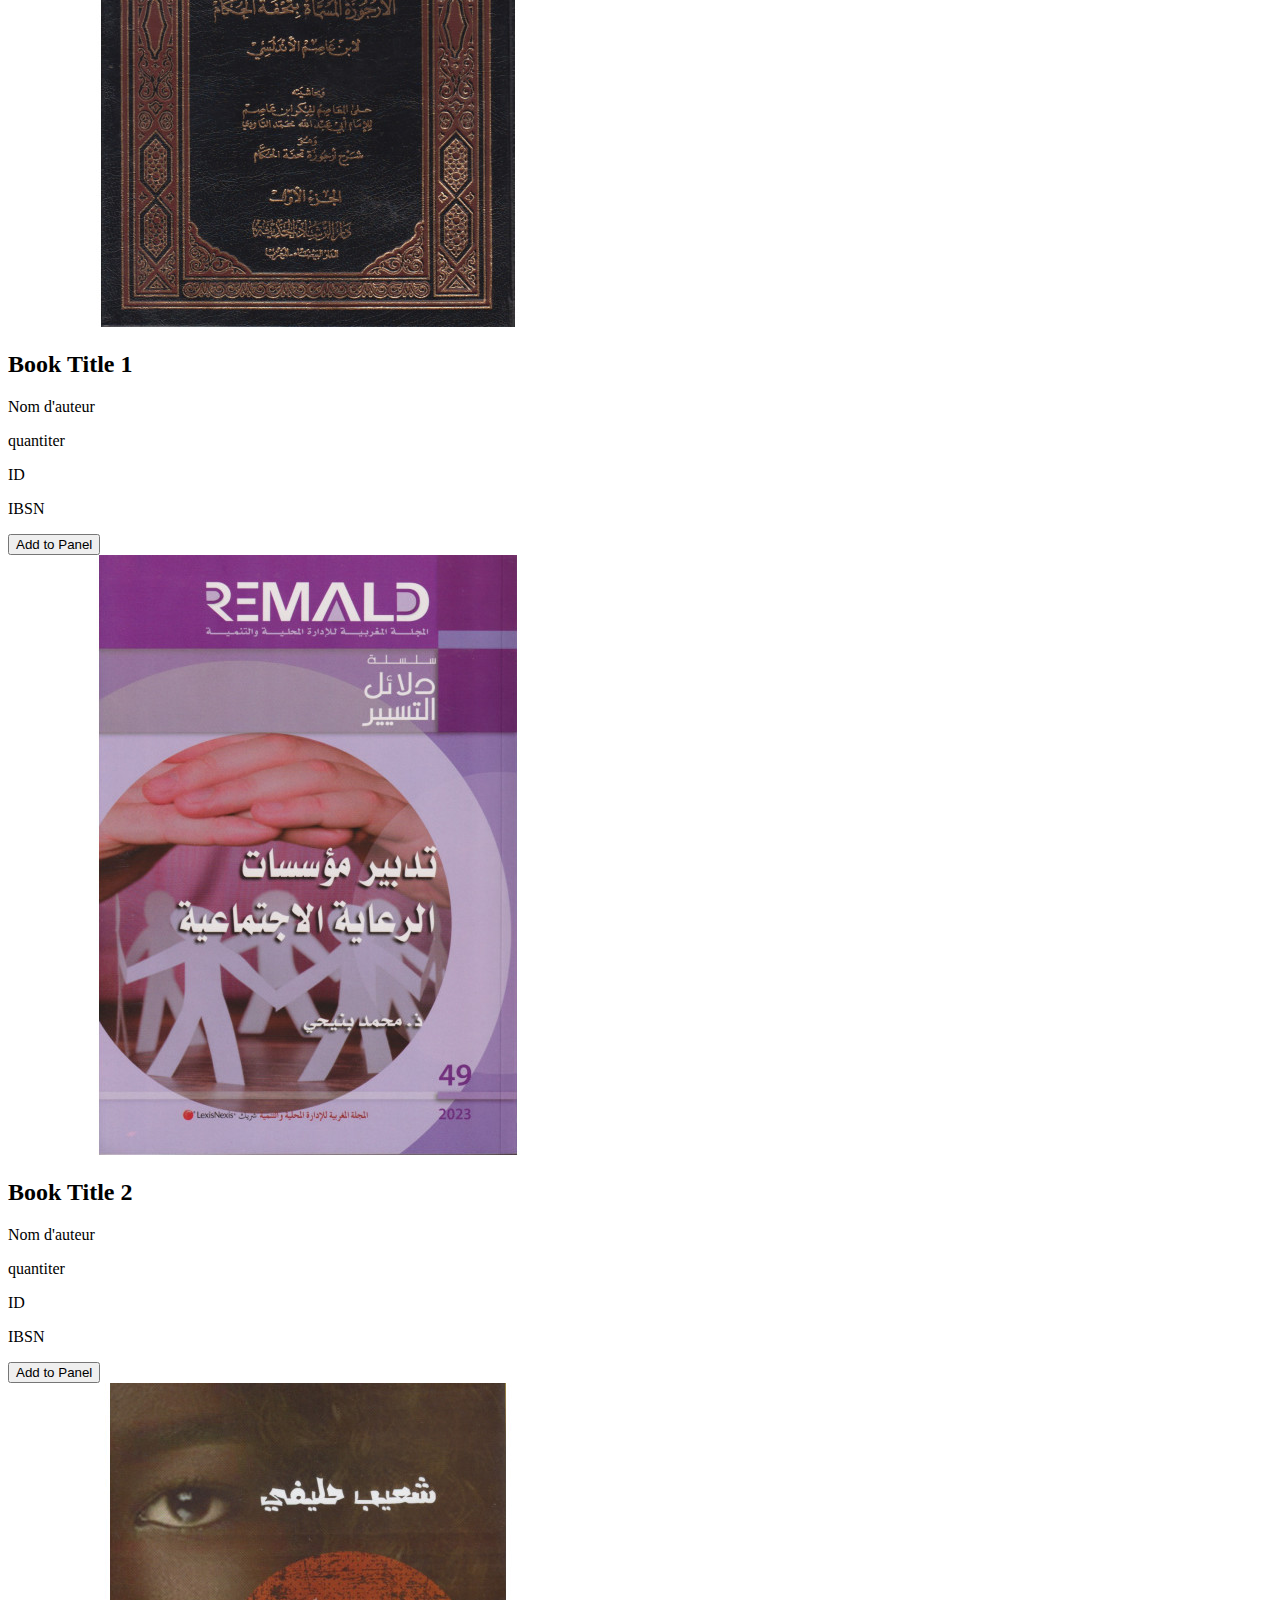
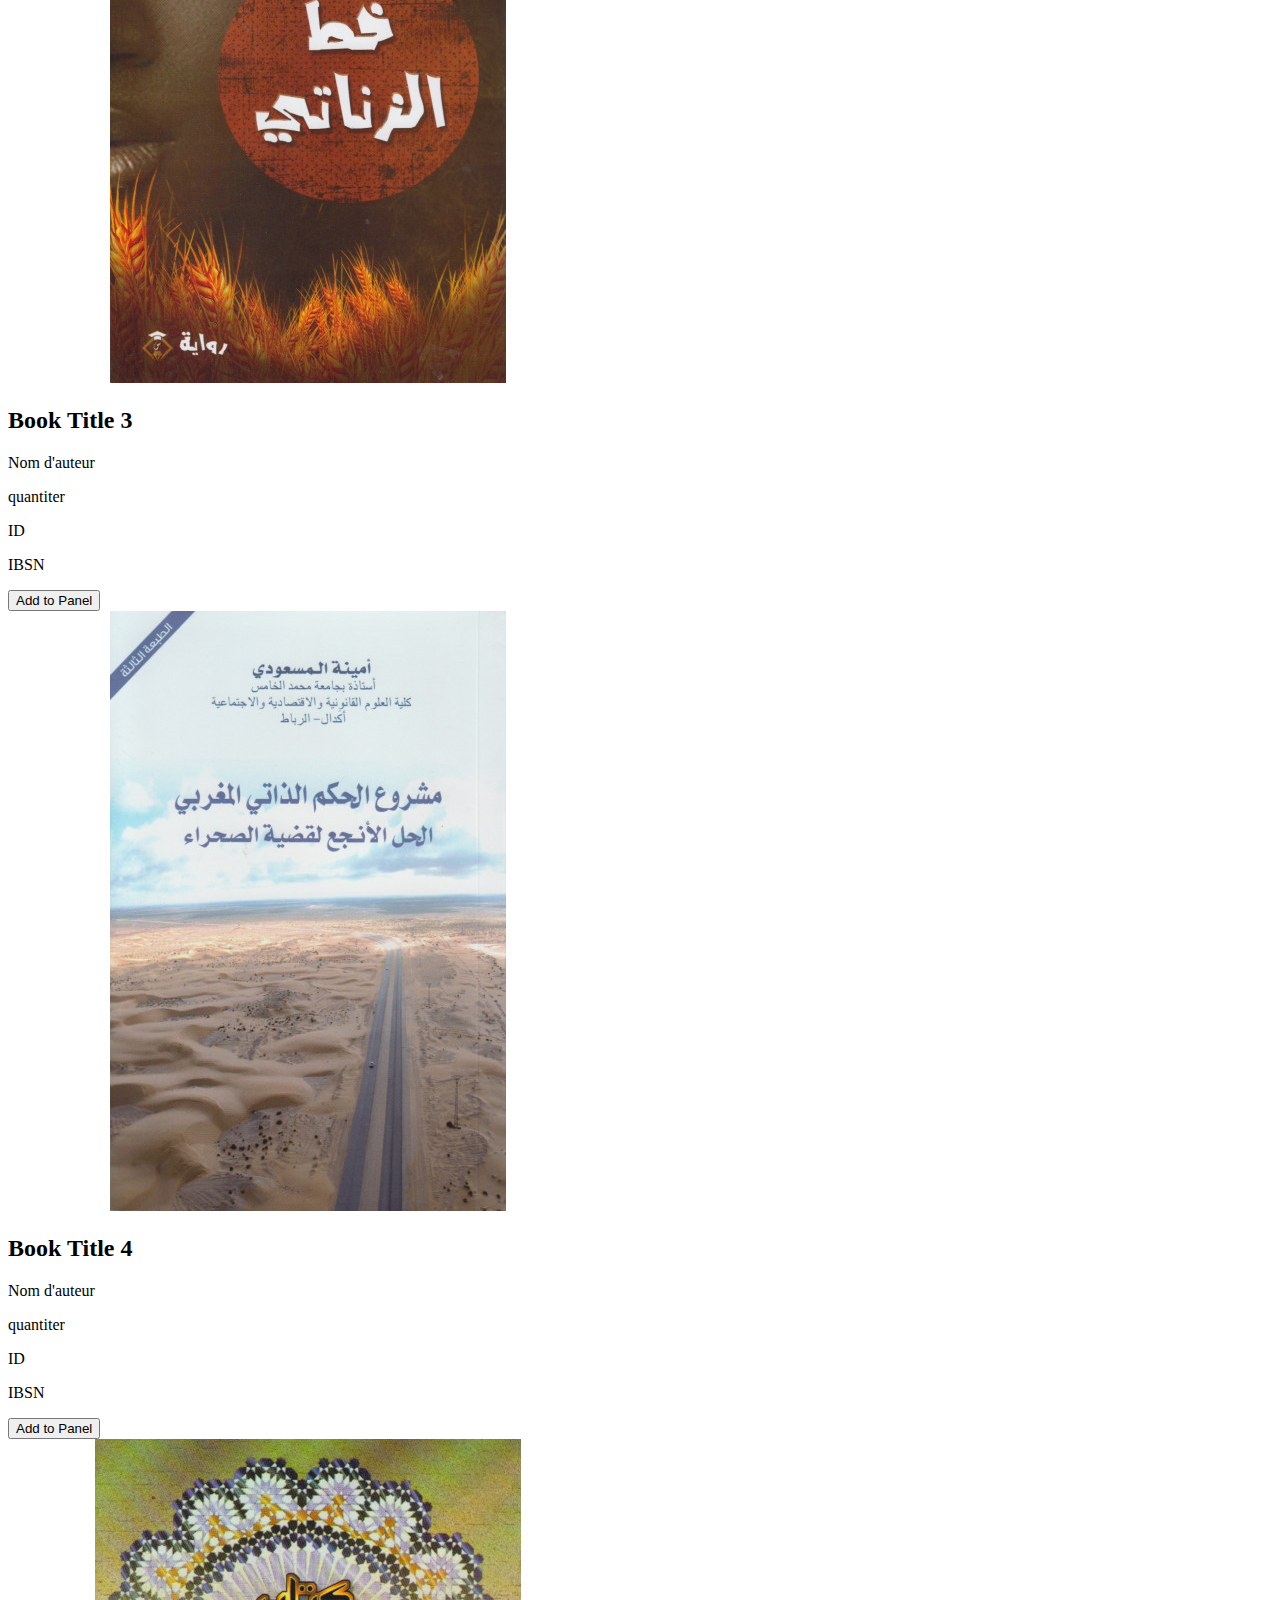
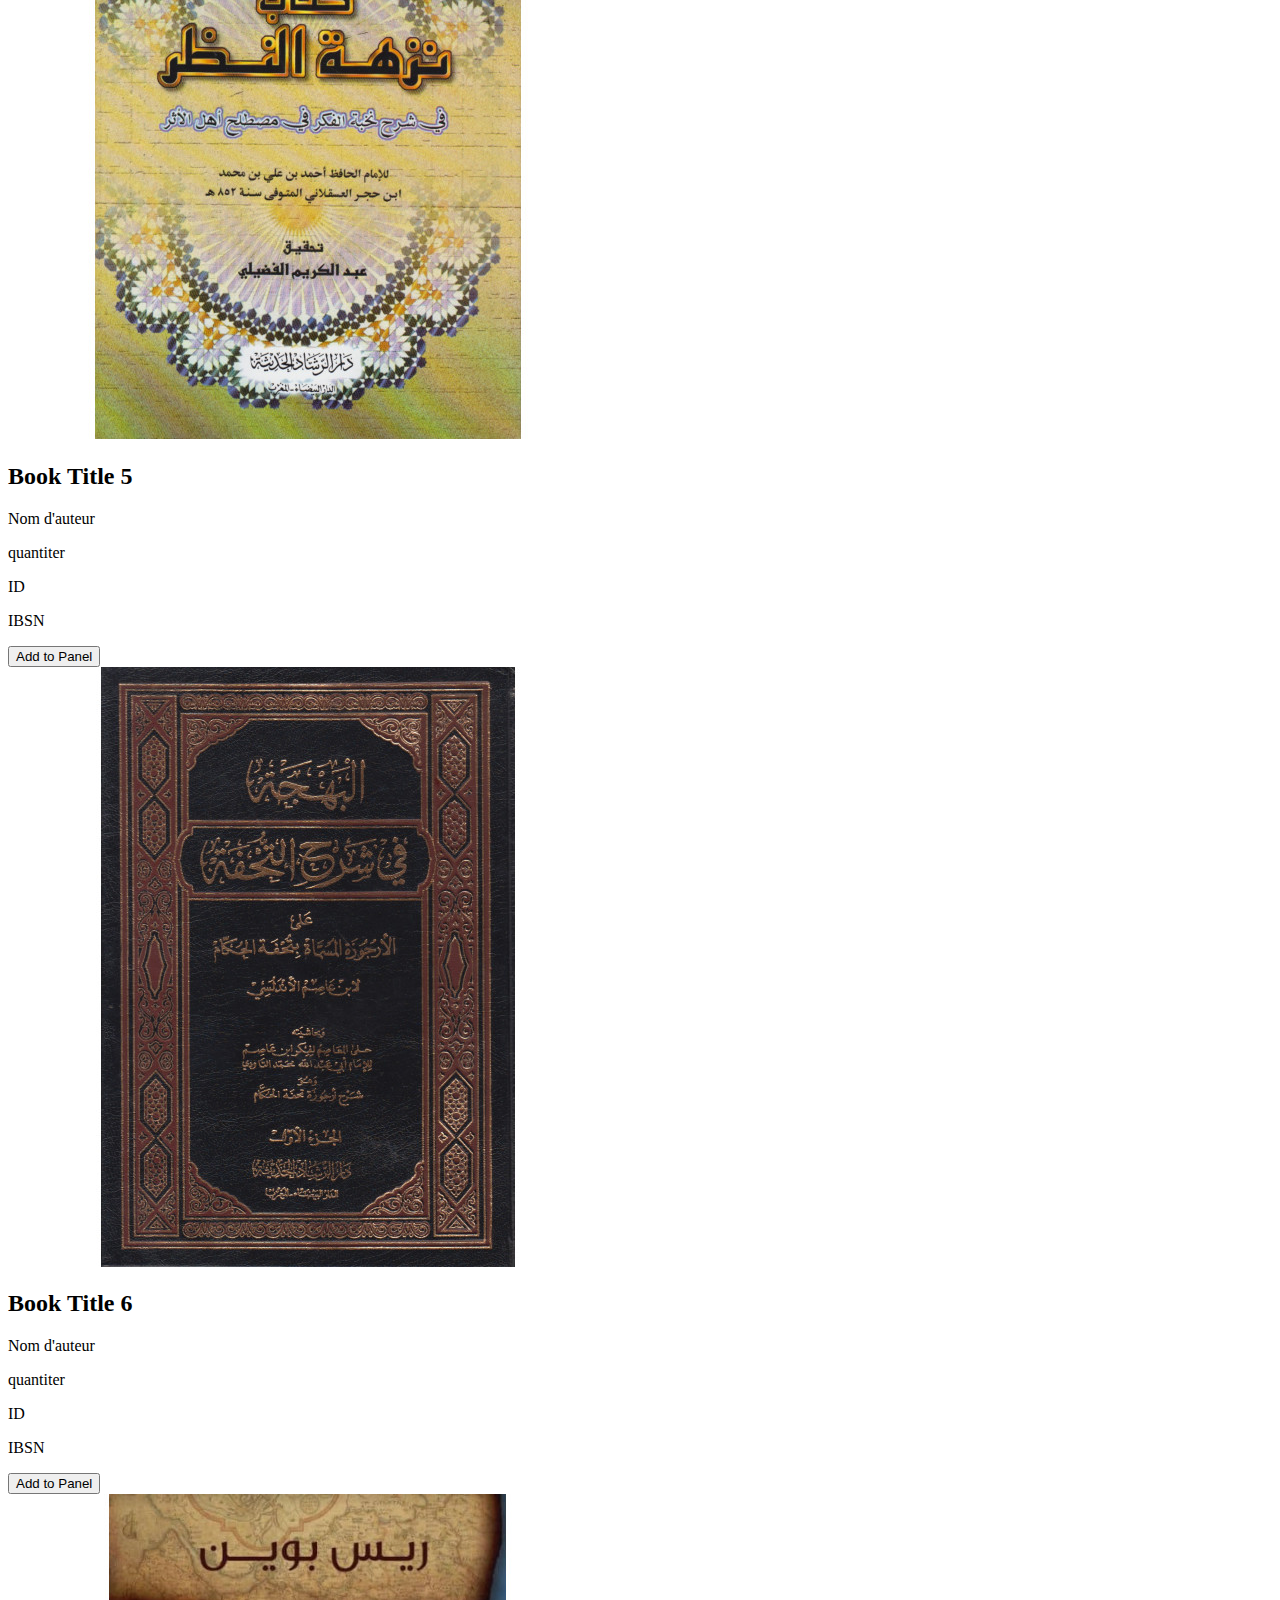
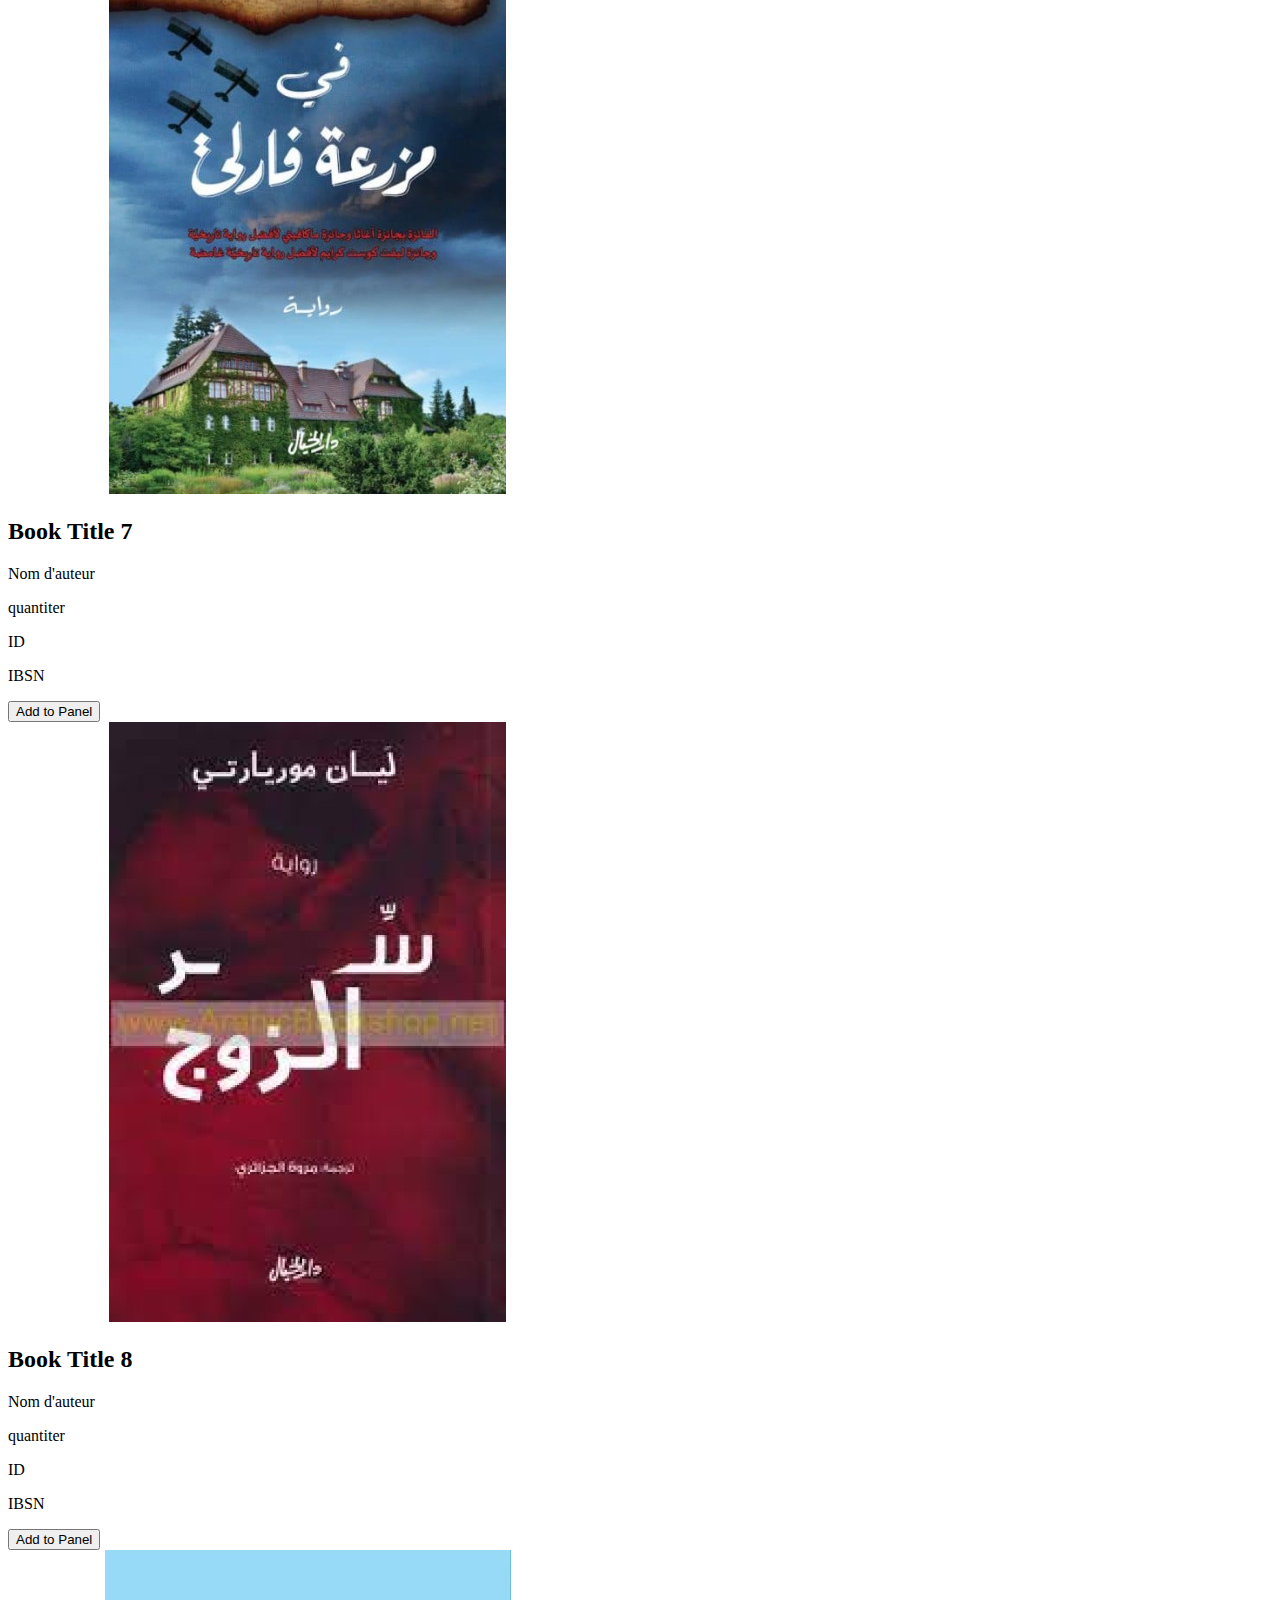
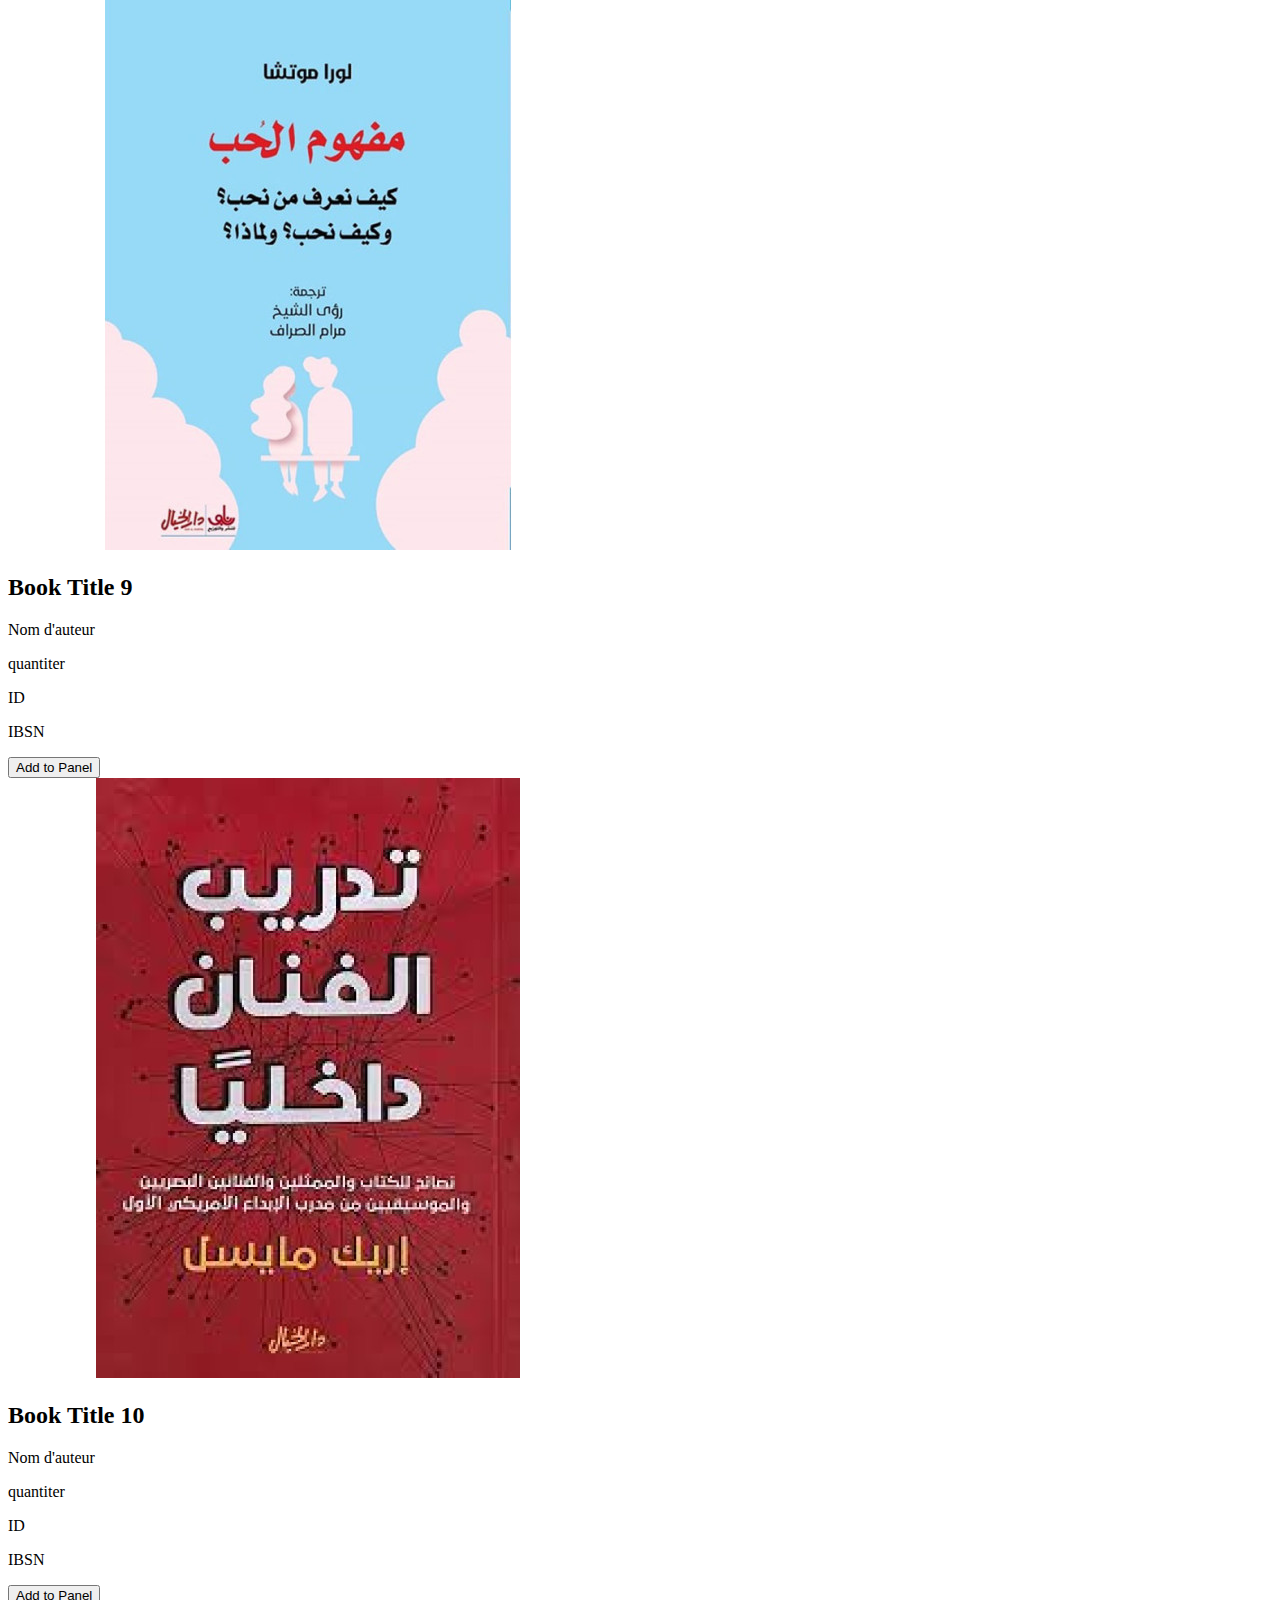
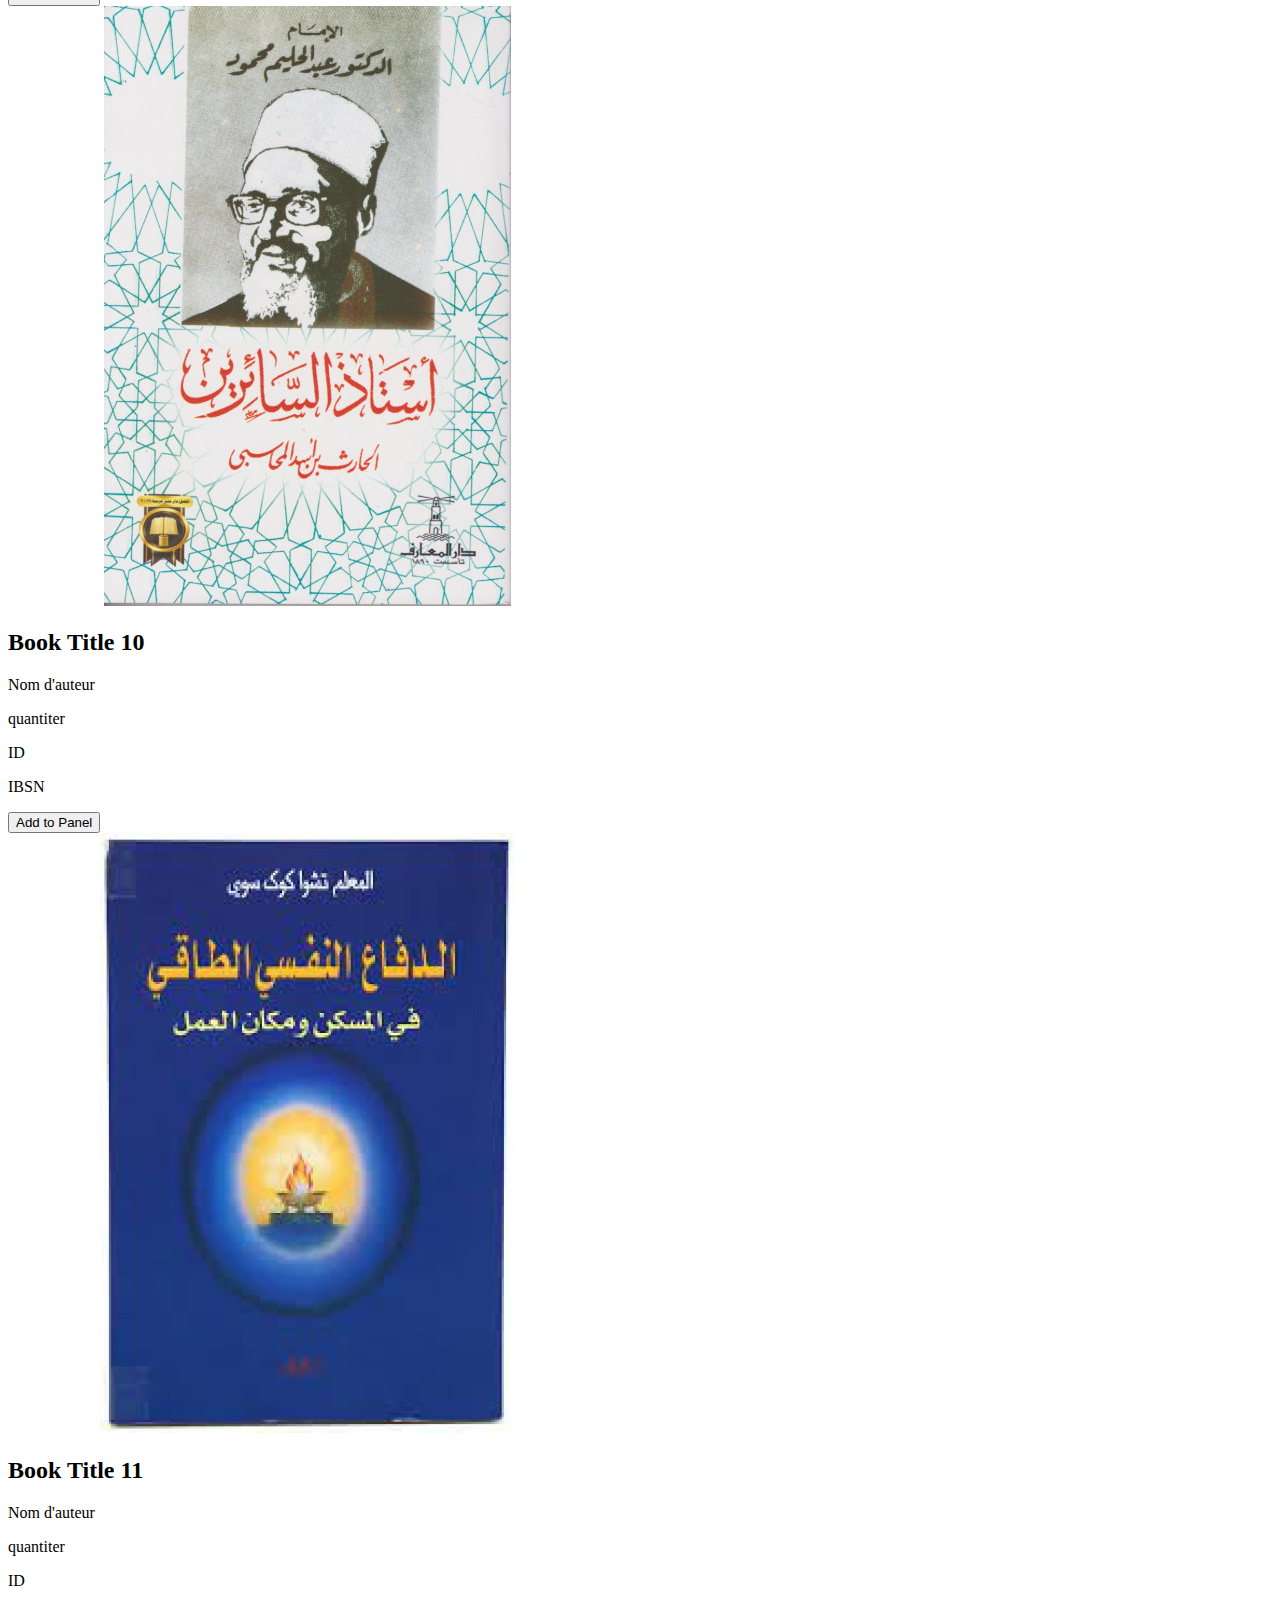
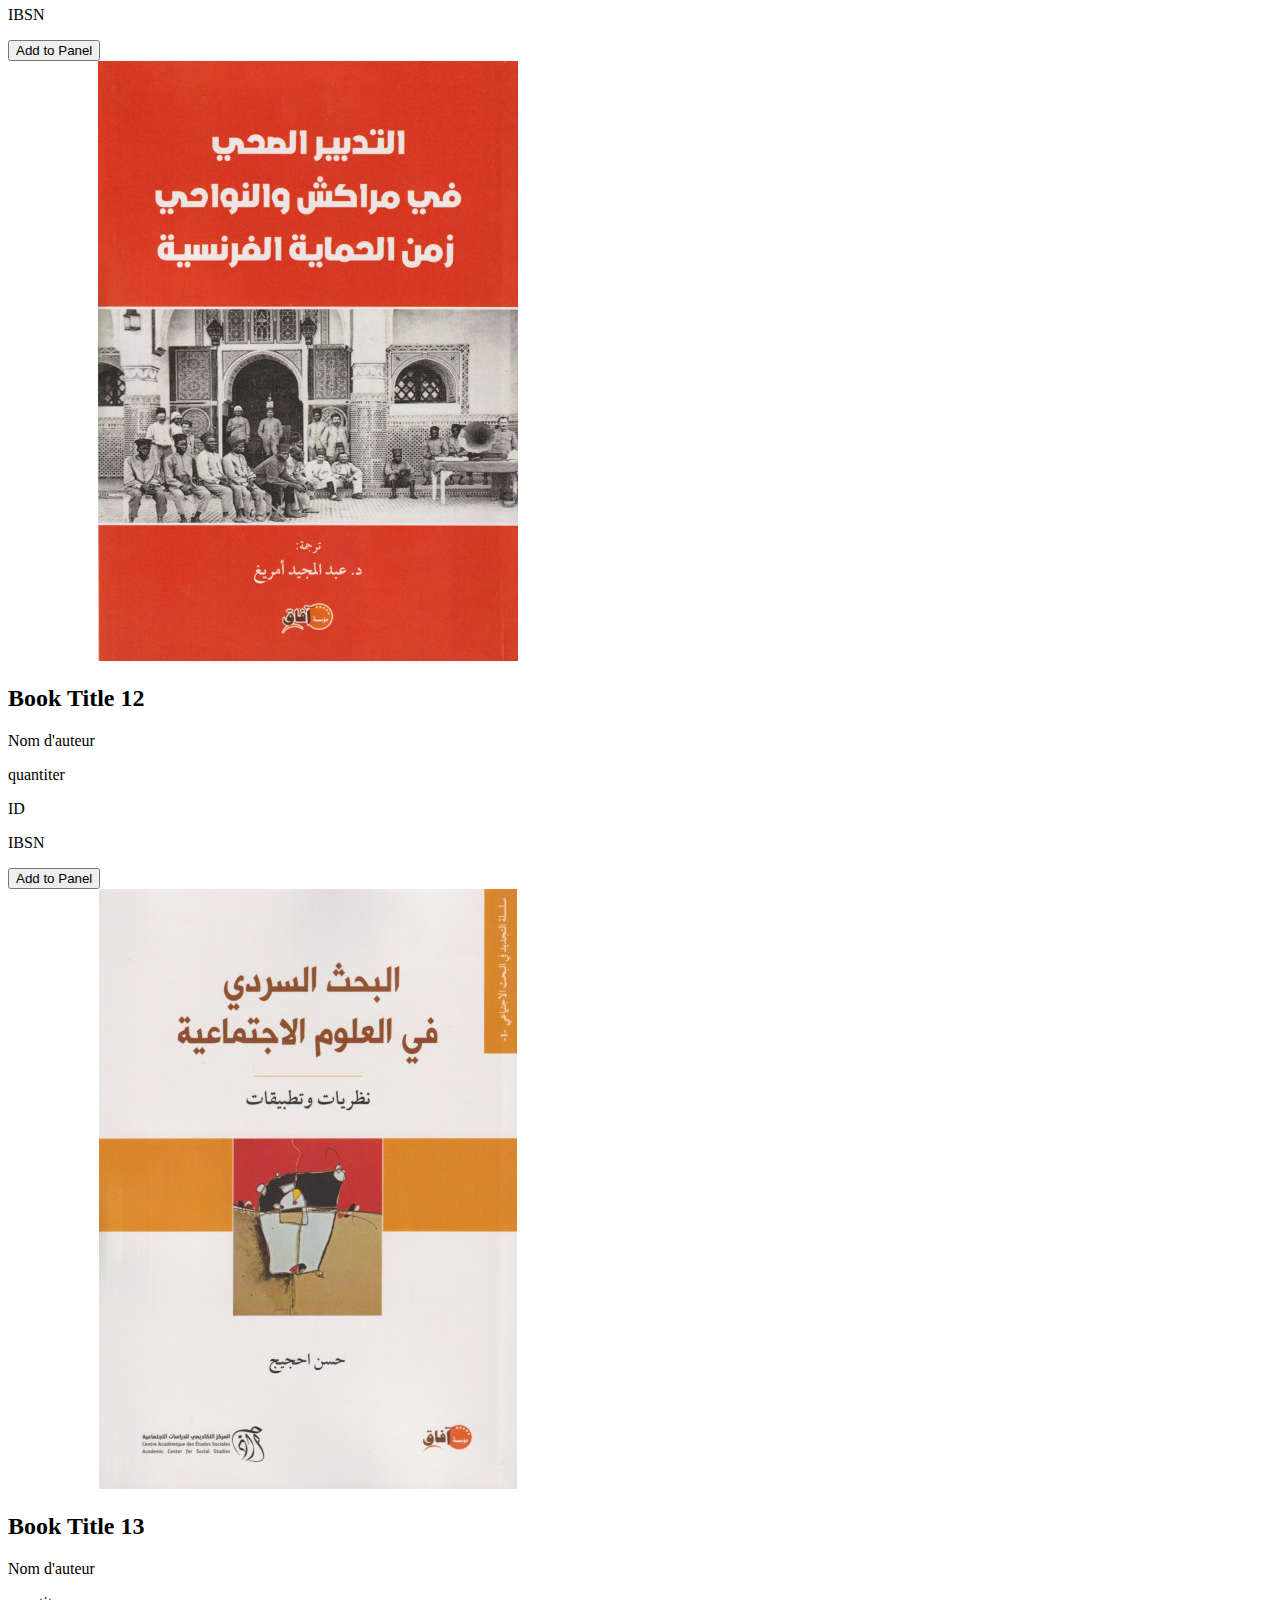
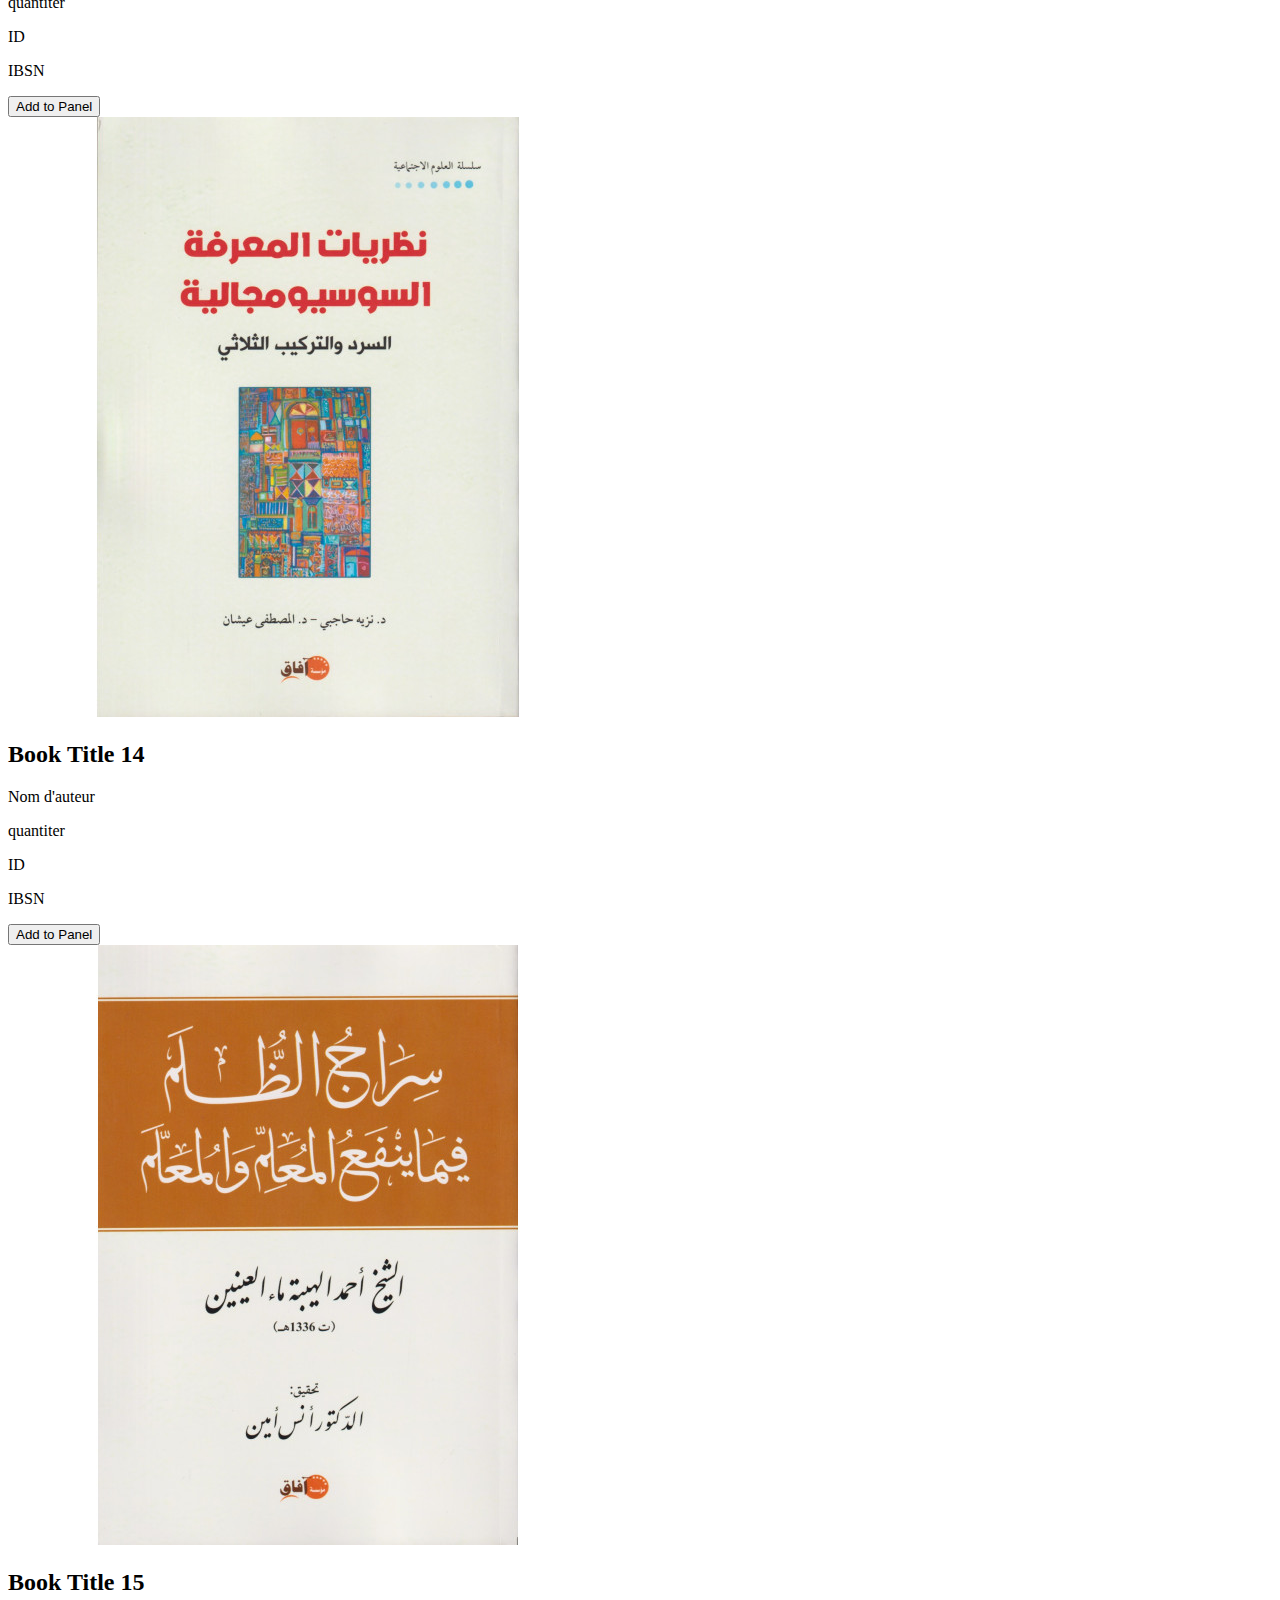
==== commit 4b8a64fc: "brahim last commit" ====
--- a/templates/arab.html
+++ b/templates/arab.html
@@ -37,13 +37,7 @@
                 <a href="#footer">CONTACT</a>
               </li>  
               <li class="text-[#89804b] p-4 border-b-2 border-[#A29758] border-opacity-0 hover:border-opacity-100 hover:text-[#A29758] duration-200 cursor-pointer md:hidden">
-                <a href="#footer">ajouter un livre</a>
-              </li>
-              <li class="text-[#89804b] p-4 border-b-2 border-[#A29758] border-opacity-0 hover:border-opacity-100 hover:text-[#A29758] duration-200 cursor-pointer md:hidden">
-                <a href="#footer">modifier un livre</a>
-              </li>
-              <li class="text-[#89804b]  p-4 border-b-2 border-[#A29758] border-opacity-0 hover:border-opacity-100 hover:text-[#A29758] duration-200 cursor-pointer md:hidden">
-                <a href="#footer">supprimer un livre</a>
+                <p  class="ajoutBtnMobile cursor-pointer">Ajouter Livre</p>
               </li>
           </ul>
            </nav>
@@ -63,14 +57,12 @@
       <nav class=" bg-[#A29758] p-2 z-20 h-10  ">
         <ul class=" color flex flex-nowrap justify-around   ">
           
-            <li><a href="arab.html" class="text-white md:block ">Arab</a></li>
-            <li><a href="#"  class="text-white hidden md:block">Ajouter Livre</a></li>
-            <li><a href="#"  class="text-white hidden md:block">Modifier Livre</a></li>
-            <li><a href="#"  class="text-white hidden md:block">Supprimer Livre</a></li>
+          <li><a href="arab.html" class="text-white md:pr-96 md:block ">Cuisine</a></li>
+          <li><p  class="ajoutBtn text-white hidden md:pl-52 md:block cursor-pointer">Ajouter Livre</p></li>
           
           <div >
             <div class="relative rounded-md shadow-sm">
-              <input type="text" id="searchInput" class="form-input block w-full pl-10 pr-3 py-2 sm:text-sm sm:leading-5" placeholder="Rechercher un livre">
+              <input type="text" id="searchInput" class="form-input block w-full pl-10 pr-3 py-1 rounded-md  sm:text-sm sm:leading-5" placeholder="Rechercher un livre">
               <div class="absolute inset-y-0 left-0 pl-3 flex items-center pointer-events-none">
                 <i class="fas fa-search text-gray-400"></i>
               </div>
@@ -79,16 +71,74 @@
         </ul>
     </nav>
 
+    <main class="ajouteCategorie jouteCategorieMobile bg-[#A29758]  md:h-96 md:pl-96 absolute -left-full z-40" >
+      <form class="w-full max-w-lg">
+        <div class="flex flex-wrap -mx-3 mb-6 ">
+          <div class="w-full md:w-1/2 px-3 mb-6 md:mb-0">
+            <label class="block uppercase tracking-wide text-white text-xs font-bold mb-2" for="grid-first-name">
+             Book Title
+            </label>
+            <input class="appearance-none block w-full bg-gray-200 text-gray-700 border border-gray-200 rounded py-3 px-4 mb-3 leading-tight focus:outline-none focus:bg-white" id="grid-title" type="text" placeholder="Jane">
+          </div>
+          <div class="w-full md:w-1/2 px-3">
+            <label class="block uppercase tracking-wide text-white text-xs font-bold mb-2" for="grid-last-name">
+              Prix
+            </label>
+            <input class="appearance-none block w-full bg-gray-200 text-gray-700 border border-gray-200 rounded py-3 px-4 leading-tight focus:outline-none focus:bg-white focus:border-gray-500" id="grid-prix" type="text" placeholder="Doe">
+          </div>
+        </div>
+        <div class="flex flex-wrap -mx-3 mb-6">
+          <div class="w-full px-3">
+            <label class="block uppercase tracking-wide text-white text-xs font-bold mb-2" for="grid-password">
+              Book description
+            </label>
+            <input class="appearance-none block w-full bg-gray-200 text-gray-700 border border-gray-200 rounded py-3 px-4 mb-3 leading-tight focus:outline-none focus:bg-white focus:border-gray-500" id="grid-desc" type="text" placeholder="">
+            <!-- <p class="text-gray-600 text-xs italic">Make it as long and as crazy as you'd like</p> -->
+          </div>
+        </div>
+        <div class="flex flex-wrap -mx-3 mb-2">
+          <div class="w-full md:w-1/3 px-3 mb-6 md:mb-0">
+            <label class="block uppercase tracking-wide text-white text-xs font-bold mb-2" for="grid-city">
+              ISBN
+            </label>
+            <input class="appearance-none block w-full bg-gray-200 text-gray-700 border border-gray-200 rounded py-3 px-4 leading-tight focus:outline-none focus:bg-white focus:border-gray-500" id="grid-isbn" type="text" placeholder="Albuquerque">
+          </div>
+          <div class="w-full md:w-1/3 px-3 mb-6 md:mb-0">
+            <label class="block uppercase tracking-wide text-white text-xs font-bold mb-2" for="grid-state">
+              Disponibilite
+            </label>
+            <div class="relative">
+              <select class="block appearance-none w-full bg-gray-200 border border-gray-200 text-gray-700 py-3 px-4 pr-8 rounded leading-tight focus:outline-none focus:bg-white focus:border-gray-500" id="grid-dispo">
+                <option>Dispo</option>
+                <option>No dispo</option>
+              </select>
+              <div class="pointer-events-none absolute inset-y-0 right-0 flex items-center px-2 text-gray-700">
+                <svg class="fill-current h-4 w-4" xmlns="http://www.w3.org/2000/svg" viewBox="0 0 20 20"><path d="M9.293 12.95l.707.707L15.657 8l-1.414-1.414L10 10.828 5.757 6.586 4.343 8z"/></svg>
+              </div>
+            </div>
+          </div>
+          <div class="w-full md:w-1/3 px-3 mb-6 md:mb-0">
+            <label class="block uppercase tracking-wide text-white text-xs font-bold mb-2" for="grid-zip">
+             id
+            </label>
+            <input class="appearance-none block w-full bg-gray-200 text-gray-700 border border-gray-200 rounded py-3 px-4 leading-tight focus:outline-none focus:bg-white focus:border-gray-500" id="grid-id" type="text" placeholder="90210">
+          </div>
+        </div>
+      </form>
+        <div class="button-container">
+          <button class="add-btn px-5 py-2.5 text-sm font-medium  hover:bg-white text-black  focus:ring-4 focus:outline-none focus:ring-blue-300 rounded-lg text-center dark:bg-gray-200 dark:hover:bg-white " onclick="addBook()">Add Book</button>
+        </div>
+      </main>
 
    
 
   <!-- Le contenu de la page va ici -->
 
 
-      <div class=" p-20 grid grid-cols-1 md:grid-cols-3 gap-10">
+      <div class="cards p-20 grid grid-cols-1 md:grid-cols-3 gap-10">
         <!-- Book Card 1 -->
-        <div class="relative bg-white shadow-lg rounded-lg overflow-hidden">
-          <img src="../photo/kh.jpg" alt="Book 1" class=" px-20 py-3 h-50 w-100  object-cover">
+        <div id="box"  class="  card relative bg-white shadow-lg rounded-lg overflow-hidden">
+          <img src="../photo/b1.jpg" alt="Book 1" class=" px-20 py-3 h-50 w-100  object-cover">
           <div class="p-4">
             <h2 class=" text-xl font-semibold text-gray-800 mb-2">Book Title 1</h2>
             <p class="text-lg text-gray-900">Nom d'auteur</p>
@@ -102,8 +152,8 @@
         </div>
 
         <!-- Book Card 2 -->
-        <div class="relative bg-white shadow-lg rounded-lg overflow-hidden">
-        <img src="../photo/ss.jpg" alt="Book 2" class=" px-20 py-3 h-50 w-fit  object-cover ">
+        <div id="box"  class=" card relative bg-white shadow-lg rounded-lg overflow-hidden">
+        <img src="../photo/b2.jpg" alt="Book 2" class=" px-20 py-3 h-50 w-fit  object-cover ">
           <div class="p-4">
             <h2 class=" text-xl font-semibold text-gray-800 mb-2">Book Title 2</h2>
             <p class="text-lg text-gray-900">Nom d'auteur</p>
@@ -117,8 +167,8 @@
         </div>
 
         <!-- Book Card 3 -->
-        <div class="relative bg-white shadow-lg rounded-lg overflow-hidden">
-          <img src="../photo/b2.jpg" alt="Book 3" class=" px-20 py-4 h-50 w-100  object-cover">
+        <div id="box"  class=" card relative bg-white shadow-lg rounded-lg overflow-hidden">
+          <img src="../photo/b3.jpg" alt="Book 3" class=" px-20 py-4 h-50 w-100  object-cover">
           <div class="p-4">
             <h2 class=" text-xl font-semibold text-gray-800 mb-2">Book Title 3</h2>
             <p class="text-lg text-gray-900">Nom d'auteur</p>
@@ -132,8 +182,8 @@
         </div>
         
           <!-- Book Card 4 -->
-          <div class="relative bg-white shadow-lg rounded-lg overflow-hidden">
-            <img src="../photo/b4.png" alt="Book 1" class="px-20 py-3 h-50 w-100  object-cover">
+          <div id="box"  class="card relative bg-white shadow-lg rounded-lg overflow-hidden">
+            <img src="../photo/b4.jpg" alt="Book 1" class="px-20 py-3 h-50 w-100  object-cover">
             <div class="p-4">
               <h2 class=" text-xl font-semibold text-gray-800 mb-2">Book Title 4</h2>
               <p class="text-lg text-gray-900">Nom d'auteur</p>
@@ -147,8 +197,8 @@
           </div>
   
           <!-- Book Card 5 -->
-          <div class="relative bg-white shadow-lg rounded-lg overflow-hidden">
-            <img src="../photo/b2.jpg" alt="Book 2" class="  px-20 py-3 h-50 w-100  object-cover">
+          <div id="box"  class=" card relative bg-white shadow-lg rounded-lg overflow-hidden">
+            <img src="../photo/b5.jpg" alt="Book 2" class="  px-20 py-3 h-50 w-100  object-cover">
             <div class="p-4">
               <h2 class=" text-xl font-semibold text-gray-800 mb-2">Book Title 5</h2>
             <p class="text-lg text-gray-900">Nom d'auteur</p>
@@ -162,7 +212,7 @@
           </div>
   
           <!-- Book Card 6 -->
-          <div class="relative bg-white shadow-lg rounded-lg overflow-hidden">
+          <div id="box"  class="card relative bg-white shadow-lg rounded-lg overflow-hidden">
             <img src="../photo/b1.jpg" alt="Book 3" class="px-20 py-3 h-50 w-100  object-cover">
             <div class="p-4">
               <h2 class=" text-xl font-semibold text-gray-800 mb-2">Book Title 6</h2>
@@ -179,41 +229,41 @@
 
 
 
-          <!-- Book Card 1 -->
-          <div class="card relative bg-white shadow-lg rounded-lg overflow-hidden">
+          <!-- Book Card 7 -->
+          <div id="box"  class="card relative bg-white shadow-lg rounded-lg overflow-hidden">
             <img src="../photo/b7.jpg" alt="Book 1" class=" px-20 py-3 h-50 w-100  object-cover">
             <div class="p-4">
-              <h2 class="text-xl font-semibold text-gray-800 mb-2">Book Title 1</h2>
-              <p class="text-lg text-gray-900">Nom d'auteur</p>
-              <p class="text-lg text-gray-900">quantiter</p>
-              <p class="text-lg text-gray-900">ID</p>
-              <p class="text-lg text-gray-900">IBSN</p>
-            </div>
-            <div class="absolute bottom-0 right-0 p-2">
-              <button class="bg-[#A29758] text-white font-semibold px-4 py-2 rounded-lg  hover:border-[#A29758] hover:border-2 hover:bg-white hover:text-[#A29758]">Add to Panel</button>
-            </div>
-          </div>
-  
-          <!-- Book Card 2 -->
-          <div class=" card relative bg-white shadow-lg rounded-lg overflow-hidden">
+              <h2 class="text-xl font-semibold text-gray-800 mb-2">Book Title 7</h2>
+              <p class="text-lg text-gray-900">Nom d'auteur</p>
+              <p class="text-lg text-gray-900">quantiter</p>
+              <p class="text-lg text-gray-900">ID</p>
+              <p class="text-lg text-gray-900">IBSN</p>
+            </div>
+            <div class="absolute bottom-0 right-0 p-2">
+              <button class="bg-[#A29758] text-white font-semibold px-4 py-2 rounded-lg  hover:border-[#A29758] hover:border-2 hover:bg-white hover:text-[#A29758]">Add to Panel</button>
+            </div>
+          </div>
+  
+          <!-- Book Card 8 -->
+          <div id="box"  class=" card relative bg-white shadow-lg rounded-lg overflow-hidden">
           <img src="../photo/b8.jpg" alt="Book 2" class=" px-20 py-3 h-50 w-fit  object-cover ">
             <div class="p-4">
-              <h2 class="text-xl font-semibold text-gray-800 mb-2">Book Title 2</h2>
-              <p class="text-lg text-gray-900">Nom d'auteur</p>
-              <p class="text-lg text-gray-900">quantiter</p>
-              <p class="text-lg text-gray-900">ID</p>
-              <p class="text-lg text-gray-900">IBSN</p>
-            </div>
-            <div class="absolute bottom-0 right-0 p-2">
-              <button class="bg-[#A29758] text-white font-semibold px-4 py-2 rounded-lg  hover:border-[#A29758] hover:border-2 hover:bg-white hover:text-[#A29758]">Add to Panel</button>
-            </div>
-          </div>
-  
-          <!-- Book Card 3 -->
-          <div class="card relative bg-white shadow-lg rounded-lg overflow-hidden">
+              <h2 class="text-xl font-semibold text-gray-800 mb-2">Book Title 8</h2>
+              <p class="text-lg text-gray-900">Nom d'auteur</p>
+              <p class="text-lg text-gray-900">quantiter</p>
+              <p class="text-lg text-gray-900">ID</p>
+              <p class="text-lg text-gray-900">IBSN</p>
+            </div>
+            <div class="absolute bottom-0 right-0 p-2">
+              <button class="bg-[#A29758] text-white font-semibold px-4 py-2 rounded-lg  hover:border-[#A29758] hover:border-2 hover:bg-white hover:text-[#A29758]">Add to Panel</button>
+            </div>
+          </div>
+  
+          <!-- Book Card 9 -->
+          <div id="box"  class="card relative bg-white shadow-lg rounded-lg overflow-hidden">
             <img src="../photo/b9.jpg" alt="Book 3" class=" px-20 py-4 h-50 w-100  object-cover">
             <div class="p-4">
-              <h2 class="text-xl font-semibold text-gray-800 mb-2">Book Title 3</h2>
+              <h2 class="text-xl font-semibold text-gray-800 mb-2">Book Title 9</h2>
               <p class="text-lg text-gray-900">Nom d'auteur</p>
               <p class="text-lg text-gray-900">quantiter</p>
               <p class="text-lg text-gray-900">ID</p>
@@ -224,11 +274,11 @@
             </div>
           </div>
           
-            <!-- Book Card 4 -->
-            <div class=" card relative bg-white shadow-lg rounded-lg overflow-hidden">
+            <!-- Book Card 10 -->
+            <div id="box"  class=" card relative bg-white shadow-lg rounded-lg overflow-hidden">
               <img src="../photo/b10.jpg" alt="Book 1" class="px-20 py-3 h-50 w-100  object-cover">
               <div class="p-4">
-                <h2 class="text-xl font-semibold text-gray-800 mb-2">Book Title 4</h2>
+                <h2 class="text-xl font-semibold text-gray-800 mb-2">Book Title 10</h2>
                 <p class="text-lg text-gray-900">Nom d'auteur</p>
                 <p class="text-lg text-gray-900">quantiter</p>
                 <p class="text-lg text-gray-900">ID</p>
@@ -239,11 +289,11 @@
               </div>
             </div>
     
-            <!-- Book Card 5 -->
-            <div class="card relative bg-white shadow-lg rounded-lg overflow-hidden">
+            <!-- Book Card 10 -->
+            <div id="box"  class="card relative bg-white shadow-lg rounded-lg overflow-hidden">
               <img src="../photo/b11.jpg" alt="Book 2" class="  px-20 py-3 h-50 w-100  object-cover">
               <div class="p-4">
-                <h2 class="text-xl font-semibold text-gray-800 mb-2">Book Title 5</h2>
+                <h2 class="text-xl font-semibold text-gray-800 mb-2">Book Title 10</h2>
               <p class="text-lg text-gray-900">Nom d'auteur</p>
               <p class="text-lg text-gray-900">quantiter</p>
               <p class="text-lg text-gray-900">ID</p>
@@ -254,11 +304,11 @@
               </div>
             </div>
     
-            <!-- Book Card 6 -->
-            <div class="card relative bg-white shadow-lg rounded-lg overflow-hidden">
+            <!-- Book Card 11 -->
+            <div id="box"  class="card relative bg-white shadow-lg rounded-lg overflow-hidden">
               <img src="../photo/b12.jpg" alt="Book 3" class="px-20 py-3 h-50 w-100  object-cover">
               <div class="p-4">
-                <h2 class="text-xl font-semibold text-gray-800 mb-2">Book Title 6</h2>
+                <h2 class="text-xl font-semibold text-gray-800 mb-2">Book Title 11</h2>
                 <p class="text-lg text-gray-900">Nom d'auteur</p>
                 <p class="text-lg text-gray-900">quantiter</p>
                 <p class="text-lg text-gray-900">ID</p>
@@ -269,41 +319,41 @@
               </div>
             </div>
 
-            <!-- Book Card 1 -->
-          <div class="card relative bg-white shadow-lg rounded-lg overflow-hidden">
+            <!-- Book Card 12 -->
+          <div id="box"  class="card relative bg-white shadow-lg rounded-lg overflow-hidden">
             <img src="../photo/b13.jpg" alt="Book 1" class=" px-20 py-3 h-50 w-100  object-cover">
             <div class="p-4">
-              <h2 class="text-xl font-semibold text-gray-800 mb-2">Book Title 1</h2>
-              <p class="text-lg text-gray-900">Nom d'auteur</p>
-              <p class="text-lg text-gray-900">quantiter</p>
-              <p class="text-lg text-gray-900">ID</p>
-              <p class="text-lg text-gray-900">IBSN</p>
-            </div>
-            <div class="absolute bottom-0 right-0 p-2">
-              <button class="bg-[#A29758] text-white font-semibold px-4 py-2 rounded-lg  hover:border-[#A29758] hover:border-2 hover:bg-white hover:text-[#A29758]">Add to Panel</button>
-            </div>
-          </div>
-  
-          <!-- Book Card 2 -->
-          <div class=" card relative bg-white shadow-lg rounded-lg overflow-hidden">
+              <h2 class="text-xl font-semibold text-gray-800 mb-2">Book Title 12</h2>
+              <p class="text-lg text-gray-900">Nom d'auteur</p>
+              <p class="text-lg text-gray-900">quantiter</p>
+              <p class="text-lg text-gray-900">ID</p>
+              <p class="text-lg text-gray-900">IBSN</p>
+            </div>
+            <div class="absolute bottom-0 right-0 p-2">
+              <button class="bg-[#A29758] text-white font-semibold px-4 py-2 rounded-lg  hover:border-[#A29758] hover:border-2 hover:bg-white hover:text-[#A29758]">Add to Panel</button>
+            </div>
+          </div>
+  
+          <!-- Book Card 13 -->
+          <div id="box"  class=" card relative bg-white shadow-lg rounded-lg overflow-hidden">
           <img src="../photo/b14.jpg" alt="Book 2" class=" px-20 py-3 h-50 w-fit  object-cover ">
             <div class="p-4">
-              <h2 class="text-xl font-semibold text-gray-800 mb-2">Book Title 2</h2>
-              <p class="text-lg text-gray-900">Nom d'auteur</p>
-              <p class="text-lg text-gray-900">quantiter</p>
-              <p class="text-lg text-gray-900">ID</p>
-              <p class="text-lg text-gray-900">IBSN</p>
-            </div>
-            <div class="absolute bottom-0 right-0 p-2">
-              <button class="bg-[#A29758] text-white font-semibold px-4 py-2 rounded-lg  hover:border-[#A29758] hover:border-2 hover:bg-white hover:text-[#A29758]">Add to Panel</button>
-            </div>
-          </div>
-  
-          <!-- Book Card 3 -->
-          <div class="card relative bg-white shadow-lg rounded-lg overflow-hidden">
+              <h2 class="text-xl font-semibold text-gray-800 mb-2">Book Title 13</h2>
+              <p class="text-lg text-gray-900">Nom d'auteur</p>
+              <p class="text-lg text-gray-900">quantiter</p>
+              <p class="text-lg text-gray-900">ID</p>
+              <p class="text-lg text-gray-900">IBSN</p>
+            </div>
+            <div class="absolute bottom-0 right-0 p-2">
+              <button class="bg-[#A29758] text-white font-semibold px-4 py-2 rounded-lg  hover:border-[#A29758] hover:border-2 hover:bg-white hover:text-[#A29758]">Add to Panel</button>
+            </div>
+          </div>
+  
+          <!-- Book Card 14 -->
+          <div id="box"  class="card relative bg-white shadow-lg rounded-lg overflow-hidden">
             <img src="../photo/b15.jpg" alt="Book 3" class=" px-20 py-4 h-50 w-100  object-cover">
             <div class="p-4">
-              <h2 class="text-xl font-semibold text-gray-800 mb-2">Book Title 3</h2>
+              <h2 class="text-xl font-semibold text-gray-800 mb-2">Book Title 14</h2>
               <p class="text-lg text-gray-900">Nom d'auteur</p>
               <p class="text-lg text-gray-900">quantiter</p>
               <p class="text-lg text-gray-900">ID</p>
@@ -314,11 +364,11 @@
             </div>
           </div>
           
-            <!-- Book Card 4 -->
-            <div class=" card relative bg-white shadow-lg rounded-lg overflow-hidden">
+            <!-- Book Card 15 -->
+            <div id="box"  class=" card relative bg-white shadow-lg rounded-lg overflow-hidden">
               <img src="../photo/b16.jpg" alt="Book 1" class="px-20 py-3 h-50 w-100  object-cover">
               <div class="p-4">
-                <h2 class="text-xl font-semibold text-gray-800 mb-2">Book Title 4</h2>
+                <h2 class="text-xl font-semibold text-gray-800 mb-2">Book Title 15</h2>
                 <p class="text-lg text-gray-900">Nom d'auteur</p>
                 <p class="text-lg text-gray-900">quantiter</p>
                 <p class="text-lg text-gray-900">ID</p>
@@ -329,11 +379,11 @@
               </div>
             </div>
     
-            <!-- Book Card 5 -->
-            <div class="card relative bg-white shadow-lg rounded-lg overflow-hidden">
+            <!-- Book Card 16 -->
+            <div id="box"  class="card relative bg-white shadow-lg rounded-lg overflow-hidden">
               <img src="../photo/b17.jpg" alt="Book 2" class="  px-20 py-3 h-50 w-100  object-cover">
               <div class="p-4">
-                <h2 class="text-xl font-semibold text-gray-800 mb-2">Book Title 5</h2>
+                <h2 class="text-xl font-semibold text-gray-800 mb-2">Book Title 16</h2>
               <p class="text-lg text-gray-900">Nom d'auteur</p>
               <p class="text-lg text-gray-900">quantiter</p>
               <p class="text-lg text-gray-900">ID</p>
@@ -344,11 +394,11 @@
               </div>
             </div>
     
-            <!-- Book Card 6 -->
-            <div class="card relative bg-white shadow-lg rounded-lg overflow-hidden">
+            <!-- Book Card 17 -->
+            <div id="box"  class="card relative bg-white shadow-lg rounded-lg overflow-hidden">
               <img src="../photo/b18.jpg" alt="Book 3" class="px-20 py-3 h-50 w-100  object-cover">
               <div class="p-4">
-                <h2 class="text-xl font-semibold text-gray-800 mb-2">Book Title 6</h2>
+                <h2 class="text-xl font-semibold text-gray-800 mb-2">Book Title 17</h2>
                 <p class="text-lg text-gray-900">Nom d'auteur</p>
                 <p class="text-lg text-gray-900">quantiter</p>
                 <p class="text-lg text-gray-900">ID</p>
@@ -505,39 +555,7 @@
           </div>
       </footer> 
       <script src="../main.js"></script>
-      <script>
-
-     document.addEventListener('DOMContentLoaded', function() {
-        const boxes = document.querySelectorAll('.box');
-        const searchInput = document.getElementById('searchInput');
-        
-        console.log("s")
-
-        searchInput.addEventListener('input', function() {
-            const searchTerm = searchInput.value.toLowerCase();
-
-            boxes.forEach(box => {
-                box.classList.add('hidden');
-            
-            });
-
-            
-            boxes.forEach(box => {
-
-                const title = box.querySelector('h2').textContent.toLowerCase();
-                if (title.includes(searchTerm)) {
-                    box.classList.remove('hidden');
-                    console.log(title);
-                    console.log(searchTerm);
-                } else {
-                    
-                    box.classList.add('hidden');
-                    
-                }
-            });
-        });
-  });
-      </script>
+     
   </body>
 
 </html>
